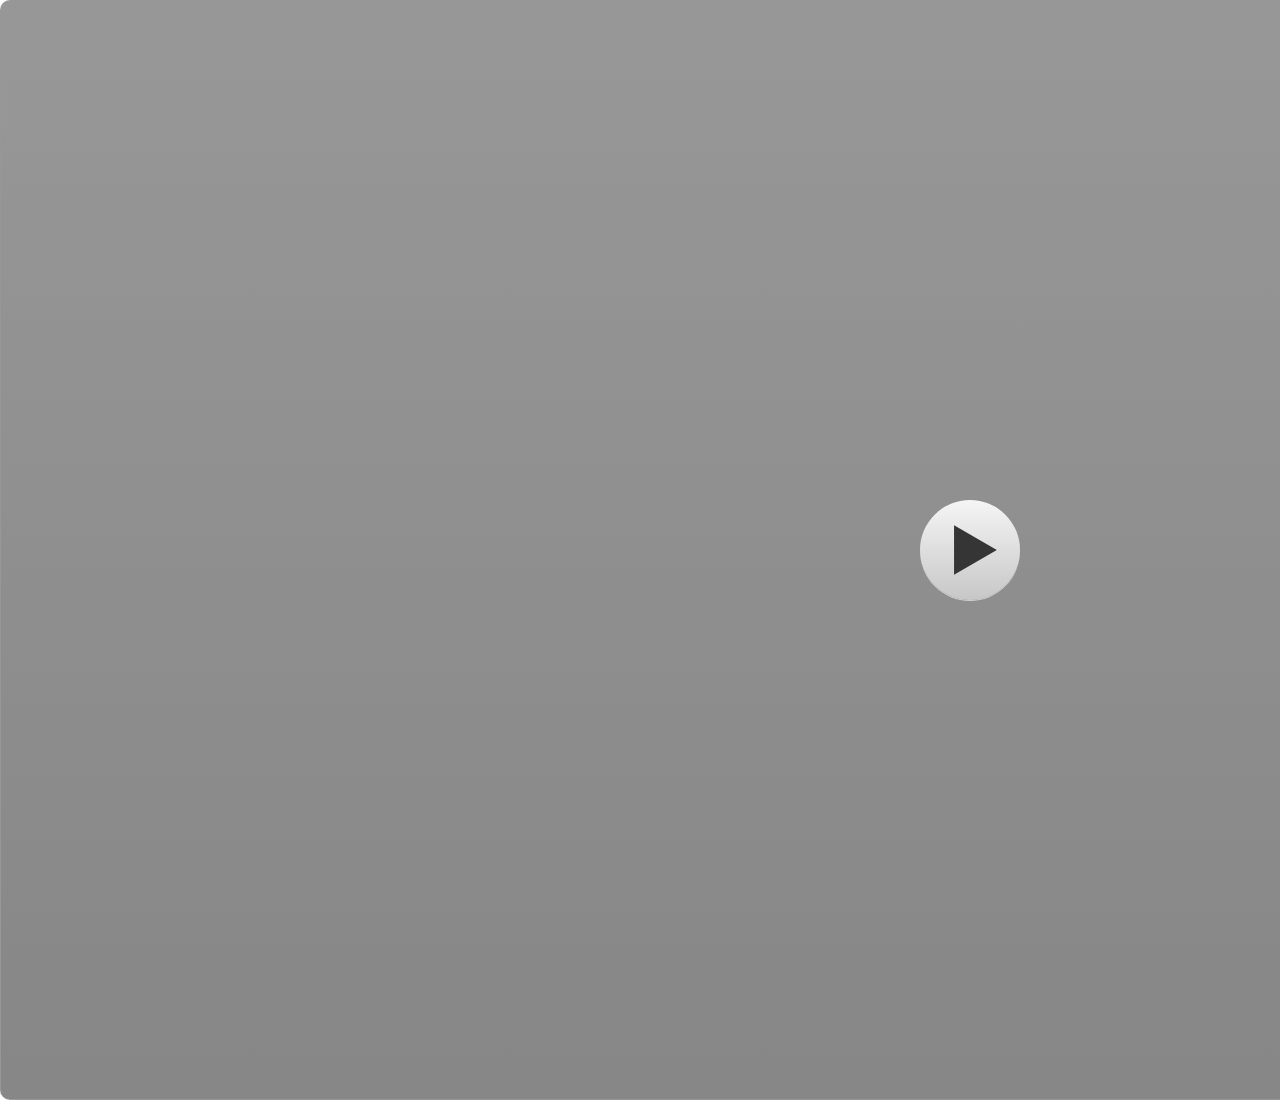
==== index.html @ c0fb7da9 "interactions" ====
<!doctype html>
<html lang="en-US">
<head>
  <meta charset="utf-8">
  <!-- Created using Storyline 3 - http://www.articulate.com  -->
  <!-- version: 3.18.28642.0 -->
  <title>Trial 1</title>
  <meta http-equiv="x-ua-compatible" content="IE=edge"/>
  <meta name="viewport" content="width=device-width,initial-scale=1,user-scalable=no,shrink-to-fit=no,minimal-ui"/>
  <meta name="apple-mobile-web-app-capable" content="yes"/>
  <style>
    html, body { height: 100%; padding: 0; margin: 0 }
    #app { height: 100%; width: 100%; }
  </style>
  
  <script>window.THREE = { };</script>
</head>
<body style="background: #FFFFFF" class="cs-HTML theme-classic">
  <!-- 360 -->
  <script>!function(e){var i=/iPhone/i,o=/iPod/i,n=/iPad/i,t=/(?=.*\bAndroid\b)(?=.*\bMobile\b)/i,d=/Android/i,s=/(?=.*\bAndroid\b)(?=.*\bSD4930UR\b)/i,b=/(?=.*\bAndroid\b)(?=.*\b(?:KFOT|KFTT|KFJWI|KFJWA|KFSOWI|KFTHWI|KFTHWA|KFAPWI|KFAPWA|KFARWI|KFASWI|KFSAWI|KFSAWA)\b)/i,r=/IEMobile/i,h=/(?=.*\bWindows\b)(?=.*\bARM\b)/i,a=/BlackBerry/i,l=/BB10/i,p=/Opera Mini/i,f=/(CriOS|Chrome)(?=.*\bMobile\b)/i,u=/(?=.*\bFirefox\b)(?=.*\bMobile\b)/i,c=new RegExp("(?:Nexus 7|BNTV250|Kindle Fire|Silk|GT-P1000)","i"),w=function(e,i){return e.test(i)},A=function(e){var A=e||navigator.userAgent,v=A.split("[FBAN");if(void 0!==v[1]&&(A=v[0]),this.apple={phone:w(i,A),ipod:w(o,A),tablet:!w(i,A)&&w(n,A),device:w(i,A)||w(o,A)||w(n,A)},this.amazon={phone:w(s,A),tablet:!w(s,A)&&w(b,A),device:w(s,A)||w(b,A)},this.android={phone:w(s,A)||w(t,A),tablet:!w(s,A)&&!w(t,A)&&(w(b,A)||w(d,A)),device:w(s,A)||w(b,A)||w(t,A)||w(d,A)},this.windows={phone:w(r,A),tablet:w(h,A),device:w(r,A)||w(h,A)},this.other={blackberry:w(a,A),blackberry10:w(l,A),opera:w(p,A),firefox:w(u,A),chrome:w(f,A),device:w(a,A)||w(l,A)||w(p,A)||w(u,A)||w(f,A)},this.seven_inch=w(c,A),this.any=this.apple.device||this.android.device||this.windows.device||this.other.device||this.seven_inch,this.phone=this.apple.phone||this.android.phone||this.windows.phone,this.tablet=this.apple.tablet||this.android.tablet||this.windows.tablet,"undefined"==typeof window)return this},v=function(){var e=new A;return e.Class=A,e};"undefined"!=typeof module&&module.exports&&"undefined"==typeof window?module.exports=A:"undefined"!=typeof module&&module.exports&&"undefined"!=typeof window?module.exports=v():"function"==typeof define&&define.amd?define("isMobile",[],e.isMobile=v()):e.isMobile=v()}(this);
    window.isMobile.apple.tablet = window.isMobile.apple.tablet ||
      (navigator.platform === 'MacIntel' && navigator.maxTouchPoints > 1);
    window.isMobile.apple.device = window.isMobile.apple.device || window.isMobile.apple.tablet;
    window.isMobile.tablet = window.isMobile.tablet || window.isMobile.apple.tablet;
    window.isMobile.any = window.isMobile.any || window.isMobile.apple.tablet;
  </script>

  <div id="focus-sink" tabindex="-1"></div>

  <div id="preso"></div>
  <script>
    window.DS = {};
    window.globals = {
      DATA_PATH_BASE: '',
      HAS_FRAME: true,
      HAS_SLIDE: true,

      lmsPresent: false,
      tinCanPresent: false,
      cmi5Present: false,
      aoSupport: false,
      scale: 'noscale',
      captureRc: false,
      browserSize: 'optimal',
      bgColor: '#FFFFFF',
      features: '',
      themeName: 'classic',
      preloaderColor: '#FFFFFF',
      suppressAnalytics: false,
      productChannel: 'perpetual',
      publishSource: 'storyline',
      aid: '',
      cid: '9fb4f8f3-e802-4d37-b899-a3193d5adec1',
      playerVersion: '3.18.28642.0',
      maxIosVideoElements: 10,

      
      parseParams: function(qs) {
        if (window.globals.parsedParams != null) {
          return window.globals.parsedParams;
        }
        qs = (qs || window.location.search.substr(1)).split('+').join(' ');
        var params = {},
            tokens,
            re = /[?&]?([^=]+)=([^&]*)/g;

        while (tokens = re.exec(qs)) {
          params[decodeURIComponent(tokens[1]).trim()] =
            decodeURIComponent(tokens[2]).trim();
        }
        window.globals.parsedParams = params;
        return params;
      }

    };

    (function() {

      var classTypes = [ 'desktop', 'mobile', 'phone', 'tablet' ];

      var addDeviceClasses = function(prefix, testObj) {
        var curr, i;
        for (i = 0; i < classTypes.length; i++) {
          curr = classTypes[i];
          if (testObj[curr]) {
            document.body.classList.add(prefix + curr);
          }
        }
      };

      var params = window.globals.parseParams(),
          isDevicePreview = params.devicepreview === '1',
          isPhoneOverride = params.deviceType === 'phone' || (isDevicePreview && params.phone == '1'),
          isTabletOverride = (params.deviceType === 'tablet' || isDevicePreview) && !isPhoneOverride,
          isMobileOverride = isPhoneOverride || isTabletOverride;

      var deviceView = {
        desktop: !window.isMobile.any && !isMobileOverride,
        mobile: window.isMobile.any || isMobileOverride,
        phone: isPhoneOverride || (window.isMobile.phone && !isTabletOverride),
        tablet: isTabletOverride || window.isMobile.tablet
      };

      window.globals.deviceView = deviceView;
      window.isMobile.desktop = !window.isMobile.any;
      window.isMobile.mobile = window.isMobile.any;

      addDeviceClasses('view-', deviceView);

    })();
  </script>
  
  <script src='story_content/user.js' type=text/javascript></script>
  <div class="slide-loader"></div>

  <script>
    if (window.globals.deviceView.isMobile) { var doc = document, loader = doc.body.querySelector('.slide-loader'); [ 1, 2, 3 ].forEach(function(n) { var d = doc.createElement('div'); d.style.backgroundColor = window.globals.preloaderColor; d.classList.add('mobile-loader-dot'); d.classList.add('dot' + n); loader.appendChild(d); }); }
  </script>

  <div class="mobile-load-title-overlay" style="display: none">
    <div class="mobile-load-title">Trial 1</div>
  </div>

  <div class="mobile-chrome-warning"></div>

  <script>
    
    if (window.autoSpider && window.vInterfaceObject) {
      document.querySelector('.mobile-load-title-overlay').style.display = 'none';
    }
  </script>

  

  <link rel="stylesheet" href="html5/data/css/output.min.css" data-noprefix/>
</body>
<script src="html5/lib/scripts/bootstrapper.min.js"></script>
</html>
---- html5/data/css/output.min.css ----
@font-face {
  font-family: 'Open SansBold CharsBold286DAFAD';
  src: url('[data-uri]');
  font-style: normal;
  font-weight: normal;
}
@font-face {
  font-family: 'Open Sans Charset1_ 6PsDF274613';
  src: url('[data-uri]');
  font-style: normal;
  font-weight: normal;
}
@font-face {
  font-family: 'Dubai MediumBold ChBoldCA943DFF';
  src: url('[data-uri]');
  font-style: normal;
  font-weight: normal;
}
@font-face {
  font-family: 'Dubai Medium Charset1_ 02C07978';
  src: url('[data-uri]');
  font-style: normal;
  font-weight: normal;
}
@font-face {
  font-family: 'Dubai Medium Charset0_v389EBE1D';
  src: url('[data-uri]');
  font-style: normal;
  font-weight: normal;
}
@font-face {
  font-family: 'Dubai MediumBold ChBold9429EB4D';
  src: url('[data-uri]');
  font-style: normal;
  font-weight: normal;
}
.cs-npnxnanbnsnfns00000000001 .cs-infopanel  {
  box-shadow: 0 1px 0 rgba(184, 184, 184, 1);
  background: rgba(255, 255, 255, 1);
}
.cs-npnxnanbnsnfns00000000001 .cs-infopanel .cs-link {
  color: rgba(124, 34, 128, 1);
}
.cs-npnxnanbnsnfns00000000001 .cs-infopanel .cs-link:hover {
  color: rgba(0, 0, 238, 1);
}
.cs-npnxnanbnsnfns00000000001 .cs-infopanel .cs-name {
  color: rgba(68, 68, 68, 1);
}
.cs-npnxnanbnsnfns00000000001 .cs-infopanel .cs-title {
  color: rgba(153, 153, 153, 1);
}
.cs-npnxnanbnsnfns00000000001 .cs-infopanelpopup  {
  box-shadow: 0 1px 0 rgba(184, 184, 184, 1);
  background: linear-gradient(180deg, rgba(233, 233, 233, 1) 0%, rgba(207, 207, 207, 1) 100%);
}
.cs-npnxnanbnsnfns00000000001 .cs-infopanelpopup .cs-link {
  color: rgba(124, 34, 128, 1);
}
.cs-npnxnanbnsnfns00000000001 .cs-infopanelpopup .cs-link:hover {
  color: rgba(0, 0, 238, 1);
}
.cs-npnxnanbnsnfns00000000001 .cs-infopanelpopup .cs-name {
  color: rgba(68, 68, 68, 1);
}
.cs-npnxnanbnsnfns00000000001 .cs-infopanelpopup .cs-bio {
  color: rgba(153, 153, 153, 1);
}
.cs-npnxnanbnsnfns00000000001 .cs-timer  {
  color: rgba(85, 85, 85, 1);
}
.cs-npnxnanbnsnfns00000000001 .cs-duration stop:first-child {
  stop-color: rgba(0, 215, 255, 1);
}
.cs-npnxnanbnsnfns00000000001 .cs-duration stop:last-child {
  stop-color: rgba(0, 171, 255, 1);
}
.cs-npnxnanbnsnfns00000000001 .cs-elapsed stop:first-child {
  stop-color: rgba(254, 227, 71, 1);
}
.cs-npnxnanbnsnfns00000000001 .cs-elapsed stop:last-child {
  stop-color: rgba(252, 204, 42, 1);
}
.cs-npnxnanbnsnfns00000000001 .cs-timer .cs-pie .cs-innerstroke {
  stroke: rgba(199, 199, 199, 1);
}
.cs-npnxnanbnsnfns00000000001 .cs-timer .cs-pie .cs-innerborder {
  stroke: rgba(255, 255, 255, 1);
}
.cs-npnxnanbnsnfns00000000001 .cs-window  {
  box-shadow: 0 8px 5px rgba(0, 0, 0, 0.2);
  border-color: rgba(234, 234, 234, 1);
  background: rgba(243, 243, 243, 1);
  color: rgba(85, 85, 85, 1);
}
.cs-npnxnanbnsnfns00000000001 .cs-window .cs-diva {
  border-color: rgba(247, 247, 247, 1);
}
.cs-npnxnanbnsnfns00000000001 .cs-window .cs-divb {
  border-color: rgba(211, 211, 211, 1);
}
.cs-npnxnanbnsnfns00000000001 .cs-editor .cs-editor-slide {
  color: rgba(85, 85, 85, 1);
}
.cs-npnxnanbnsnfns00000000001 .cs-editor .cs-editor-html {
  color: rgba(68, 68, 68, 1);
}
.cs-npnxnanbnsnfns00000000001 .cs-editor .cs-editor-button {
  text-shadow: 0 1px 0 rgba(240, 240, 240, 1);
  color: rgba(53, 53, 53, 1);
  border-color: rgba(177, 177, 177, 1);
  background: linear-gradient(180deg, rgba(245, 245, 245, 1) 0%, rgba(199, 199, 199, 1) 100%);
}
.cs-npnxnanbnsnfns00000000001 .cs-editor .cs-editor-button:hover {
  background: linear-gradient(180deg, rgba(242, 242, 242, 1) 0%, rgba(175, 175, 175, 1) 100%);
}
.cs-npnxnanbnsnfns00000000001 .cs-editor .cs-editor-button:active {
  background: linear-gradient(180deg, rgba(199, 199, 199, 1) 0%, rgba(244, 244, 244, 1) 100%);
}
.cs-npnxnanbnsnfns00000000001 .cs-listitem  {
  color: rgba(53, 53, 53, 1);
  border-color: rgba(223, 223, 223, 1);
}
.cs-npnxnanbnsnfns00000000001 .cs-listitem.cs-viewed {
  color: rgba(144, 144, 144, 1);
}
.cs-npnxnanbnsnfns00000000001 .cs-listitem.cs-selected {
  color: rgba(53, 53, 53, 1);
  background: rgba(192, 226, 241, 1);
}
.cs-npnxnanbnsnfns00000000001 .cs-listitem.cs-selected:hover {
  background: rgba(192, 226, 241, 1);
}
.cs-npnxnanbnsnfns00000000001 .cs-listitem.cs-selected.hover {
  background: rgba(192, 226, 241, 1);
}
.cs-npnxnanbnsnfns00000000001 .cs-listitem.cs-selected:focus {
  background: rgba(192, 226, 241, 1);
}
.cs-npnxnanbnsnfns00000000001 .cs-listitem .cs-icon-carrot {
  fill: rgba(53, 53, 53, 1);
}
.cs-npnxnanbnsnfns00000000001 .cs-listitem .cs-icon-carrot .cs-shadow {
  fill: rgba(255, 255, 255, 1);
}
.cs-npnxnanbnsnfns00000000001 .cs-listitem:hover {
  background: rgba(230, 230, 230, 1);
}
.cs-npnxnanbnsnfns00000000001 .cs-listitem.hover {
  background: rgba(230, 230, 230, 1);
}
.cs-npnxnanbnsnfns00000000001 .cs-listitem:focus {
  background: rgba(230, 230, 230, 1);
}
.cs-npnxnanbnsnfns00000000001 .cs-glossary  {
  color: rgba(53, 53, 53, 1);
}
.cs-npnxnanbnsnfns00000000001 .cs-glossary .cs-scrolling-panel {
  background: rgba(231, 231, 231, 1);
}
.cs-npnxnanbnsnfns00000000001 .cs-glossary .cs-term.cs-selected .cs-choice-list-trigger {
  color: rgba(53, 53, 53, 1);
  background: rgba(192, 226, 241, 1);
}
.cs-npnxnanbnsnfns00000000001 .cs-glossary .cs-term.cs-selected .cs-choice-list-trigger:focus {
  color: rgba(53, 53, 53, 1);
  background: rgba(192, 226, 241, 1);
}
.cs-npnxnanbnsnfns00000000001 .cs-glossary .cs-term:hover .cs-choice-list-trigger {
  background: rgba(230, 230, 230, 1);
}
.cs-npnxnanbnsnfns00000000001 .cs-glossary .cs-term.hover .cs-choice-list-trigger {
  background: rgba(230, 230, 230, 1);
}
.cs-npnxnanbnsnfns00000000001 .cs-glossary .cs-term .cs-choice-list-trigger:focus {
  background: rgba(230, 230, 230, 1);
}
.cs-npnxnanbnsnfns00000000001 .cs-glossary .cs-diva {
  border-color: rgba(226, 226, 226, 1);
}
.cs-npnxnanbnsnfns00000000001 .cs-glossary .cs-divb {
  border-color: rgba(226, 226, 226, 1);
}
.cs-npnxnanbnsnfns00000000001 .cs-glossary .cs-divc {
  border-color: rgba(250, 250, 250, 1);
}
.cs-npnxnanbnsnfns00000000001 .cs-glossary .cs-heading {
  color: rgba(68, 68, 68, 1);
}
.cs-npnxnanbnsnfns00000000001 .cs-resource .cs-separator {
  border-color: rgba(224, 224, 224, 1);
}
.cs-npnxnanbnsnfns00000000001 .cs-outline  {
  color: rgba(68, 68, 68, 1);
}
.cs-npnxnanbnsnfns00000000001 .cs-outline .cs-diva {
  border-color: rgba(198, 198, 198, 1);
}
.cs-npnxnanbnsnfns00000000001 .cs-outline .cs-divb {
  border-color: rgba(249, 249, 249, 1);
}
.cs-npnxnanbnsnfns00000000001 .cs-outline .cs-divc {
  border-color: rgba(225, 225, 225, 1);
}
.cs-npnxnanbnsnfns00000000001 .cs-outline .cs-search-filter:hover {
  color: rgba(0, 0, 238, 1);
}
.cs-npnxnanbnsnfns00000000001 .cs-outline .cs-search-filter.hover {
  color: rgba(0, 0, 238, 1);
}
.cs-npnxnanbnsnfns00000000001 .cs-transcript  {
  color: rgba(68, 68, 68, 1);
}
.cs-npnxnanbnsnfns00000000001 .cs-transcript .cs-div {
  border-color: rgba(225, 225, 225, 1);
}
.cs-npnxnanbnsnfns00000000001 .cs-tabs:not(.topmenu-item) {
  color: rgba(85, 85, 85, 1);
}
.cs-npnxnanbnsnfns00000000001 .cs-tabs .cs-inner-button:not(.topmenu-item) {
  text-shadow: 0 1px 0 rgba(240, 240, 240, 1);
}
.cs-npnxnanbnsnfns00000000001 .cs-tabs:hover:not(.topmenu-item) {
  color: rgba(51, 51, 51, 1);
}
.cs-npnxnanbnsnfns00000000001 .cs-tabs.cs-selected {
  background: rgba(243, 243, 243, 1);
  color: rgba(51, 51, 51, 1);
}
.cs-npnxnanbnsnfns00000000001 .cs-seekcontrol  {
  background: linear-gradient(180deg, rgba(245, 245, 245, 1) 0%, rgba(199, 199, 199, 1) 100%);
  border-color: rgba(177, 177, 177, 1);
}
.cs-npnxnanbnsnfns00000000001 .cs-seekcontrol .cs-button:hover .cs-icon {
  fill: rgba(85, 85, 85, 1);
}
.cs-npnxnanbnsnfns00000000001 .cs-seekcontrol .cs-button.hover .cs-icon {
  fill: rgba(85, 85, 85, 1);
}
.cs-npnxnanbnsnfns00000000001 .cs-seekcontrol .cs-button .cs-icon-shadow {
  fill: rgba(240, 240, 240, 1);
}
.cs-npnxnanbnsnfns00000000001 .cs-seekcontrol .cs-button .cs-icon {
  fill: rgba(45, 45, 45, 1);
}
.cs-npnxnanbnsnfns00000000001 .cs-seekcontrol .cs-seek .cs-fill {
  background: rgba(255, 255, 255, 1);
}
.cs-npnxnanbnsnfns00000000001 .cs-seekcontrol .cs-seek {
  background: rgba(231, 231, 231, 1);
  border-color: rgba(184, 184, 184, 1);
}
.cs-npnxnanbnsnfns00000000001 .cs-searchinput .cs-input {
  color: rgba(138, 138, 138, 1);
  border-color: rgba(173, 173, 173, 1);
  background: rgba(223, 223, 223, 1);
}
.cs-npnxnanbnsnfns00000000001 .cs-searchinput .cs-input:focus {
  color: rgba(51, 51, 51, 1);
  background: rgba(250, 250, 250, 1);
}
.cs-npnxnanbnsnfns00000000001 .cs-searchinput .cs-input:hover {
  box-shadow: inset 0 0 1px 0 rgba(107, 248, 255, 1);
}
.cs-npnxnanbnsnfns00000000001 .cs-searchinput .cs-input.hover {
  box-shadow: inset 0 0 1px 0 rgba(107, 248, 255, 1);
}
.cs-npnxnanbnsnfns00000000001 .cs-searchinput .cs-button .cs-icon {
  fill: rgba(138, 138, 138, 1);
}
.cs-npnxnanbnsnfns00000000001 .cs-searchinput .cs-button:hover {
  fill: linear-gradient(180deg, rgba(245, 245, 245, 1) 0%, rgba(199, 199, 199, 1) 100%);
}
.cs-npnxnanbnsnfns00000000001 .cs-searchinput .cs-button.hover {
  fill: linear-gradient(180deg, rgba(245, 245, 245, 1) 0%, rgba(199, 199, 199, 1) 100%);
}
.cs-npnxnanbnsnfns00000000001 .cs-menu  {
  box-shadow: 0 1px 0 rgba(184, 184, 184, 1);
  background: rgba(243, 243, 243, 1);
}
.cs-npnxnanbnsnfns00000000001 .cs-topmenu-item.active .cs-tab {
  background: rgba(243, 243, 243, 1);
}
.cs-npnxnanbnsnfns00000000001 .cs-logo  {
  box-shadow: 0 1px 0 rgba(184, 184, 184, 1);
  background: rgba(255, 255, 255, 1);
}
.cs-npnxnanbnsnfns00000000001 .cs-checkbox  {
  color: rgba(68, 68, 68, 1);
}
.cs-npnxnanbnsnfns00000000001 .cs-checkbox:hover {
  border-color: rgba(107, 248, 255, 1);
}
.cs-npnxnanbnsnfns00000000001 .cs-checkbox.hover {
  border-color: rgba(107, 248, 255, 1);
}
.cs-npnxnanbnsnfns00000000001 .cs-checkbox .cs-box {
  color: rgba(255, 255, 255, 1);
  border-color: rgba(184, 184, 184, 1);
}
.cs-npnxnanbnsnfns00000000001 .cs-checkbox .cs-box:checked::after {
  color: rgba(51, 204, 0, 1);
}
.cs-npnxnanbnsnfns00000000001 .cs-checkbox .cs-box.checked.after {
  color: rgba(51, 204, 0, 1);
}
.cs-npnxnanbnsnfns00000000001 .cs-button  {
  text-shadow: 0 1px 0 rgba(240, 240, 240, 1);
  color: rgba(53, 53, 53, 1);
  border-color: rgba(177, 177, 177, 1);
  background: linear-gradient(180deg, rgba(245, 245, 245, 1) 0%, rgba(199, 199, 199, 1) 100%);
  box-shadow: 0 1px 0 rgba(207, 207, 207, 1);
}
.cs-npnxnanbnsnfns00000000001 .cs-button .cs-icon {
  fill: rgba(53, 53, 53, 1);
}
.cs-npnxnanbnsnfns00000000001 .cs-button .cs-icon-shadow {
  fill: rgba(240, 240, 240, 1);
}
.cs-npnxnanbnsnfns00000000001 .cs-button:hover {
  background: linear-gradient(180deg, rgba(242, 242, 242, 1) 0%, rgba(175, 175, 175, 1) 100%);
}
.cs-npnxnanbnsnfns00000000001 .cs-button.hover {
  background: linear-gradient(180deg, rgba(242, 242, 242, 1) 0%, rgba(175, 175, 175, 1) 100%);
}
.cs-npnxnanbnsnfns00000000001 .cs-button:active {
  background: linear-gradient(180deg, rgba(199, 199, 199, 1) 0%, rgba(244, 244, 244, 1) 100%);
}
.cs-npnxnanbnsnfns00000000001 .cs-button.cs-disabled:hover {
  background: linear-gradient(180deg, rgba(245, 245, 245, 1) 0%, rgba(199, 199, 199, 1) 100%);
}
.cs-npnxnanbnsnfns00000000001 .cs-button.cs-disabled.hover {
  background: linear-gradient(180deg, rgba(245, 245, 245, 1) 0%, rgba(199, 199, 199, 1) 100%);
}
.cs-npnxnanbnsnfns00000000001 .cs-button.cs-disabled:active {
  background: linear-gradient(180deg, rgba(245, 245, 245, 1) 0%, rgba(199, 199, 199, 1) 100%);
}
.cs-npnxnanbnsnfns00000000001 .cs-button.cs-volume:hover {
  background: linear-gradient(180deg, rgba(245, 245, 245, 1) 0%, rgba(199, 199, 199, 1) 100%);
}
.cs-npnxnanbnsnfns00000000001 .cs-button.cs-volume.hover {
  background: linear-gradient(180deg, rgba(245, 245, 245, 1) 0%, rgba(199, 199, 199, 1) 100%);
}
.cs-npnxnanbnsnfns00000000001 .cs-button.cs-volume:active {
  background: linear-gradient(180deg, rgba(245, 245, 245, 1) 0%, rgba(199, 199, 199, 1) 100%);
}
.cs-npnxnanbnsnfns00000000001.cs-base  {
  color: rgba(85, 85, 85, 1);
  border-color: rgba(233, 233, 233, 1);
  background: linear-gradient(180deg, rgba(233, 233, 233, 1) 0%, rgba(207, 207, 207, 1) 100%);
}
.cs-npnxnanbnsnfns00000000001.cs-base .cs-separator .cs-diva {
  background: rgba(211, 211, 211, 1);
}
.cs-npnxnanbnsnfns00000000001.cs-base .cs-separator .cs-divb {
  background: rgba(247, 247, 247, 1);
}
.cs-npnxnanbnsnfns00000000001.cs-base .cs-topmenu-item.active .cs-tab {
  border-color: rgba(211, 211, 211, 1);
}
.cs-npnxnanbnsnfns00000000001.cs-base .cs-topmenu-item.active .cs-panel {
  border-color: rgba(211, 211, 211, 1);
}
.cs-npnxnanbnsnfns00000000001.cs-base .cs-left {
  background: linear-gradient(180deg, rgba(219, 219, 219, 1) 0%, rgba(195, 195, 195, 1) 100%);
}
.cs-npnxnanbnsnfns00000000001.cs-base .cs-area-primary .cs-slide-container {
  background: linear-gradient(180deg, rgba(233, 233, 233, 1) 0%, rgba(207, 207, 207, 1) 100%);
}
.cs-npnxnanbnsnfns00000000001 .cs-volume::-moz-range-thumb {
  border-color: rgba(165, 165, 165, 1);
  box-shadow: inset 0 0 1px 0 rgba(212, 212, 212, 1);
  background: rgba(200, 200, 200, 1);
}
.cs-npnxnanbnsnfns00000000001 .cs-volume::-ms-thumb {
  border-color: rgba(165, 165, 165, 1);
  box-shadow: inset 0 0 1px 0 rgba(212, 212, 212, 1);
  background: rgba(200, 200, 200, 1);
}
.cs-npnxnanbnsnfns00000000001 .cs-volume::-webkit-slider-thumb {
  border-color: rgba(165, 165, 165, 1);
  box-shadow: inset 0 0 1px 0 rgba(212, 212, 212, 1);
  background: rgba(200, 200, 200, 1);
}
.cs-npnxnanbnsnfns00000000001 .cs-volume::-moz-range-track {
  border-color: rgba(242, 242, 242, 1);
  background: linear-gradient(180deg, rgba(188, 188, 188, 1) 0%, rgba(188, 188, 188, 1) 50.196%, rgba(195, 195, 195, 1) 100%);
}
.cs-npnxnanbnsnfns00000000001 .cs-volume::-ms-track {
  border-color: rgba(242, 242, 242, 1);
  background: linear-gradient(180deg, rgba(188, 188, 188, 1) 0%, rgba(188, 188, 188, 1) 50.196%, rgba(195, 195, 195, 1) 100%);
}
.cs-npnxnanbnsnfns00000000001 .cs-volume::-webkit-slider-runnable-track {
  border-color: rgba(242, 242, 242, 1);
  background: linear-gradient(180deg, rgba(188, 188, 188, 1) 0%, rgba(188, 188, 188, 1) 50.196%, rgba(195, 195, 195, 1) 100%);
}
body.show-focus .tab-focus-box {
  border-color: rgba(255, 255, 0, 1);
}
.skipnav {
  border-color: rgba(255, 255, 0, 1);
}
.fn-npnxnanbsnfns00000000001 {
  font-family: 'Open SansD6FFC9F9';
  -webkit-font-variant-ligatures: no-common-ligatures;
  font-variant-ligatures: no-common-ligatures;
}
.fn-pxabnsnfns00000000001 {
  font-family: 'Open SansD6FFC9F9';
  -webkit-font-variant-ligatures: no-common-ligatures;
  font-variant-ligatures: no-common-ligatures;
}
.fn-npxnabnsnfns00000000001 {
  font-family: 'Open SansD6FFC9F9';
  -webkit-font-variant-ligatures: no-common-ligatures;
  font-variant-ligatures: no-common-ligatures;
}
.fn-npnxnanbnsnfns00000000001 {
  font-family: 'Open SansD6FFC9F9';
  -webkit-font-variant-ligatures: no-common-ligatures;
  font-variant-ligatures: no-common-ligatures;
}
.fn-pxabnsnfns00000000000 {
  font-family: 'Open SansD6FFC9F9';
  -webkit-font-variant-ligatures: no-common-ligatures;
  font-variant-ligatures: no-common-ligatures;
}
@font-face {
  font-family: 'Open SansD6FFC9F9';
  src: url('[data-uri]');
  font-style: normal;
  font-weight: bold;
}
@font-face {
  font-family: 'Open SansD6FFC9F9';
  src: url('[data-uri]');
  font-style: normal;
  font-weight: normal;
}
.cs-InvalidPromptSlide .cs-6d1xe597aHD-InvalidPromptSlide-btn0 {
  color: rgba(53, 53, 53, 1);
  border-color: rgba(177, 177, 177, 1);
  background: linear-gradient(180deg, rgba(245, 245, 245, 1) 0%, rgba(199, 199, 199, 1) 100%);
  text-shadow: 0 1px 0 rgba(240, 240, 240, 1);
}
.cs-InvalidPromptSlide .cs-6d1xe597aHD-InvalidPromptSlide-btn0 .cs-html {
  color: rgba(68, 68, 68, 1);
}
.cs-InvalidPromptSlide .cs-6d1xe597aHD-InvalidPromptSlide-btn0 .cs-slide {
  border-color: rgba(85, 85, 85, 1);
}
.cs-InvalidPromptSlide .cs-6d1xe597aHD-InvalidPromptSlide-btn0:hover {
  background: linear-gradient(180deg, rgba(242, 242, 242, 1) 0%, rgba(175, 175, 175, 1) 100%);
}
.cs-InvalidPromptSlide .cs-6d1xe597aHD-InvalidPromptSlide-btn0:active {
  background: linear-gradient(180deg, rgba(199, 199, 199, 1) 0%, rgba(244, 244, 244, 1) 100%);
}
.cs-PrintPromptSlide .cs-6d1xe597aHD-PrintPromptSlide-btn0 {
  color: rgba(53, 53, 53, 1);
  border-color: rgba(177, 177, 177, 1);
  background: linear-gradient(180deg, rgba(245, 245, 245, 1) 0%, rgba(199, 199, 199, 1) 100%);
  text-shadow: 0 1px 0 rgba(240, 240, 240, 1);
}
.cs-PrintPromptSlide .cs-6d1xe597aHD-PrintPromptSlide-btn0 .cs-html {
  color: rgba(68, 68, 68, 1);
}
.cs-PrintPromptSlide .cs-6d1xe597aHD-PrintPromptSlide-btn0 .cs-slide {
  border-color: rgba(85, 85, 85, 1);
}
.cs-PrintPromptSlide .cs-6d1xe597aHD-PrintPromptSlide-btn0:hover {
  background: linear-gradient(180deg, rgba(242, 242, 242, 1) 0%, rgba(175, 175, 175, 1) 100%);
}
.cs-PrintPromptSlide .cs-6d1xe597aHD-PrintPromptSlide-btn0:active {
  background: linear-gradient(180deg, rgba(199, 199, 199, 1) 0%, rgba(244, 244, 244, 1) 100%);
}
.cs-ScrollPromptSlide .cs-6d1xe597aHD-ScrollPromptSlide-btn0 {
  color: rgba(53, 53, 53, 1);
  border-color: rgba(177, 177, 177, 1);
  background: linear-gradient(180deg, rgba(245, 245, 245, 1) 0%, rgba(199, 199, 199, 1) 100%);
  text-shadow: 0 1px 0 rgba(240, 240, 240, 1);
}
.cs-ScrollPromptSlide .cs-6d1xe597aHD-ScrollPromptSlide-btn0 .cs-html {
  color: rgba(68, 68, 68, 1);
}
.cs-ScrollPromptSlide .cs-6d1xe597aHD-ScrollPromptSlide-btn0 .cs-slide {
  border-color: rgba(85, 85, 85, 1);
}
.cs-ScrollPromptSlide .cs-6d1xe597aHD-ScrollPromptSlide-btn0:hover {
  background: linear-gradient(180deg, rgba(242, 242, 242, 1) 0%, rgba(175, 175, 175, 1) 100%);
}
.cs-ScrollPromptSlide .cs-6d1xe597aHD-ScrollPromptSlide-btn0:active {
  background: linear-gradient(180deg, rgba(199, 199, 199, 1) 0%, rgba(244, 244, 244, 1) 100%);
}
.cs-ResumePromptSlide .cs-6d1xe597aHD-ResumePromptSlide-btn0 {
  color: rgba(53, 53, 53, 1);
  border-color: rgba(177, 177, 177, 1);
  background: linear-gradient(180deg, rgba(245, 245, 245, 1) 0%, rgba(199, 199, 199, 1) 100%);
  text-shadow: 0 1px 0 rgba(240, 240, 240, 1);
}
.cs-ResumePromptSlide .cs-6d1xe597aHD-ResumePromptSlide-btn0 .cs-html {
  color: rgba(68, 68, 68, 1);
}
.cs-ResumePromptSlide .cs-6d1xe597aHD-ResumePromptSlide-btn0 .cs-slide {
  border-color: rgba(85, 85, 85, 1);
}
.cs-ResumePromptSlide .cs-6d1xe597aHD-ResumePromptSlide-btn0:hover {
  background: linear-gradient(180deg, rgba(242, 242, 242, 1) 0%, rgba(175, 175, 175, 1) 100%);
}
.cs-ResumePromptSlide .cs-6d1xe597aHD-ResumePromptSlide-btn0:active {
  background: linear-gradient(180deg, rgba(199, 199, 199, 1) 0%, rgba(244, 244, 244, 1) 100%);
}
.cs-ResumePromptSlide .cs-6d1xe597aHD-ResumePromptSlide-btn1 {
  color: rgba(53, 53, 53, 1);
  border-color: rgba(177, 177, 177, 1);
  background: linear-gradient(180deg, rgba(245, 245, 245, 1) 0%, rgba(199, 199, 199, 1) 100%);
  text-shadow: 0 1px 0 rgba(240, 240, 240, 1);
}
.cs-ResumePromptSlide .cs-6d1xe597aHD-ResumePromptSlide-btn1 .cs-html {
  color: rgba(68, 68, 68, 1);
}
.cs-ResumePromptSlide .cs-6d1xe597aHD-ResumePromptSlide-btn1 .cs-slide {
  border-color: rgba(85, 85, 85, 1);
}
.cs-ResumePromptSlide .cs-6d1xe597aHD-ResumePromptSlide-btn1:hover {
  background: linear-gradient(180deg, rgba(242, 242, 242, 1) 0%, rgba(175, 175, 175, 1) 100%);
}
.cs-ResumePromptSlide .cs-6d1xe597aHD-ResumePromptSlide-btn1:active {
  background: linear-gradient(180deg, rgba(199, 199, 199, 1) 0%, rgba(244, 244, 244, 1) 100%);
}
.cs-ExternalInterfaceErrorSlide .cs-buttonOK {
  color: rgba(53, 53, 53, 1);
  border-color: rgba(177, 177, 177, 1);
  background: linear-gradient(180deg, rgba(245, 245, 245, 1) 0%, rgba(199, 199, 199, 1) 100%);
  text-shadow: 0 1px 0 rgba(240, 240, 240, 1);
}
.cs-ExternalInterfaceErrorSlide .cs-buttonOK .cs-html {
  color: rgba(68, 68, 68, 1);
}
.cs-ExternalInterfaceErrorSlide .cs-buttonOK .cs-slide {
  border-color: rgba(85, 85, 85, 1);
}
.cs-ExternalInterfaceErrorSlide .cs-buttonOK:hover {
  background: linear-gradient(180deg, rgba(242, 242, 242, 1) 0%, rgba(175, 175, 175, 1) 100%);
}
.cs-ExternalInterfaceErrorSlide .cs-buttonOK:active {
  background: linear-gradient(180deg, rgba(199, 199, 199, 1) 0%, rgba(244, 244, 244, 1) 100%);
}
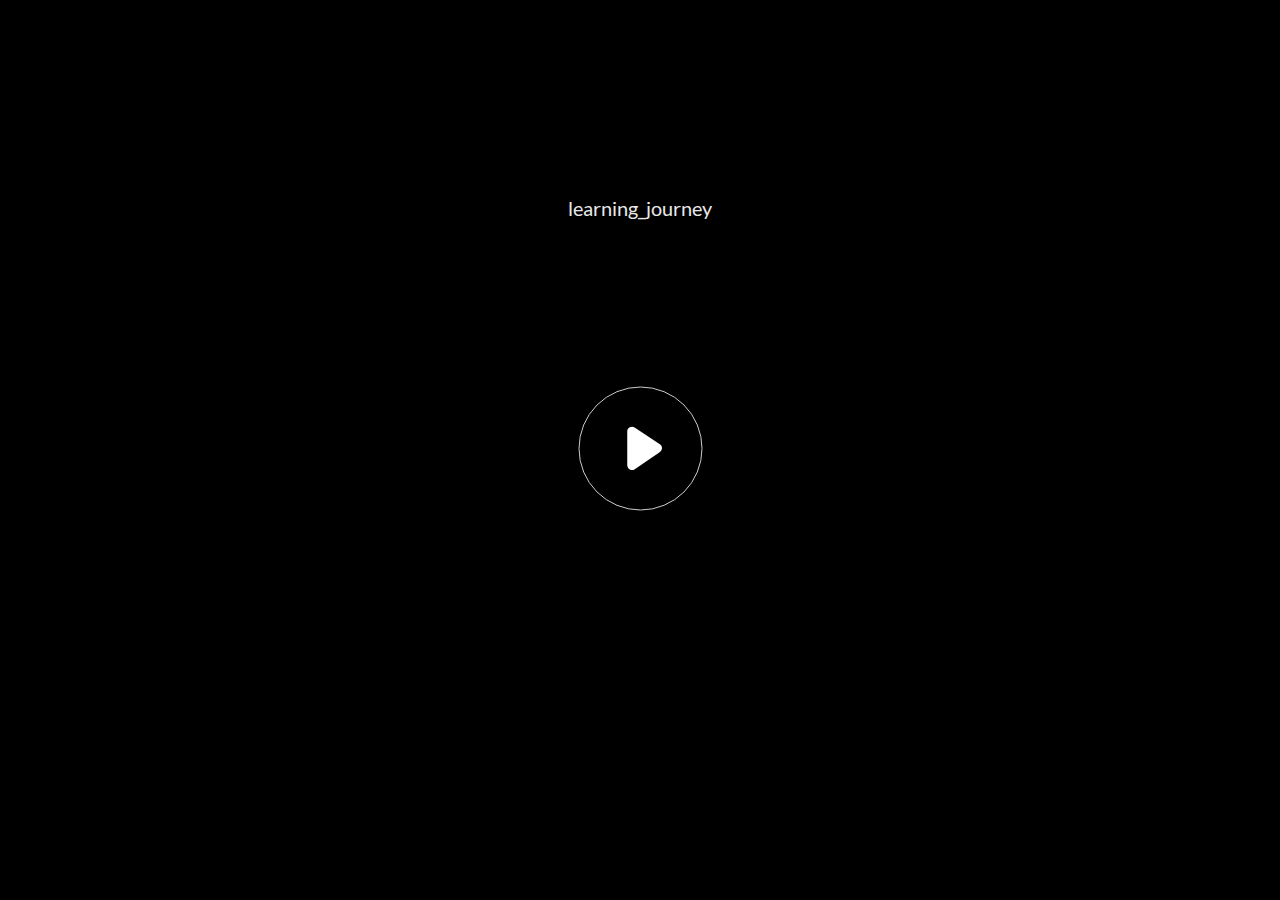
==== commit 4496fc39: "interactions" ====
--- a/index.html
+++ b/index.html
@@ -2,9 +2,9 @@
 <html lang="en-US">
 <head>
   <meta charset="utf-8">
-  <!-- Created using Storyline 3 - http://www.articulate.com  -->
-  <!-- version: 3.18.28642.0 -->
-  <title>Trial 1</title>
+  <!-- Created using Storyline 360 - http://www.articulate.com  -->
+  <!-- version: 3.62.27371.0 -->
+  <title>learning_journey</title>
   <meta http-equiv="x-ua-compatible" content="IE=edge"/>
   <meta name="viewport" content="width=device-width,initial-scale=1,user-scalable=no,shrink-to-fit=no,minimal-ui"/>
   <meta name="apple-mobile-web-app-capable" content="yes"/>
@@ -15,7 +15,7 @@
   
   <script>window.THREE = { };</script>
 </head>
-<body style="background: #FFFFFF" class="cs-HTML theme-classic">
+<body style="background: #282828" class="cs-HTML theme-unified">
   <!-- 360 -->
   <script>!function(e){var i=/iPhone/i,o=/iPod/i,n=/iPad/i,t=/(?=.*\bAndroid\b)(?=.*\bMobile\b)/i,d=/Android/i,s=/(?=.*\bAndroid\b)(?=.*\bSD4930UR\b)/i,b=/(?=.*\bAndroid\b)(?=.*\b(?:KFOT|KFTT|KFJWI|KFJWA|KFSOWI|KFTHWI|KFTHWA|KFAPWI|KFAPWA|KFARWI|KFASWI|KFSAWI|KFSAWA)\b)/i,r=/IEMobile/i,h=/(?=.*\bWindows\b)(?=.*\bARM\b)/i,a=/BlackBerry/i,l=/BB10/i,p=/Opera Mini/i,f=/(CriOS|Chrome)(?=.*\bMobile\b)/i,u=/(?=.*\bFirefox\b)(?=.*\bMobile\b)/i,c=new RegExp("(?:Nexus 7|BNTV250|Kindle Fire|Silk|GT-P1000)","i"),w=function(e,i){return e.test(i)},A=function(e){var A=e||navigator.userAgent,v=A.split("[FBAN");if(void 0!==v[1]&&(A=v[0]),this.apple={phone:w(i,A),ipod:w(o,A),tablet:!w(i,A)&&w(n,A),device:w(i,A)||w(o,A)||w(n,A)},this.amazon={phone:w(s,A),tablet:!w(s,A)&&w(b,A),device:w(s,A)||w(b,A)},this.android={phone:w(s,A)||w(t,A),tablet:!w(s,A)&&!w(t,A)&&(w(b,A)||w(d,A)),device:w(s,A)||w(b,A)||w(t,A)||w(d,A)},this.windows={phone:w(r,A),tablet:w(h,A),device:w(r,A)||w(h,A)},this.other={blackberry:w(a,A),blackberry10:w(l,A),opera:w(p,A),firefox:w(u,A),chrome:w(f,A),device:w(a,A)||w(l,A)||w(p,A)||w(u,A)||w(f,A)},this.seven_inch=w(c,A),this.any=this.apple.device||this.android.device||this.windows.device||this.other.device||this.seven_inch,this.phone=this.apple.phone||this.android.phone||this.windows.phone,this.tablet=this.apple.tablet||this.android.tablet||this.windows.tablet,"undefined"==typeof window)return this},v=function(){var e=new A;return e.Class=A,e};"undefined"!=typeof module&&module.exports&&"undefined"==typeof window?module.exports=A:"undefined"!=typeof module&&module.exports&&"undefined"!=typeof window?module.exports=v():"function"==typeof define&&define.amd?define("isMobile",[],e.isMobile=v()):e.isMobile=v()}(this);
     window.isMobile.apple.tablet = window.isMobile.apple.tablet ||
@@ -42,16 +42,16 @@
       scale: 'noscale',
       captureRc: false,
       browserSize: 'optimal',
-      bgColor: '#FFFFFF',
-      features: '',
-      themeName: 'classic',
+      bgColor: '#282828',
+      features: 'InsertSvgPicture,MultipleQuizTracking',
+      themeName: 'unified',
       preloaderColor: '#FFFFFF',
       suppressAnalytics: false,
-      productChannel: 'perpetual',
+      productChannel: 'stable',
       publishSource: 'storyline',
-      aid: '',
-      cid: '9fb4f8f3-e802-4d37-b899-a3193d5adec1',
-      playerVersion: '3.18.28642.0',
+      aid: 'aid|66039148-acc9-4b12-afbc-f7b52ebbc31f',
+      cid: 'a0a01475-2560-47ea-a50e-b3f4d5176938',
+      playerVersion: '3.62.27371.0',
       maxIosVideoElements: 10,
 
       
@@ -114,11 +114,11 @@
   <div class="slide-loader"></div>
 
   <script>
-    if (window.globals.deviceView.isMobile) { var doc = document, loader = doc.body.querySelector('.slide-loader'); [ 1, 2, 3 ].forEach(function(n) { var d = doc.createElement('div'); d.style.backgroundColor = window.globals.preloaderColor; d.classList.add('mobile-loader-dot'); d.classList.add('dot' + n); loader.appendChild(d); }); }
+    var doc = document, loader = doc.body.querySelector('.slide-loader'); [ 1, 2, 3 ].forEach(function(n) { var d = doc.createElement('div'); d.style.backgroundColor = window.globals.preloaderColor; d.classList.add('mobile-loader-dot'); d.classList.add('dot' + n); loader.appendChild(d); });
   </script>
 
   <div class="mobile-load-title-overlay" style="display: none">
-    <div class="mobile-load-title">Trial 1</div>
+    <div class="mobile-load-title">learning_journey</div>
   </div>
 
   <div class="mobile-chrome-warning"></div>
--- a/html5/data/css/output.min.css
+++ b/html5/data/css/output.min.css
@@ -1,547 +1,795 @@
 @font-face {
-  font-family: 'Open SansBold CharsBold286DAFAD';
-  src: url('[data-uri]');
+  font-family: 'LatoBold Charset1_ Bold93107E91';
+  src: url('[data-uri]');
   font-style: normal;
   font-weight: normal;
 }
 @font-face {
-  font-family: 'Open Sans Charset1_ 6PsDF274613';
-  src: url('[data-uri]');
+  font-family: 'Lato Charset1_ 5w5wfjDF03DD240D';
+  src: url('[data-uri]');
   font-style: normal;
   font-weight: normal;
 }
 @font-face {
-  font-family: 'Dubai MediumBold ChBoldCA943DFF';
-  src: url('[data-uri]');
+  font-family: 'GE SS Two Bold CharBold98E2C1FB';
+  src: url('[data-uri]');
   font-style: normal;
   font-weight: normal;
 }
 @font-face {
-  font-family: 'Dubai Medium Charset1_ 02C07978';
-  src: url('[data-uri]');
+  font-family: 'GE SS Two Bold CharBold98E83408';
+  src: url('[data-uri]');
   font-style: normal;
   font-weight: normal;
 }
+.cs-HTML {
+  background: rgba(40, 40, 40, 1);
+}
+.cs-npnxnanbnsnfns00000000001 .cs-infopanel  {
+  box-shadow: 0 1px 0 rgba(0, 0, 0, 0);
+  background: rgba(255, 255, 255, 1);
+}
+.cs-npnxnanbnsnfns00000000001 .cs-infopanel .cs-link {
+  color: rgba(186, 187, 186, 1);
+}
+.cs-npnxnanbnsnfns00000000001 .cs-infopanel .cs-link:hover {
+  color: rgba(255, 255, 255, 1);
+}
+.cs-npnxnanbnsnfns00000000001 .cs-infopanel .cs-name {
+  color: rgba(68, 68, 68, 1);
+}
+.cs-npnxnanbnsnfns00000000001 .cs-infopanel .cs-title {
+  color: rgba(153, 153, 153, 1);
+}
+.cs-npnxnanbnsnfns00000000001 .cs-infopanelpopup  {
+  box-shadow: 0 1px 0 rgba(0, 0, 0, 0);
+  background: rgba(0, 0, 0, 0);
+}
+.cs-npnxnanbnsnfns00000000001 .cs-infopanelpopup .cs-link {
+  color: rgba(255, 0, 0, 1);
+}
+.cs-npnxnanbnsnfns00000000001 .cs-infopanelpopup .cs-link:hover {
+  color: rgba(255, 255, 255, 1);
+}
+.cs-npnxnanbnsnfns00000000001 .cs-infopanelpopup .cs-name {
+  color: rgba(255, 255, 255, 1);
+}
+.cs-npnxnanbnsnfns00000000001 .cs-infopanelpopup .cs-bio {
+  color: rgba(186, 187, 186, 1);
+}
+.cs-npnxnanbnsnfns00000000001 .cs-timer  {
+  color: rgba(186, 187, 186, 1);
+}
+.cs-npnxnanbnsnfns00000000001 .cs-duration stop:first-child {
+  stop-color: rgba(60, 60, 60, 1);
+}
+.cs-npnxnanbnsnfns00000000001 .cs-duration stop:last-child {
+  stop-color: rgba(60, 60, 60, 1);
+}
+.cs-npnxnanbnsnfns00000000001 .cs-elapsed stop:first-child {
+  stop-color: rgba(254, 227, 71, 1);
+}
+.cs-npnxnanbnsnfns00000000001 .cs-elapsed stop:last-child {
+  stop-color: rgba(254, 227, 71, 1);
+}
+.cs-npnxnanbnsnfns00000000001 .cs-timer .cs-pie .cs-innerstroke {
+  stroke: rgba(199, 199, 199, 1);
+}
+.cs-npnxnanbnsnfns00000000001 .cs-timer .cs-pie .cs-innerborder {
+  stroke: rgba(255, 255, 255, 1);
+}
+.cs-npnxnanbnsnfns00000000001 .cs-window  {
+  box-shadow: 0 8px 5px rgba(0, 0, 0, 0.2);
+  border-color: rgba(49, 99, 0, 0);
+  background: rgba(33, 33, 33, 1);
+  color: rgba(248, 248, 248, 1);
+}
+.cs-npnxnanbnsnfns00000000001 .cs-window .cs-diva {
+  border-color: rgba(78, 78, 78, 1);
+}
+.cs-npnxnanbnsnfns00000000001 .cs-window .cs-divb {
+  border-color: rgba(78, 78, 78, 0);
+}
+.cs-npnxnanbnsnfns00000000001 .cs-editor .cs-editor-slide {
+  color: rgba(226, 226, 226, 1);
+}
+.cs-npnxnanbnsnfns00000000001 .cs-editor .cs-editor-html {
+  color: rgba(186, 187, 186, 1);
+}
+.cs-npnxnanbnsnfns00000000001 .cs-editor .cs-editor-button {
+  text-shadow: 0 1px 0 rgba(0, 0, 0, 0);
+  color: rgba(255, 255, 255, 1);
+  border-color: rgba(211, 211, 211, 1);
+  background: rgba(34, 34, 34, 1);
+}
+.cs-npnxnanbnsnfns00000000001 .cs-editor .cs-editor-button:hover {
+  background: rgba(68, 68, 68, 1);
+}
+.cs-npnxnanbnsnfns00000000001 .cs-editor .cs-editor-button:active {
+  background: rgba(68, 68, 68, 1);
+}
+.cs-npnxnanbnsnfns00000000001 .cs-listitem  {
+  color: rgba(186, 187, 186, 1);
+  border-color: none;
+  border: 1px solid transparent;
+}
+.cs-npnxnanbnsnfns00000000001 .cs-listitem:hover {
+  background: rgba(255, 255, 255, 0.06);
+  border-color: rgba(108, 108, 108, 1) !important;
+  border-width: 1px;
+  border-radius: 2px;
+  border-style: solid;
+  box-sizing: border-box;
+}
+.cs-npnxnanbnsnfns00000000001 .cs-listitem.hover {
+  background: rgba(255, 255, 255, 0.06);
+  border-color: rgba(108, 108, 108, 1) !important;
+  border-width: 1px;
+  border-radius: 2px;
+  border-style: solid;
+  box-sizing: border-box;
+}
+.cs-npnxnanbnsnfns00000000001 .cs-glossary  {
+  color: rgba(186, 187, 186, 1);
+}
+.cs-npnxnanbnsnfns00000000001 .cs-glossary .cs-scrolling-panel {
+  background: rgba(0, 0, 0, 0);
+}
+.cs-npnxnanbnsnfns00000000001 .cs-glossary .cs-term.cs-selected .cs-choice-list-trigger {
+  color: rgba(255, 255, 255, 1);
+  background: rgba(255, 255, 255, 1);
+}
+.cs-npnxnanbnsnfns00000000001 .cs-glossary .cs-term.cs-selected .cs-choice-list-trigger:focus {
+  color: rgba(255, 255, 255, 1);
+  background: rgba(255, 255, 255, 1);
+}
+.cs-npnxnanbnsnfns00000000001 .cs-glossary .cs-term:hover .cs-choice-list-trigger {
+  background: rgba(186, 187, 186, 1);
+}
+.cs-npnxnanbnsnfns00000000001 .cs-glossary .cs-term.hover .cs-choice-list-trigger {
+  background: rgba(186, 187, 186, 1);
+}
+.cs-npnxnanbnsnfns00000000001 .cs-glossary .cs-term .cs-choice-list-trigger:focus {
+  background: rgba(186, 187, 186, 1);
+}
+.cs-npnxnanbnsnfns00000000001 .cs-glossary .cs-diva {
+  border-color: rgba(0, 0, 0, 0);
+}
+.cs-npnxnanbnsnfns00000000001 .cs-glossary .cs-divb {
+  border-color: rgba(0, 0, 0, 0);
+}
+.cs-npnxnanbnsnfns00000000001 .cs-glossary .cs-divc {
+  border-color: rgba(0, 0, 0, 0);
+}
+.cs-npnxnanbnsnfns00000000001 .cs-glossary .cs-heading {
+  color: rgba(248, 248, 248, 1);
+  font-weight: 700;
+}
+.note-content p span {
+  color: rgba(186, 187, 186, 1);
+  line-height: 1.4em;
+  font-size: 103.769%;
+}
+.cs-npnxnanbnsnfns00000000001 .cs-resource .cs-separator {
+  border-color: rgba(0, 0, 0, 0);
+}
+.cs-npnxnanbnsnfns00000000001 .cs-outline  {
+  color: rgba(45, 45, 45, 1);
+}
+.cs-npnxnanbnsnfns00000000001 .cs-outline .cs-diva {
+  border-color: rgba(0, 0, 0, 0);
+}
+.cs-npnxnanbnsnfns00000000001 .cs-outline .cs-divb {
+  border-color: rgba(0, 0, 0, 0);
+}
+.cs-npnxnanbnsnfns00000000001 .cs-outline .cs-divc {
+  border-color: rgba(0, 0, 0, 0);
+}
+.cs-npnxnanbnsnfns00000000001 .cs-outline .cs-search-filter:hover {
+  color: rgba(0, 0, 0, 0);
+}
+.cs-npnxnanbnsnfns00000000001 .cs-outline .cs-search-filter.hover {
+  color: rgba(0, 0, 0, 0);
+}
+.cs-npnxnanbnsnfns00000000001 .cs-transcript  {
+  color: rgba(255, 255, 255, 1);
+}
+.cs-npnxnanbnsnfns00000000001 .cs-transcript .cs-div {
+  border-color: rgba(0, 0, 0, 0);
+}
+.cs-npnxnanbnsnfns00000000001 .cs-tabs:not(.topmenu-item) {
+  color: rgba(248, 248, 248, 1);
+}
+.cs-npnxnanbnsnfns00000000001 .cs-tabs .cs-inner-button:not(.topmenu-item) {
+  text-shadow: 0 1px 0 rgba(0, 0, 0, 0);
+}
+.cs-npnxnanbnsnfns00000000001 .cs-tabs:hover:not(.topmenu-item) {
+  color: rgba(248, 248, 248, 1);
+}
+.cs-npnxnanbnsnfns00000000001 .cs-tabs.cs-selected {
+  background: rgba(0, 0, 0, 0);
+  color: rgba(248, 248, 248, 1);
+}
+.cs-npnxnanbnsnfns00000000001 .cs-seekcontrol  {
+  background: rgba(0, 0, 0, 0);
+  border-color: rgba(0, 0, 0, 0);
+}
+.cs-npnxnanbnsnfns00000000001 .cs-seekcontrol .cs-button:hover .cs-icon {
+  fill: rgba(255, 255, 255, 1);
+}
+.cs-npnxnanbnsnfns00000000001 .cs-seekcontrol .cs-button.hover .cs-icon {
+  fill: rgba(255, 255, 255, 1);
+}
+.cs-npnxnanbnsnfns00000000001 .cs-seekcontrol .cs-button .cs-icon-shadow {
+  fill: rgba(0, 0, 0, 0);
+}
+.cs-npnxnanbnsnfns00000000001 .cs-seekcontrol .cs-button .cs-icon {
+  fill: rgba(180, 180, 180, 1);
+}
+.cs-npnxnanbnsnfns00000000001 .cs-seekcontrol .cs-seek .cs-fill {
+  background: rgba(255, 255, 255, 0.6);
+}
+.cs-npnxnanbnsnfns00000000001 .cs-seekcontrol .cs-seek {
+  background: rgba(108, 108, 108, 1);
+  border-color: rgba(0, 0, 0, 0);
+}
+.cs-npnxnanbnsnfns00000000001 .cs-searchinput .cs-input {
+  color: rgba(186, 187, 186, 1);
+  border-color: rgba(0, 0, 0, 0);
+  background: rgba(255, 255, 255, 0.06);
+}
+.cs-npnxnanbnsnfns00000000001 .cs-searchinput .cs-input:focus {
+  color: rgba(248, 248, 248, 1);
+  background: rgba(41, 41, 41, 1);
+}
+.cs-npnxnanbnsnfns00000000001 .cs-searchinput .cs-input:hover {
+  box-shadow: inset 0 0 1px 0 rgba(69, 126, 19, 0);
+}
+.cs-npnxnanbnsnfns00000000001 .cs-searchinput .cs-input.hover {
+  box-shadow: inset 0 0 1px 0 rgba(69, 126, 19, 0);
+}
+.cs-npnxnanbnsnfns00000000001 .cs-searchinput .cs-button .cs-icon {
+  fill: rgba(186, 187, 186, 1);
+}
+.cs-npnxnanbnsnfns00000000001 .cs-searchinput .cs-button:hover {
+  fill: rgba(63, 133, 0, 1);
+}
+.cs-npnxnanbnsnfns00000000001 .cs-searchinput .cs-button.hover {
+  fill: rgba(63, 133, 0, 1);
+}
+.cs-npnxnanbnsnfns00000000001 .cs-menu  {
+  box-shadow: 0 1px 0 rgba(0, 0, 0, 0);
+  background: rgba(33, 33, 33, 1);
+}
+.cs-npnxnanbnsnfns00000000001 .cs-topmenu-item.active .cs-tab {
+  background: rgba(33, 33, 33, 1);
+}
+.cs-npnxnanbnsnfns00000000001 .cs-logo  {
+  box-shadow: 0 1px 0 rgba(37, 75, 0, 1);
+  background: rgba(255, 255, 255, 0);
+}
+.cs-npnxnanbnsnfns00000000001 .cs-checkbox  {
+  color: rgba(255, 255, 255, 1);
+}
+.cs-npnxnanbnsnfns00000000001 .cs-checkbox:hover {
+  border-color: rgba(175, 221, 130, 1);
+}
+.cs-npnxnanbnsnfns00000000001 .cs-checkbox.hover {
+  border-color: rgba(175, 221, 130, 1);
+}
+.cs-npnxnanbnsnfns00000000001 .cs-checkbox .cs-box {
+  color: rgba(255, 255, 255, 1);
+  border-color: rgba(42, 83, 0, 1);
+}
+.cs-npnxnanbnsnfns00000000001 .cs-checkbox .cs-box:checked::after {
+  color: rgba(43, 196, 0, 1);
+}
+.cs-npnxnanbnsnfns00000000001 .cs-button  {
+  text-shadow: 0 1px 0 rgba(0, 0, 0, 0);
+  color: rgba(186, 187, 186, 1);
+  border-color: rgba(0, 0, 0, 0);
+  background: rgba(0, 0, 0, 0);
+  box-shadow: 0 1px 0 rgba(0, 0, 0, 0);
+}
+.cs-npnxnanbnsnfns00000000001 .cs-button .cs-icon {
+  fill: rgba(186, 187, 186, 1);
+}
+.cs-npnxnanbnsnfns00000000001 .cs-button .cs-icon-shadow {
+  fill: rgba(0, 0, 0, 0);
+}
+.cs-npnxnanbnsnfns00000000001 .cs-button:hover {
+  background: rgba(248, 248, 248, 1);
+}
+.cs-npnxnanbnsnfns00000000001 .cs-button.hover {
+  background: rgba(248, 248, 248, 1);
+}
+.cs-npnxnanbnsnfns00000000001 .cs-button:active {
+  background: rgba(0, 0, 0, 0);
+}
+.cs-npnxnanbnsnfns00000000001 .cs-button.cs-disabled:hover {
+  background: rgba(0, 0, 0, 0);
+}
+.cs-npnxnanbnsnfns00000000001 .cs-button.cs-disabled.hover {
+  background: rgba(0, 0, 0, 0);
+}
+.cs-npnxnanbnsnfns00000000001 .cs-button.cs-disabled:active {
+  background: rgba(0, 0, 0, 0);
+}
+.cs-npnxnanbnsnfns00000000001 .cs-button.cs-volume:hover {
+  background: rgba(0, 0, 0, 0);
+}
+.cs-npnxnanbnsnfns00000000001 .cs-button.cs-volume.hover {
+  background: rgba(0, 0, 0, 0);
+}
+.cs-npnxnanbnsnfns00000000001 .cs-button.cs-volume:active {
+  background: rgba(0, 0, 0, 0);
+}
+.cs-npnxnanbnsnfns00000000001.cs-base  {
+  color: rgba(186, 187, 186, 1);
+  border-color: rgba(40, 40, 40, 1);
+  background: rgba(40, 40, 40, 1);
+}
+.cs-npnxnanbnsnfns00000000001.cs-base .cs-separator .cs-diva {
+  background: rgba(69, 69, 69, 1);
+}
+.cs-npnxnanbnsnfns00000000001.cs-base .cs-separator .cs-divb {
+  background: rgba(0, 0, 0, 0);
+}
+.cs-npnxnanbnsnfns00000000001.cs-base .cs-topmenu-item.active .cs-tab {
+  border-color: rgba(69, 69, 69, 1);
+}
+.cs-npnxnanbnsnfns00000000001.cs-base .cs-topmenu-item.active .cs-panel {
+  border-color: rgba(69, 69, 69, 1);
+}
+.cs-npnxnanbnsnfns00000000001.cs-base .cs-left {
+  background: rgba(33, 33, 33, 1);
+}
+.cs-npnxnanbnsnfns00000000001.cs-base .cs-area-primary .cs-slide-container {
+  background: rgba(40, 40, 40, 1);
+}
+.cs-npnxnanbnsnfns00000000001.cs-base.cs-custom-theme .cs-brandhighlight-bg {
+  background: rgba(79, 189, 244, 1) !important;
+}
+.cs-npnxnanbnsnfns00000000001.cs-base.cs-custom-theme .cs-brandhighlight-secondary-bg {
+  background: rgba(255, 255, 255, 1) !important;
+}
+.cs-npnxnanbnsnfns00000000001.cs-base.cs-custom-theme .cs-brandhighlight-border {
+  border-color: rgba(79, 189, 244, 1) !important;
+}
+.cs-npnxnanbnsnfns00000000001.cs-base.cs-custom-theme .cs-brandhighlight-text {
+  color: rgba(79, 189, 244, 1) !important;
+}
+.cs-npnxnanbnsnfns00000000001.cs-base.cs-custom-theme .cs-brandhighlight-fill {
+  fill: rgba(79, 189, 244, 1) !important;
+}
+.cs-npnxnanbnsnfns00000000001.cs-base.cs-custom-theme .cs-listitem.cs-selected {
+  background-color: rgba(255, 255, 255, 0.06) !important;
+}
+.cs-npnxnanbnsnfns00000000001 .cs-volume::-moz-range-thumb {
+  border-color: rgba(43, 85, 0, 1);
+  box-shadow: inset 0 0 1px 0 rgba(43, 85, 0, 1);
+  background: rgba(255, 255, 255, 1);
+}
+.cs-npnxnanbnsnfns00000000001 .cs-volume::-ms-thumb {
+  border-color: rgba(43, 85, 0, 1);
+  box-shadow: inset 0 0 1px 0 rgba(43, 85, 0, 1);
+  background: rgba(255, 255, 255, 1);
+}
+.cs-npnxnanbnsnfns00000000001 .cs-volume::-webkit-slider-thumb {
+  border-color: rgba(43, 85, 0, 1);
+  box-shadow: inset 0 0 1px 0 rgba(43, 85, 0, 1);
+  background: rgba(255, 255, 255, 1);
+}
+.cs-npnxnanbnsnfns00000000001 .cs-volume::-moz-range-track {
+  border-color: rgba(66, 140, 1, 1);
+  background: rgba(108, 108, 108, 1);
+}
+.cs-npnxnanbnsnfns00000000001 .cs-volume::-ms-track {
+  border-color: rgba(66, 140, 1, 1);
+  background: rgba(108, 108, 108, 1);
+}
+.cs-npnxnanbnsnfns00000000001 .cs-volume::-webkit-slider-runnable-track {
+  border-color: rgba(66, 140, 1, 1);
+  background: rgba(108, 108, 108, 1);
+}
+body.show-focus .tab-focus-box {
+  box-shadow: 0 0 0 1px rgba(255, 255, 0, 1), 0 0 0 3px rgba(0, 32, 96, 1), 0 0 5px 5px rgba(255, 255, 0, 1);
+  border-color: transparent;
+  outline: 2px transparent solid;
+}
+.skipnav {
+  box-shadow: 0 0 0 1px rgba(255, 255, 0, 1), 0 0 0 3px rgba(0, 32, 96, 1), 0 0 5px 5px rgba(255, 255, 0, 1);
+  border-color: transparent;
+  outline: 2px transparent solid;
+}
+.cs-npnxnanbnsnfns00000000001 .cs-listitem:hover {
+  color: none;
+}
+.cs-npnxnanbnsnfns00000000001 .cs-listitem.hover {
+  color: none;
+}
+.cs-npnxnanbnsnfns00000000001 .cs-listitem.cs-viewed {
+  color: #BABBBA;
+}
+.cs-npnxnanbnsnfns00000000001 .cs-listitem {
+  color: #BABBBA;
+}
+.cs-npnxnanbnsnfns00000000001 .cs-listitem:hover .cs-icon-carrot * {
+  fill: none;
+}
+.cs-npnxnanbnsnfns00000000001 .cs-listitem.hover .cs-icon-carrot * {
+  fill: none;
+}
+.cs-npnxnanbnsnfns00000000001 .cs-listitem .cs-icon-carrot {
+  color: none;
+  top: calc(3px);
+}
+.cs-npnxnanbnsnfns00000000001 .cs-listitem .cs-icon-carrot .cs-shadow {
+  color: #F8F8F8;
+}
+.cs-npnxnanbnsnfns00000000001 .item-collapsible .is-scene {
+  color: #F8F8F8 !important;
+  font-weight: 700;
+}
+.cs-npnxnanbnsnfns00000000001 .is-scene .cs-icon-carrot * {
+  color: #F8F8F8 !important;
+  font-weight: 700;
+}
+.cs-npnxnanbnsnfns00000000001 .is-scene:not(.outline-links-collapse) > a {
+  color: #F8F8F8;
+}
+.cs-npnxnanbnsnfns00000000001 .is-scene:not(.outline-links-collapse) .cs-icon-carrot * {
+  fill: none !important;
+  color: #F8F8F8 !important;
+}
+.cs-npnxnanbnsnfns00000000001 .tabs, .cs-npnxnanbnsnfns00000000001 .cs-logo {
+  border-bottom: 1px solid rgba(108, 108, 108, 1);
+}
+.cs-npnxnanbnsnfns00000000001 .area-secondary-wrapper:after {
+  background-image: url('[data-uri]');
+  background-size: 100%;
+}
+.cs-npnxnanbnsnfns00000000001 .panel-footer {
+  background: #212121;
+}
+.cs-npnxnanbnsnfns00000000001 #outline-search {
+  background: rgba(255, 255, 255, 0.06);
+  border-color: rgba(108, 108, 108, 1);
+  border-width: 1px;
+  border-style: solid;
+}
+.cs-npnxnanbnsnfns00000000001 .topmenu-panel #outline-search {
+  background: #545454;
+}
+.cs-npnxnanbnsnfns00000000001 .search-icon circle, .cs-npnxnanbnsnfns00000000001 .search-icon path {
+  stroke: #BABBBA;
+}
+.cs-npnxnanbnsnfns00000000001 #outline-search input[type   =search] {
+  color: #F8F8F8;
+}
+.cs-npnxnanbnsnfns00000000001 #outline-search ::-webkit-input-placeholder {
+  color: #BABBBA !important;
+}
+.cs-npnxnanbnsnfns00000000001 #outline-search :-ms-input-placeholder {
+  color: #BABBBA !important;
+}
+.cs-npnxnanbnsnfns00000000001 #outline-search ::-moz-placeholder {
+  color: #BABBBA !important;
+  opacity: 1;
+}
+.cs-npnxnanbnsnfns00000000001 .cs-topmenu-item.active, body:not(.is-touchable-tablet) .cs-npnxnanbnsnfns00000000001 .cs-topmenu-item:hover {
+  color: #F8F8F8;
+}
+.cs-npnxnanbnsnfns00000000001 .cs-topmenu-item.button-tapped {
+  color: #F8F8F8;
+}
+.cs-npnxnanbnsnfns00000000001 .cs-topmenu-item.active .cs-tab, .cs-npnxnanbnsnfns00000000001 .cs-topmenu-item .cs-tab {
+  background: transparent !important;
+  border: none !important;
+}
+.cs-npnxnanbnsnfns00000000001 .top-tabs-drop-icon div {
+  background: #BABBBA;
+}
+.cs-npnxnanbnsnfns00000000001 .cs-panel.topmenu-panel .panel-content, .cs-npnxnanbnsnfns00000000001 .top-tabs-drop {
+  background: #212121;
+}
+.cs-npnxnanbnsnfns00000000001 .cs-topmenu-item.active .cs-panel {
+  background: #212121;
+}
+.cs-npnxnanbnsnfns00000000001 .cs-menu.topmenu-panel, .cs-npnxnanbnsnfns00000000001 .top-tabs-drop {
+  border: 1px solid rgba(69, 69, 69, 1) !important;
+  border-radius: 3px;
+}
+.cs-npnxnanbnsnfns00000000001 .resources .resources-list a:hover {
+  background: rgba(255, 255, 255, 0.06);
+}
+body:not(.is-touchable-tablet) .cs-npnxnanbnsnfns00000000001 .resources .resources-list a:hover {
+  background: rgba(255, 255, 255, 0.06);
+}
+.cs-npnxnanbnsnfns00000000001 .resources .resources-list a.hover {
+  background: rgba(255, 255, 255, 0.06);
+}
+body:not(.is-touchable-tablet) .cs-npnxnanbnsnfns00000000001 .resources .resources-list a.hover {
+  background: rgba(255, 255, 255, 0.06);
+}
+.cs-npnxnanbnsnfns00000000001 .resources .resources-list a.button-tapped {
+  background: rgba(255, 255, 255, 0.06);
+}
+.cs-npnxnanbnsnfns00000000001 .cs-icon path, .cs-npnxnanbnsnfns00000000001 .cs-icon rect, .cs-npnxnanbnsnfns00000000001 .cs-icon polygon, .cs-npnxnanbnsnfns00000000001 .menu-icon-wrapper.menu-icon-wrapper-hover path {
+  fill: #BABBBA;
+}
+.cs-npnxnanbnsnfns00000000001 .cs-icon .icon-stroke-only {
+  fill: none !important;
+  stroke: #BABBBA !important;
+}
+body:not(.is-touchable-tablet) .cs-npnxnanbnsnfns00000000001 .cs-button:hover .cs-icon path, body:not(.is-touchable-tablet) .cs-npnxnanbnsnfns00000000001 .cs-button:hover .cs-icon rect, body:not(.is-touchable-tablet) .cs-npnxnanbnsnfns00000000001 .cs-button:hover .cs-icon polygon {
+  fill: #F8F8F8;
+}
+body:not(.is-touchable-tablet) .cs-npnxnanbnsnfns00000000001 .cs-tabs:hover .search-icon circle, body:not(.is-touchable-tablet) .cs-npnxnanbnsnfns00000000001 .cs-tabs:hover .search-icon path {
+  stroke: #F8F8F8;
+}
+.cs-npnxnanbnsnfns00000000001 .cs-button.button-tapped .cs-icon path, .cs-npnxnanbnsnfns00000000001 .cs-button.button-tapped .cs-icon rect, .cs-npnxnanbnsnfns00000000001 .cs-button.button-tapped .cs-icon polygon {
+  fill: #F8F8F8;
+}
+body:not(.is-touchable-tablet) .cs-npnxnanbnsnfns00000000001 .cs-button:hover .cs-icon .icon-stroke-only {
+  fill: none !important;
+  stroke: #F8F8F8 !important;
+}
+.cs-npnxnanbnsnfns00000000001 .cs-button:button-tapped .cs-icon .icon-stroke-only {
+  fill: none !important;
+  stroke: #F8F8F8 !important;
+}
+.cs-npnxnanbnsnfns00000000001 .menu-icon-wrapper.menu-icon-wrapper-hover svg path {
+  fill: #F8F8F8;
+}
+.floating-sidebar:not(.sidebar-closed) .cs-npnxnanbnsnfns00000000001 #hamburger .menu-icon-wrapper svg path {
+  fill: #BABBBA;
+}
+.floating-sidebar:not(.sidebar-closed) .cs-npnxnanbnsnfns00000000001 #hamburger .menu-icon-wrapper.menu-icon-wrapper-hover svg path {
+  fill: #F8F8F8;
+}
+.cs-npnxnanbnsnfns00000000001 .volume .btn:before {
+  background-image: url('[data-uri]');
+}
+.cs-npnxnanbnsnfns00000000001 .volume-track {
+  background: #6C6C6C;
+}
+.cs-npnxnanbnsnfns00000000001 .volume-icon circle {
+  stroke: #BABBBA;
+}
+.cs-npnxnanbnsnfns00000000001 .cs-settings > .settings-panel {
+  background: #212121;
+  border: 1px solid rgba(69, 69, 69, 1) !important;
+  border-radius: 3px;
+}
+.cs-npnxnanbnsnfns00000000001 .cs-settings > .panel-down-arrow {
+  fill: #212121;
+}
+.cs-npnxnanbnsnfns00000000001 .switch-toggle .border {
+  stroke: #7C7C7C;
+}
+.cs-npnxnanbnsnfns00000000001 .switch-toggle .thumb-off .thumb {
+  fill: #A2A2A2;
+}
+.cs-npnxnanbnsnfns00000000001 .switch-toggle .thumb-on .track {
+  fill: rgba(79, 189, 244, 1);
+}
+.cs-npnxnanbnsnfns00000000001 .switch-toggle .thumb-off .track {
+  fill: rgba(255, 255, 255, 0.1);
+}
+.cs-npnxnanbnsnfns00000000001 .switch-label {
+  color: #BABBBA;
+}
+.cs-npnxnanbnsnfns00000000001 .cs-panel .scrollarea-btn:after {
+  background: rgba(179, 180, 179, 0.75);
+}
+.scrollarea-scrollbar:hover .scrollarea-btn:after, .scrollarea-scrollbar.highlight-scrollbar .scrollarea-btn:after {
+  background: rgba(179, 180, 179, 0.75);
+}
+.floating-sidebar .sidebar-overlay {
+  background: rgba(0, 0, 0, 0.85);
+}
+.cs-npnxnanbnsnfns00000000001 .overlay-message {
+  background: rgba(0, 0, 0, 0.85);
+}
+.cs-npnxnanbnsnfns00000000001 .top-ui-bg, .cs-npnxnanbnsnfns00000000001 .bottom-ui-bg, .cs-npnxnanbnsnfns00000000001 .right-ui-bg, .cs-npnxnanbnsnfns00000000001 .left-ui-bg {
+  background: rgba(40, 40, 40, 0.8);
+}
+.cs-npnxnanbnsnfns00000000001 .circle-progress-bg {
+  fill: #282828;
+}
+.cs-npnxnanbnsnfns00000000001 .circle-progress-well {
+  fill: #6C6C6C;
+}
+.cs-npnxnanbnsnfns00000000001 .circle-progress-pie {
+  stroke: #6C6C6C;
+}
+.cs-npnxnanbnsnfns00000000001 .lightbox .option-pane {
+  background: rgba(40, 40, 40, 0.8);
+}
+.cs-npnxnanbnsnfns00000000001 .lightbox .option-pane:before {
+  background: #282828;
+}
+.cs-npnxnanbnsnfns00000000001 .message-window {
+  background: #212121;
+  border: 1px solid rgba(69, 69, 69, 1) !important;
+  border-radius: 3px;
+}
+.cs-npnxnanbnsnfns00000000001 .message-window-header p, .cs-npnxnanbnsnfns00000000001 .message-window-text {
+  color: #F8F8F8;
+}
+.cs-npnxnanbnsnfns00000000001 .message-window-header p {
+  border-bottom: 1px solid rgba(255, 255, 255, 1);
+}
+.cs-npnxnanbnsnfns00000000001 .message-window button.slide-object-button {
+  border: 1px solid rgba(255, 255, 255, 1) !important;
+}
+.cs-npnxnanbnsnfns00000000001 .message-window button.slide-object-button:hover {
+  background: rgba(255, 255, 255, 0.06) !important;
+}
+.message-window .slide-object-button tspan, .message-window .slide-object-button-text tspan {
+  fill: #F8F8F8 !important;
+}
+body:not(.is-touchable-tablet) .cs-npnxnanbnsnfns00000000001 .cs-button:hover .text {
+  color: #F8F8F8;
+}
+.cs-npnxnanbnsnfns00000000001 .cs-button.button-tapped .text {
+  color: #F8F8F8;
+}
+.cs-npnxnanbnsnfns00000000001.cs-base {
+  background: #282828;
+}
+.cs-npnxnanbnsnfns00000000001 .cs-menu {
+  background: transparent;
+}
+.cs-npnxnanbnsnfns00000000001 .progress-bar .progress-bar-fill:after {
+  background: #FFFFFF !important;
+}
+.cs-npnxnanbnsnfns00000000001 .volume-dot {
+  background: #FFFFFF !important;
+}
+.fn-npnxnanbsnfns00000000001 {
+  font-family: 'Lato22AB4CAF';
+  -webkit-font-variant-ligatures: no-common-ligatures;
+  font-variant-ligatures: no-common-ligatures;
+}
+.fn-pxabnsnfns00000000001 {
+  font-family: 'Lato22AB4CAF';
+  -webkit-font-variant-ligatures: no-common-ligatures;
+  font-variant-ligatures: no-common-ligatures;
+}
+.fn-npxnabnsnfns00000000001 {
+  font-family: 'Lato22AB4CAF';
+  -webkit-font-variant-ligatures: no-common-ligatures;
+  font-variant-ligatures: no-common-ligatures;
+}
+.fn-npnxnanbnsnfns00000000001 {
+  font-family: 'Lato22AB4CAF';
+  -webkit-font-variant-ligatures: no-common-ligatures;
+  font-variant-ligatures: no-common-ligatures;
+}
+.fn-pxabnsnfns00000000000 {
+  font-family: 'Lato22AB4CAF';
+  -webkit-font-variant-ligatures: no-common-ligatures;
+  font-variant-ligatures: no-common-ligatures;
+}
 @font-face {
-  font-family: 'Dubai Medium Charset0_v389EBE1D';
-  src: url('[data-uri]');
+  font-family: 'Lato22AB4CAF';
+  src: url('[data-uri]');
+  font-style: normal;
+  font-weight: bold;
+}
+@font-face {
+  font-family: 'Lato22AB4CAF';
+  src: url('[data-uri]');
   font-style: normal;
   font-weight: normal;
 }
-@font-face {
-  font-family: 'Dubai MediumBold ChBold9429EB4D';
-  src: url('[data-uri]');
-  font-style: normal;
-  font-weight: normal;
-}
-.cs-npnxnanbnsnfns00000000001 .cs-infopanel  {
-  box-shadow: 0 1px 0 rgba(184, 184, 184, 1);
-  background: rgba(255, 255, 255, 1);
-}
-.cs-npnxnanbnsnfns00000000001 .cs-infopanel .cs-link {
-  color: rgba(124, 34, 128, 1);
-}
-.cs-npnxnanbnsnfns00000000001 .cs-infopanel .cs-link:hover {
-  color: rgba(0, 0, 238, 1);
-}
-.cs-npnxnanbnsnfns00000000001 .cs-infopanel .cs-name {
-  color: rgba(68, 68, 68, 1);
-}
-.cs-npnxnanbnsnfns00000000001 .cs-infopanel .cs-title {
-  color: rgba(153, 153, 153, 1);
-}
-.cs-npnxnanbnsnfns00000000001 .cs-infopanelpopup  {
-  box-shadow: 0 1px 0 rgba(184, 184, 184, 1);
-  background: linear-gradient(180deg, rgba(233, 233, 233, 1) 0%, rgba(207, 207, 207, 1) 100%);
-}
-.cs-npnxnanbnsnfns00000000001 .cs-infopanelpopup .cs-link {
-  color: rgba(124, 34, 128, 1);
-}
-.cs-npnxnanbnsnfns00000000001 .cs-infopanelpopup .cs-link:hover {
-  color: rgba(0, 0, 238, 1);
-}
-.cs-npnxnanbnsnfns00000000001 .cs-infopanelpopup .cs-name {
-  color: rgba(68, 68, 68, 1);
-}
-.cs-npnxnanbnsnfns00000000001 .cs-infopanelpopup .cs-bio {
-  color: rgba(153, 153, 153, 1);
-}
-.cs-npnxnanbnsnfns00000000001 .cs-timer  {
-  color: rgba(85, 85, 85, 1);
-}
-.cs-npnxnanbnsnfns00000000001 .cs-duration stop:first-child {
-  stop-color: rgba(0, 215, 255, 1);
-}
-.cs-npnxnanbnsnfns00000000001 .cs-duration stop:last-child {
-  stop-color: rgba(0, 171, 255, 1);
-}
-.cs-npnxnanbnsnfns00000000001 .cs-elapsed stop:first-child {
-  stop-color: rgba(254, 227, 71, 1);
-}
-.cs-npnxnanbnsnfns00000000001 .cs-elapsed stop:last-child {
-  stop-color: rgba(252, 204, 42, 1);
-}
-.cs-npnxnanbnsnfns00000000001 .cs-timer .cs-pie .cs-innerstroke {
-  stroke: rgba(199, 199, 199, 1);
-}
-.cs-npnxnanbnsnfns00000000001 .cs-timer .cs-pie .cs-innerborder {
-  stroke: rgba(255, 255, 255, 1);
-}
-.cs-npnxnanbnsnfns00000000001 .cs-window  {
-  box-shadow: 0 8px 5px rgba(0, 0, 0, 0.2);
-  border-color: rgba(234, 234, 234, 1);
-  background: rgba(243, 243, 243, 1);
-  color: rgba(85, 85, 85, 1);
-}
-.cs-npnxnanbnsnfns00000000001 .cs-window .cs-diva {
-  border-color: rgba(247, 247, 247, 1);
-}
-.cs-npnxnanbnsnfns00000000001 .cs-window .cs-divb {
+.cs-InvalidPromptSlide .cs-6AnapIzcYFh-InvalidPromptSlide-btn0 {
+  color: rgba(255, 255, 255, 1);
   border-color: rgba(211, 211, 211, 1);
-}
-.cs-npnxnanbnsnfns00000000001 .cs-editor .cs-editor-slide {
-  color: rgba(85, 85, 85, 1);
-}
-.cs-npnxnanbnsnfns00000000001 .cs-editor .cs-editor-html {
-  color: rgba(68, 68, 68, 1);
-}
-.cs-npnxnanbnsnfns00000000001 .cs-editor .cs-editor-button {
-  text-shadow: 0 1px 0 rgba(240, 240, 240, 1);
-  color: rgba(53, 53, 53, 1);
-  border-color: rgba(177, 177, 177, 1);
-  background: linear-gradient(180deg, rgba(245, 245, 245, 1) 0%, rgba(199, 199, 199, 1) 100%);
-}
-.cs-npnxnanbnsnfns00000000001 .cs-editor .cs-editor-button:hover {
-  background: linear-gradient(180deg, rgba(242, 242, 242, 1) 0%, rgba(175, 175, 175, 1) 100%);
-}
-.cs-npnxnanbnsnfns00000000001 .cs-editor .cs-editor-button:active {
-  background: linear-gradient(180deg, rgba(199, 199, 199, 1) 0%, rgba(244, 244, 244, 1) 100%);
-}
-.cs-npnxnanbnsnfns00000000001 .cs-listitem  {
-  color: rgba(53, 53, 53, 1);
-  border-color: rgba(223, 223, 223, 1);
-}
-.cs-npnxnanbnsnfns00000000001 .cs-listitem.cs-viewed {
-  color: rgba(144, 144, 144, 1);
-}
-.cs-npnxnanbnsnfns00000000001 .cs-listitem.cs-selected {
-  color: rgba(53, 53, 53, 1);
-  background: rgba(192, 226, 241, 1);
-}
-.cs-npnxnanbnsnfns00000000001 .cs-listitem.cs-selected:hover {
-  background: rgba(192, 226, 241, 1);
-}
-.cs-npnxnanbnsnfns00000000001 .cs-listitem.cs-selected.hover {
-  background: rgba(192, 226, 241, 1);
-}
-.cs-npnxnanbnsnfns00000000001 .cs-listitem.cs-selected:focus {
-  background: rgba(192, 226, 241, 1);
-}
-.cs-npnxnanbnsnfns00000000001 .cs-listitem .cs-icon-carrot {
-  fill: rgba(53, 53, 53, 1);
-}
-.cs-npnxnanbnsnfns00000000001 .cs-listitem .cs-icon-carrot .cs-shadow {
-  fill: rgba(255, 255, 255, 1);
-}
-.cs-npnxnanbnsnfns00000000001 .cs-listitem:hover {
-  background: rgba(230, 230, 230, 1);
-}
-.cs-npnxnanbnsnfns00000000001 .cs-listitem.hover {
-  background: rgba(230, 230, 230, 1);
-}
-.cs-npnxnanbnsnfns00000000001 .cs-listitem:focus {
-  background: rgba(230, 230, 230, 1);
-}
-.cs-npnxnanbnsnfns00000000001 .cs-glossary  {
-  color: rgba(53, 53, 53, 1);
-}
-.cs-npnxnanbnsnfns00000000001 .cs-glossary .cs-scrolling-panel {
-  background: rgba(231, 231, 231, 1);
-}
-.cs-npnxnanbnsnfns00000000001 .cs-glossary .cs-term.cs-selected .cs-choice-list-trigger {
-  color: rgba(53, 53, 53, 1);
-  background: rgba(192, 226, 241, 1);
-}
-.cs-npnxnanbnsnfns00000000001 .cs-glossary .cs-term.cs-selected .cs-choice-list-trigger:focus {
-  color: rgba(53, 53, 53, 1);
-  background: rgba(192, 226, 241, 1);
-}
-.cs-npnxnanbnsnfns00000000001 .cs-glossary .cs-term:hover .cs-choice-list-trigger {
-  background: rgba(230, 230, 230, 1);
-}
-.cs-npnxnanbnsnfns00000000001 .cs-glossary .cs-term.hover .cs-choice-list-trigger {
-  background: rgba(230, 230, 230, 1);
-}
-.cs-npnxnanbnsnfns00000000001 .cs-glossary .cs-term .cs-choice-list-trigger:focus {
-  background: rgba(230, 230, 230, 1);
-}
-.cs-npnxnanbnsnfns00000000001 .cs-glossary .cs-diva {
+  background: rgba(34, 34, 34, 1);
+  text-shadow: 0 1px 0 rgba(0, 0, 0, 0);
+}
+.cs-InvalidPromptSlide .cs-6AnapIzcYFh-InvalidPromptSlide-btn0 .cs-html {
+  color: rgba(186, 187, 186, 1);
+}
+.cs-InvalidPromptSlide .cs-6AnapIzcYFh-InvalidPromptSlide-btn0 .cs-slide {
   border-color: rgba(226, 226, 226, 1);
 }
-.cs-npnxnanbnsnfns00000000001 .cs-glossary .cs-divb {
+.cs-InvalidPromptSlide .cs-6AnapIzcYFh-InvalidPromptSlide-btn0:hover {
+  background: rgba(68, 68, 68, 1);
+}
+.cs-InvalidPromptSlide .cs-6AnapIzcYFh-InvalidPromptSlide-btn0:active {
+  background: rgba(68, 68, 68, 1);
+}
+.cs-PrintPromptSlide .cs-6AnapIzcYFh-PrintPromptSlide-btn0 {
+  color: rgba(255, 255, 255, 1);
+  border-color: rgba(211, 211, 211, 1);
+  background: rgba(34, 34, 34, 1);
+  text-shadow: 0 1px 0 rgba(0, 0, 0, 0);
+}
+.cs-PrintPromptSlide .cs-6AnapIzcYFh-PrintPromptSlide-btn0 .cs-html {
+  color: rgba(186, 187, 186, 1);
+}
+.cs-PrintPromptSlide .cs-6AnapIzcYFh-PrintPromptSlide-btn0 .cs-slide {
   border-color: rgba(226, 226, 226, 1);
 }
-.cs-npnxnanbnsnfns00000000001 .cs-glossary .cs-divc {
-  border-color: rgba(250, 250, 250, 1);
-}
-.cs-npnxnanbnsnfns00000000001 .cs-glossary .cs-heading {
-  color: rgba(68, 68, 68, 1);
-}
-.cs-npnxnanbnsnfns00000000001 .cs-resource .cs-separator {
-  border-color: rgba(224, 224, 224, 1);
-}
-.cs-npnxnanbnsnfns00000000001 .cs-outline  {
-  color: rgba(68, 68, 68, 1);
-}
-.cs-npnxnanbnsnfns00000000001 .cs-outline .cs-diva {
-  border-color: rgba(198, 198, 198, 1);
-}
-.cs-npnxnanbnsnfns00000000001 .cs-outline .cs-divb {
-  border-color: rgba(249, 249, 249, 1);
-}
-.cs-npnxnanbnsnfns00000000001 .cs-outline .cs-divc {
-  border-color: rgba(225, 225, 225, 1);
-}
-.cs-npnxnanbnsnfns00000000001 .cs-outline .cs-search-filter:hover {
-  color: rgba(0, 0, 238, 1);
-}
-.cs-npnxnanbnsnfns00000000001 .cs-outline .cs-search-filter.hover {
-  color: rgba(0, 0, 238, 1);
-}
-.cs-npnxnanbnsnfns00000000001 .cs-transcript  {
-  color: rgba(68, 68, 68, 1);
-}
-.cs-npnxnanbnsnfns00000000001 .cs-transcript .cs-div {
-  border-color: rgba(225, 225, 225, 1);
-}
-.cs-npnxnanbnsnfns00000000001 .cs-tabs:not(.topmenu-item) {
-  color: rgba(85, 85, 85, 1);
-}
-.cs-npnxnanbnsnfns00000000001 .cs-tabs .cs-inner-button:not(.topmenu-item) {
-  text-shadow: 0 1px 0 rgba(240, 240, 240, 1);
-}
-.cs-npnxnanbnsnfns00000000001 .cs-tabs:hover:not(.topmenu-item) {
-  color: rgba(51, 51, 51, 1);
-}
-.cs-npnxnanbnsnfns00000000001 .cs-tabs.cs-selected {
-  background: rgba(243, 243, 243, 1);
-  color: rgba(51, 51, 51, 1);
-}
-.cs-npnxnanbnsnfns00000000001 .cs-seekcontrol  {
-  background: linear-gradient(180deg, rgba(245, 245, 245, 1) 0%, rgba(199, 199, 199, 1) 100%);
-  border-color: rgba(177, 177, 177, 1);
-}
-.cs-npnxnanbnsnfns00000000001 .cs-seekcontrol .cs-button:hover .cs-icon {
-  fill: rgba(85, 85, 85, 1);
-}
-.cs-npnxnanbnsnfns00000000001 .cs-seekcontrol .cs-button.hover .cs-icon {
-  fill: rgba(85, 85, 85, 1);
-}
-.cs-npnxnanbnsnfns00000000001 .cs-seekcontrol .cs-button .cs-icon-shadow {
-  fill: rgba(240, 240, 240, 1);
-}
-.cs-npnxnanbnsnfns00000000001 .cs-seekcontrol .cs-button .cs-icon {
-  fill: rgba(45, 45, 45, 1);
-}
-.cs-npnxnanbnsnfns00000000001 .cs-seekcontrol .cs-seek .cs-fill {
-  background: rgba(255, 255, 255, 1);
-}
-.cs-npnxnanbnsnfns00000000001 .cs-seekcontrol .cs-seek {
-  background: rgba(231, 231, 231, 1);
-  border-color: rgba(184, 184, 184, 1);
-}
-.cs-npnxnanbnsnfns00000000001 .cs-searchinput .cs-input {
-  color: rgba(138, 138, 138, 1);
-  border-color: rgba(173, 173, 173, 1);
-  background: rgba(223, 223, 223, 1);
-}
-.cs-npnxnanbnsnfns00000000001 .cs-searchinput .cs-input:focus {
-  color: rgba(51, 51, 51, 1);
-  background: rgba(250, 250, 250, 1);
-}
-.cs-npnxnanbnsnfns00000000001 .cs-searchinput .cs-input:hover {
-  box-shadow: inset 0 0 1px 0 rgba(107, 248, 255, 1);
-}
-.cs-npnxnanbnsnfns00000000001 .cs-searchinput .cs-input.hover {
-  box-shadow: inset 0 0 1px 0 rgba(107, 248, 255, 1);
-}
-.cs-npnxnanbnsnfns00000000001 .cs-searchinput .cs-button .cs-icon {
-  fill: rgba(138, 138, 138, 1);
-}
-.cs-npnxnanbnsnfns00000000001 .cs-searchinput .cs-button:hover {
-  fill: linear-gradient(180deg, rgba(245, 245, 245, 1) 0%, rgba(199, 199, 199, 1) 100%);
-}
-.cs-npnxnanbnsnfns00000000001 .cs-searchinput .cs-button.hover {
-  fill: linear-gradient(180deg, rgba(245, 245, 245, 1) 0%, rgba(199, 199, 199, 1) 100%);
-}
-.cs-npnxnanbnsnfns00000000001 .cs-menu  {
-  box-shadow: 0 1px 0 rgba(184, 184, 184, 1);
-  background: rgba(243, 243, 243, 1);
-}
-.cs-npnxnanbnsnfns00000000001 .cs-topmenu-item.active .cs-tab {
-  background: rgba(243, 243, 243, 1);
-}
-.cs-npnxnanbnsnfns00000000001 .cs-logo  {
-  box-shadow: 0 1px 0 rgba(184, 184, 184, 1);
-  background: rgba(255, 255, 255, 1);
-}
-.cs-npnxnanbnsnfns00000000001 .cs-checkbox  {
-  color: rgba(68, 68, 68, 1);
-}
-.cs-npnxnanbnsnfns00000000001 .cs-checkbox:hover {
-  border-color: rgba(107, 248, 255, 1);
-}
-.cs-npnxnanbnsnfns00000000001 .cs-checkbox.hover {
-  border-color: rgba(107, 248, 255, 1);
-}
-.cs-npnxnanbnsnfns00000000001 .cs-checkbox .cs-box {
-  color: rgba(255, 255, 255, 1);
-  border-color: rgba(184, 184, 184, 1);
-}
-.cs-npnxnanbnsnfns00000000001 .cs-checkbox .cs-box:checked::after {
-  color: rgba(51, 204, 0, 1);
-}
-.cs-npnxnanbnsnfns00000000001 .cs-checkbox .cs-box.checked.after {
-  color: rgba(51, 204, 0, 1);
-}
-.cs-npnxnanbnsnfns00000000001 .cs-button  {
-  text-shadow: 0 1px 0 rgba(240, 240, 240, 1);
-  color: rgba(53, 53, 53, 1);
-  border-color: rgba(177, 177, 177, 1);
-  background: linear-gradient(180deg, rgba(245, 245, 245, 1) 0%, rgba(199, 199, 199, 1) 100%);
-  box-shadow: 0 1px 0 rgba(207, 207, 207, 1);
-}
-.cs-npnxnanbnsnfns00000000001 .cs-button .cs-icon {
-  fill: rgba(53, 53, 53, 1);
-}
-.cs-npnxnanbnsnfns00000000001 .cs-button .cs-icon-shadow {
-  fill: rgba(240, 240, 240, 1);
-}
-.cs-npnxnanbnsnfns00000000001 .cs-button:hover {
-  background: linear-gradient(180deg, rgba(242, 242, 242, 1) 0%, rgba(175, 175, 175, 1) 100%);
-}
-.cs-npnxnanbnsnfns00000000001 .cs-button.hover {
-  background: linear-gradient(180deg, rgba(242, 242, 242, 1) 0%, rgba(175, 175, 175, 1) 100%);
-}
-.cs-npnxnanbnsnfns00000000001 .cs-button:active {
-  background: linear-gradient(180deg, rgba(199, 199, 199, 1) 0%, rgba(244, 244, 244, 1) 100%);
-}
-.cs-npnxnanbnsnfns00000000001 .cs-button.cs-disabled:hover {
-  background: linear-gradient(180deg, rgba(245, 245, 245, 1) 0%, rgba(199, 199, 199, 1) 100%);
-}
-.cs-npnxnanbnsnfns00000000001 .cs-button.cs-disabled.hover {
-  background: linear-gradient(180deg, rgba(245, 245, 245, 1) 0%, rgba(199, 199, 199, 1) 100%);
-}
-.cs-npnxnanbnsnfns00000000001 .cs-button.cs-disabled:active {
-  background: linear-gradient(180deg, rgba(245, 245, 245, 1) 0%, rgba(199, 199, 199, 1) 100%);
-}
-.cs-npnxnanbnsnfns00000000001 .cs-button.cs-volume:hover {
-  background: linear-gradient(180deg, rgba(245, 245, 245, 1) 0%, rgba(199, 199, 199, 1) 100%);
-}
-.cs-npnxnanbnsnfns00000000001 .cs-button.cs-volume.hover {
-  background: linear-gradient(180deg, rgba(245, 245, 245, 1) 0%, rgba(199, 199, 199, 1) 100%);
-}
-.cs-npnxnanbnsnfns00000000001 .cs-button.cs-volume:active {
-  background: linear-gradient(180deg, rgba(245, 245, 245, 1) 0%, rgba(199, 199, 199, 1) 100%);
-}
-.cs-npnxnanbnsnfns00000000001.cs-base  {
-  color: rgba(85, 85, 85, 1);
-  border-color: rgba(233, 233, 233, 1);
-  background: linear-gradient(180deg, rgba(233, 233, 233, 1) 0%, rgba(207, 207, 207, 1) 100%);
-}
-.cs-npnxnanbnsnfns00000000001.cs-base .cs-separator .cs-diva {
-  background: rgba(211, 211, 211, 1);
-}
-.cs-npnxnanbnsnfns00000000001.cs-base .cs-separator .cs-divb {
-  background: rgba(247, 247, 247, 1);
-}
-.cs-npnxnanbnsnfns00000000001.cs-base .cs-topmenu-item.active .cs-tab {
+.cs-PrintPromptSlide .cs-6AnapIzcYFh-PrintPromptSlide-btn0:hover {
+  background: rgba(68, 68, 68, 1);
+}
+.cs-PrintPromptSlide .cs-6AnapIzcYFh-PrintPromptSlide-btn0:active {
+  background: rgba(68, 68, 68, 1);
+}
+.cs-ScrollPromptSlide .cs-6AnapIzcYFh-ScrollPromptSlide-btn0 {
+  color: rgba(255, 255, 255, 1);
   border-color: rgba(211, 211, 211, 1);
-}
-.cs-npnxnanbnsnfns00000000001.cs-base .cs-topmenu-item.active .cs-panel {
+  background: rgba(34, 34, 34, 1);
+  text-shadow: 0 1px 0 rgba(0, 0, 0, 0);
+}
+.cs-ScrollPromptSlide .cs-6AnapIzcYFh-ScrollPromptSlide-btn0 .cs-html {
+  color: rgba(186, 187, 186, 1);
+}
+.cs-ScrollPromptSlide .cs-6AnapIzcYFh-ScrollPromptSlide-btn0 .cs-slide {
+  border-color: rgba(226, 226, 226, 1);
+}
+.cs-ScrollPromptSlide .cs-6AnapIzcYFh-ScrollPromptSlide-btn0:hover {
+  background: rgba(68, 68, 68, 1);
+}
+.cs-ScrollPromptSlide .cs-6AnapIzcYFh-ScrollPromptSlide-btn0:active {
+  background: rgba(68, 68, 68, 1);
+}
+.cs-ResumePromptSlide .cs-6AnapIzcYFh-ResumePromptSlide-btn0 {
+  color: rgba(255, 255, 255, 1);
   border-color: rgba(211, 211, 211, 1);
-}
-.cs-npnxnanbnsnfns00000000001.cs-base .cs-left {
-  background: linear-gradient(180deg, rgba(219, 219, 219, 1) 0%, rgba(195, 195, 195, 1) 100%);
-}
-.cs-npnxnanbnsnfns00000000001.cs-base .cs-area-primary .cs-slide-container {
-  background: linear-gradient(180deg, rgba(233, 233, 233, 1) 0%, rgba(207, 207, 207, 1) 100%);
-}
-.cs-npnxnanbnsnfns00000000001 .cs-volume::-moz-range-thumb {
-  border-color: rgba(165, 165, 165, 1);
-  box-shadow: inset 0 0 1px 0 rgba(212, 212, 212, 1);
-  background: rgba(200, 200, 200, 1);
-}
-.cs-npnxnanbnsnfns00000000001 .cs-volume::-ms-thumb {
-  border-color: rgba(165, 165, 165, 1);
-  box-shadow: inset 0 0 1px 0 rgba(212, 212, 212, 1);
-  background: rgba(200, 200, 200, 1);
-}
-.cs-npnxnanbnsnfns00000000001 .cs-volume::-webkit-slider-thumb {
-  border-color: rgba(165, 165, 165, 1);
-  box-shadow: inset 0 0 1px 0 rgba(212, 212, 212, 1);
-  background: rgba(200, 200, 200, 1);
-}
-.cs-npnxnanbnsnfns00000000001 .cs-volume::-moz-range-track {
-  border-color: rgba(242, 242, 242, 1);
-  background: linear-gradient(180deg, rgba(188, 188, 188, 1) 0%, rgba(188, 188, 188, 1) 50.196%, rgba(195, 195, 195, 1) 100%);
-}
-.cs-npnxnanbnsnfns00000000001 .cs-volume::-ms-track {
-  border-color: rgba(242, 242, 242, 1);
-  background: linear-gradient(180deg, rgba(188, 188, 188, 1) 0%, rgba(188, 188, 188, 1) 50.196%, rgba(195, 195, 195, 1) 100%);
-}
-.cs-npnxnanbnsnfns00000000001 .cs-volume::-webkit-slider-runnable-track {
-  border-color: rgba(242, 242, 242, 1);
-  background: linear-gradient(180deg, rgba(188, 188, 188, 1) 0%, rgba(188, 188, 188, 1) 50.196%, rgba(195, 195, 195, 1) 100%);
-}
-body.show-focus .tab-focus-box {
-  border-color: rgba(255, 255, 0, 1);
-}
-.skipnav {
-  border-color: rgba(255, 255, 0, 1);
-}
-.fn-npnxnanbsnfns00000000001 {
-  font-family: 'Open SansD6FFC9F9';
-  -webkit-font-variant-ligatures: no-common-ligatures;
-  font-variant-ligatures: no-common-ligatures;
-}
-.fn-pxabnsnfns00000000001 {
-  font-family: 'Open SansD6FFC9F9';
-  -webkit-font-variant-ligatures: no-common-ligatures;
-  font-variant-ligatures: no-common-ligatures;
-}
-.fn-npxnabnsnfns00000000001 {
-  font-family: 'Open SansD6FFC9F9';
-  -webkit-font-variant-ligatures: no-common-ligatures;
-  font-variant-ligatures: no-common-ligatures;
-}
-.fn-npnxnanbnsnfns00000000001 {
-  font-family: 'Open SansD6FFC9F9';
-  -webkit-font-variant-ligatures: no-common-ligatures;
-  font-variant-ligatures: no-common-ligatures;
-}
-.fn-pxabnsnfns00000000000 {
-  font-family: 'Open SansD6FFC9F9';
-  -webkit-font-variant-ligatures: no-common-ligatures;
-  font-variant-ligatures: no-common-ligatures;
-}
-@font-face {
-  font-family: 'Open SansD6FFC9F9';
-  src: url('[data-uri]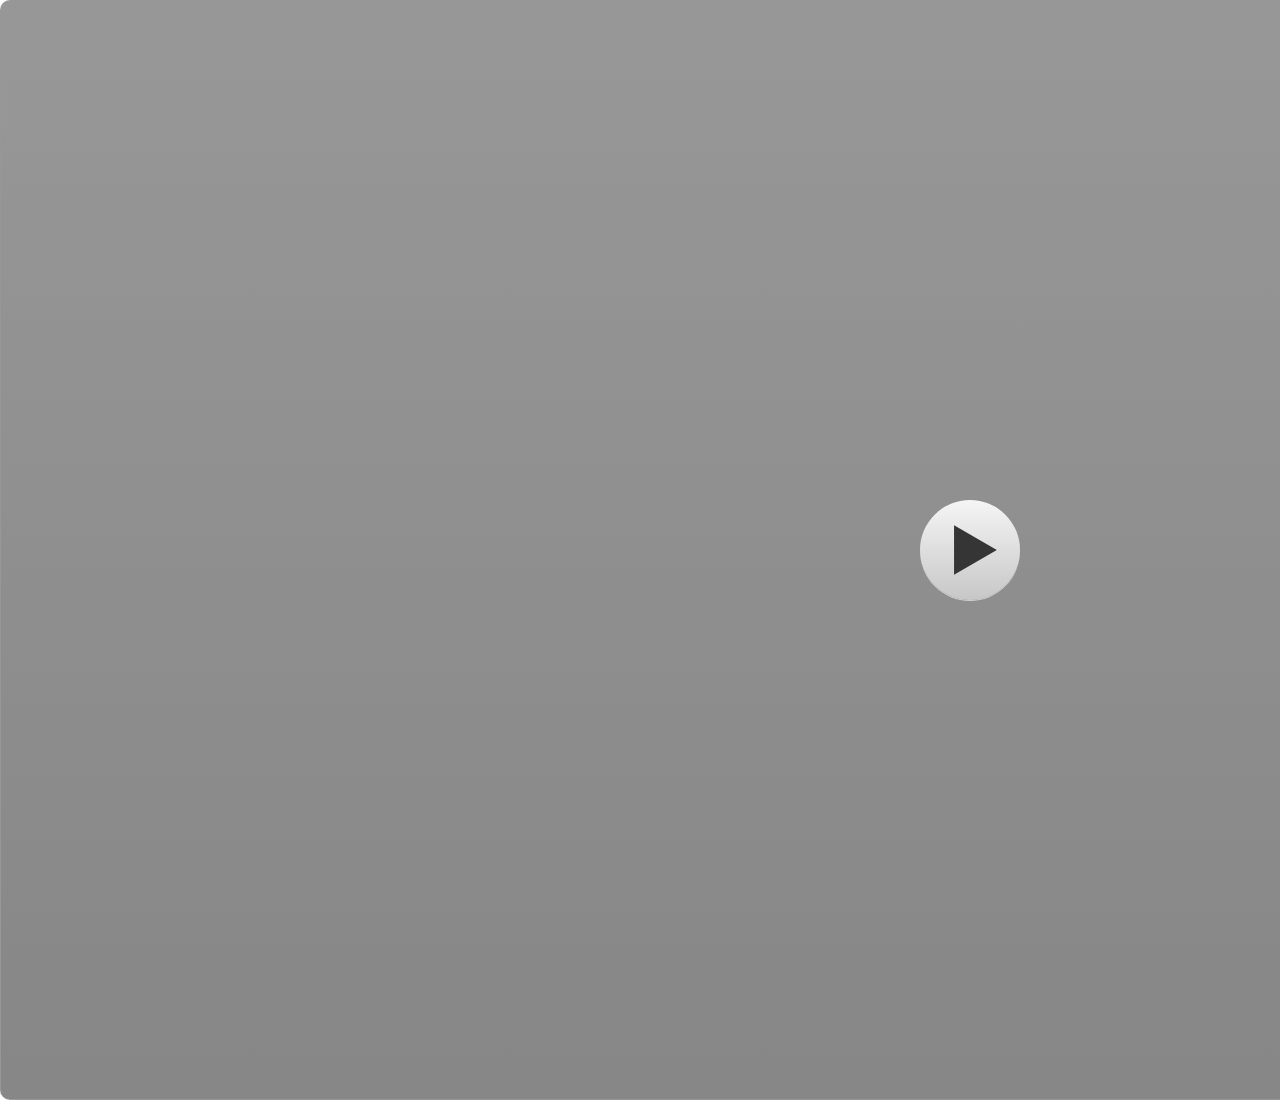
==== commit bb3cb1d0: "interactions" ====
--- a/index.html
+++ b/index.html
@@ -2,9 +2,9 @@
 <html lang="en-US">
 <head>
   <meta charset="utf-8">
-  <!-- Created using Storyline 360 - http://www.articulate.com  -->
-  <!-- version: 3.62.27371.0 -->
-  <title>learning_journey</title>
+  <!-- Created using Storyline 3 - http://www.articulate.com  -->
+  <!-- version: 3.18.28642.0 -->
+  <title>Trial 1</title>
   <meta http-equiv="x-ua-compatible" content="IE=edge"/>
   <meta name="viewport" content="width=device-width,initial-scale=1,user-scalable=no,shrink-to-fit=no,minimal-ui"/>
   <meta name="apple-mobile-web-app-capable" content="yes"/>
@@ -15,7 +15,7 @@
   
   <script>window.THREE = { };</script>
 </head>
-<body style="background: #282828" class="cs-HTML theme-unified">
+<body style="background: #FFFFFF" class="cs-HTML theme-classic">
   <!-- 360 -->
   <script>!function(e){var i=/iPhone/i,o=/iPod/i,n=/iPad/i,t=/(?=.*\bAndroid\b)(?=.*\bMobile\b)/i,d=/Android/i,s=/(?=.*\bAndroid\b)(?=.*\bSD4930UR\b)/i,b=/(?=.*\bAndroid\b)(?=.*\b(?:KFOT|KFTT|KFJWI|KFJWA|KFSOWI|KFTHWI|KFTHWA|KFAPWI|KFAPWA|KFARWI|KFASWI|KFSAWI|KFSAWA)\b)/i,r=/IEMobile/i,h=/(?=.*\bWindows\b)(?=.*\bARM\b)/i,a=/BlackBerry/i,l=/BB10/i,p=/Opera Mini/i,f=/(CriOS|Chrome)(?=.*\bMobile\b)/i,u=/(?=.*\bFirefox\b)(?=.*\bMobile\b)/i,c=new RegExp("(?:Nexus 7|BNTV250|Kindle Fire|Silk|GT-P1000)","i"),w=function(e,i){return e.test(i)},A=function(e){var A=e||navigator.userAgent,v=A.split("[FBAN");if(void 0!==v[1]&&(A=v[0]),this.apple={phone:w(i,A),ipod:w(o,A),tablet:!w(i,A)&&w(n,A),device:w(i,A)||w(o,A)||w(n,A)},this.amazon={phone:w(s,A),tablet:!w(s,A)&&w(b,A),device:w(s,A)||w(b,A)},this.android={phone:w(s,A)||w(t,A),tablet:!w(s,A)&&!w(t,A)&&(w(b,A)||w(d,A)),device:w(s,A)||w(b,A)||w(t,A)||w(d,A)},this.windows={phone:w(r,A),tablet:w(h,A),device:w(r,A)||w(h,A)},this.other={blackberry:w(a,A),blackberry10:w(l,A),opera:w(p,A),firefox:w(u,A),chrome:w(f,A),device:w(a,A)||w(l,A)||w(p,A)||w(u,A)||w(f,A)},this.seven_inch=w(c,A),this.any=this.apple.device||this.android.device||this.windows.device||this.other.device||this.seven_inch,this.phone=this.apple.phone||this.android.phone||this.windows.phone,this.tablet=this.apple.tablet||this.android.tablet||this.windows.tablet,"undefined"==typeof window)return this},v=function(){var e=new A;return e.Class=A,e};"undefined"!=typeof module&&module.exports&&"undefined"==typeof window?module.exports=A:"undefined"!=typeof module&&module.exports&&"undefined"!=typeof window?module.exports=v():"function"==typeof define&&define.amd?define("isMobile",[],e.isMobile=v()):e.isMobile=v()}(this);
     window.isMobile.apple.tablet = window.isMobile.apple.tablet ||
@@ -42,16 +42,16 @@
       scale: 'noscale',
       captureRc: false,
       browserSize: 'optimal',
-      bgColor: '#282828',
-      features: 'InsertSvgPicture,MultipleQuizTracking',
-      themeName: 'unified',
+      bgColor: '#FFFFFF',
+      features: '',
+      themeName: 'classic',
       preloaderColor: '#FFFFFF',
       suppressAnalytics: false,
-      productChannel: 'stable',
+      productChannel: 'perpetual',
       publishSource: 'storyline',
-      aid: 'aid|66039148-acc9-4b12-afbc-f7b52ebbc31f',
-      cid: 'a0a01475-2560-47ea-a50e-b3f4d5176938',
-      playerVersion: '3.62.27371.0',
+      aid: '',
+      cid: '9fb4f8f3-e802-4d37-b899-a3193d5adec1',
+      playerVersion: '3.18.28642.0',
       maxIosVideoElements: 10,
 
       
@@ -114,11 +114,11 @@
   <div class="slide-loader"></div>
 
   <script>
-    var doc = document, loader = doc.body.querySelector('.slide-loader'); [ 1, 2, 3 ].forEach(function(n) { var d = doc.createElement('div'); d.style.backgroundColor = window.globals.preloaderColor; d.classList.add('mobile-loader-dot'); d.classList.add('dot' + n); loader.appendChild(d); });
+    if (window.globals.deviceView.isMobile) { var doc = document, loader = doc.body.querySelector('.slide-loader'); [ 1, 2, 3 ].forEach(function(n) { var d = doc.createElement('div'); d.style.backgroundColor = window.globals.preloaderColor; d.classList.add('mobile-loader-dot'); d.classList.add('dot' + n); loader.appendChild(d); }); }
   </script>
 
   <div class="mobile-load-title-overlay" style="display: none">
-    <div class="mobile-load-title">learning_journey</div>
+    <div class="mobile-load-title">Trial 1</div>
   </div>
 
   <div class="mobile-chrome-warning"></div>
--- a/html5/data/css/output.min.css
+++ b/html5/data/css/output.min.css
@@ -1,39 +1,48 @@
 @font-face {
-  font-family: 'LatoBold Charset1_ Bold93107E91';
-  src: url('[data-uri]');
-  font-style: normal;
-  font-weight: normal;
-}
-@font-face {
-  font-family: 'Lato Charset1_ 5w5wfjDF03DD240D';
-  src: url('[data-uri]');
-  font-style: normal;
-  font-weight: normal;
-}
-@font-face {
-  font-family: 'GE SS Two Bold CharBold98E2C1FB';
-  src: url('[data-uri]');
-  font-style: normal;
-  font-weight: normal;
-}
-@font-face {
-  font-family: 'GE SS Two Bold CharBold98E83408';
-  src: url('[data-uri]');
-  font-style: normal;
-  font-weight: normal;
-}
-.cs-HTML {
-  background: rgba(40, 40, 40, 1);
+  font-family: 'Open SansBold CharsBoldB6CAF94B';
+  src: url('[data-uri]');
+  font-style: normal;
+  font-weight: normal;
+}
+@font-face {
+  font-family: 'Open Sans Charset1_ 6bz236F617B';
+  src: url('[data-uri]');
+  font-style: normal;
+  font-weight: normal;
+}
+@font-face {
+  font-family: 'Dubai MediumBold ChBold10F65756';
+  src: url('[data-uri]');
+  font-style: normal;
+  font-weight: normal;
+}
+@font-face {
+  font-family: 'Dubai Medium Charset1_ 122A0994';
+  src: url('[data-uri]');
+  font-style: normal;
+  font-weight: normal;
+}
+@font-face {
+  font-family: 'Dubai Medium Charset0_v389EBE1D';
+  src: url('[data-uri]');
+  font-style: normal;
+  font-weight: normal;
+}
+@font-face {
+  font-family: 'Dubai MediumBold ChBold9429EB4D';
+  src: url('[data-uri]');
+  font-style: normal;
+  font-weight: normal;
 }
 .cs-npnxnanbnsnfns00000000001 .cs-infopanel  {
-  box-shadow: 0 1px 0 rgba(0, 0, 0, 0);
+  box-shadow: 0 1px 0 rgba(184, 184, 184, 1);
   background: rgba(255, 255, 255, 1);
 }
 .cs-npnxnanbnsnfns00000000001 .cs-infopanel .cs-link {
-  color: rgba(186, 187, 186, 1);
+  color: rgba(124, 34, 128, 1);
 }
 .cs-npnxnanbnsnfns00000000001 .cs-infopanel .cs-link:hover {
-  color: rgba(255, 255, 255, 1);
+  color: rgba(0, 0, 238, 1);
 }
 .cs-npnxnanbnsnfns00000000001 .cs-infopanel .cs-name {
   color: rgba(68, 68, 68, 1);
@@ -42,35 +51,35 @@
   color: rgba(153, 153, 153, 1);
 }
 .cs-npnxnanbnsnfns00000000001 .cs-infopanelpopup  {
-  box-shadow: 0 1px 0 rgba(0, 0, 0, 0);
-  background: rgba(0, 0, 0, 0);
+  box-shadow: 0 1px 0 rgba(184, 184, 184, 1);
+  background: linear-gradient(180deg, rgba(233, 233, 233, 1) 0%, rgba(207, 207, 207, 1) 100%);
 }
 .cs-npnxnanbnsnfns00000000001 .cs-infopanelpopup .cs-link {
-  color: rgba(255, 0, 0, 1);
+  color: rgba(124, 34, 128, 1);
 }
 .cs-npnxnanbnsnfns00000000001 .cs-infopanelpopup .cs-link:hover {
-  color: rgba(255, 255, 255, 1);
+  color: rgba(0, 0, 238, 1);
 }
 .cs-npnxnanbnsnfns00000000001 .cs-infopanelpopup .cs-name {
-  color: rgba(255, 255, 255, 1);
+  color: rgba(68, 68, 68, 1);
 }
 .cs-npnxnanbnsnfns00000000001 .cs-infopanelpopup .cs-bio {
-  color: rgba(186, 187, 186, 1);
+  color: rgba(153, 153, 153, 1);
 }
 .cs-npnxnanbnsnfns00000000001 .cs-timer  {
-  color: rgba(186, 187, 186, 1);
+  color: rgba(85, 85, 85, 1);
 }
 .cs-npnxnanbnsnfns00000000001 .cs-duration stop:first-child {
-  stop-color: rgba(60, 60, 60, 1);
+  stop-color: rgba(0, 215, 255, 1);
 }
 .cs-npnxnanbnsnfns00000000001 .cs-duration stop:last-child {
-  stop-color: rgba(60, 60, 60, 1);
+  stop-color: rgba(0, 171, 255, 1);
 }
 .cs-npnxnanbnsnfns00000000001 .cs-elapsed stop:first-child {
   stop-color: rgba(254, 227, 71, 1);
 }
 .cs-npnxnanbnsnfns00000000001 .cs-elapsed stop:last-child {
-  stop-color: rgba(254, 227, 71, 1);
+  stop-color: rgba(252, 204, 42, 1);
 }
 .cs-npnxnanbnsnfns00000000001 .cs-timer .cs-pie .cs-innerstroke {
   stroke: rgba(199, 199, 199, 1);
@@ -80,716 +89,459 @@
 }
 .cs-npnxnanbnsnfns00000000001 .cs-window  {
   box-shadow: 0 8px 5px rgba(0, 0, 0, 0.2);
-  border-color: rgba(49, 99, 0, 0);
-  background: rgba(33, 33, 33, 1);
-  color: rgba(248, 248, 248, 1);
+  border-color: rgba(234, 234, 234, 1);
+  background: rgba(243, 243, 243, 1);
+  color: rgba(85, 85, 85, 1);
 }
 .cs-npnxnanbnsnfns00000000001 .cs-window .cs-diva {
-  border-color: rgba(78, 78, 78, 1);
+  border-color: rgba(247, 247, 247, 1);
 }
 .cs-npnxnanbnsnfns00000000001 .cs-window .cs-divb {
-  border-color: rgba(78, 78, 78, 0);
+  border-color: rgba(211, 211, 211, 1);
 }
 .cs-npnxnanbnsnfns00000000001 .cs-editor .cs-editor-slide {
-  color: rgba(226, 226, 226, 1);
+  color: rgba(85, 85, 85, 1);
 }
 .cs-npnxnanbnsnfns00000000001 .cs-editor .cs-editor-html {
-  color: rgba(186, 187, 186, 1);
+  color: rgba(68, 68, 68, 1);
 }
 .cs-npnxnanbnsnfns00000000001 .cs-editor .cs-editor-button {
-  text-shadow: 0 1px 0 rgba(0, 0, 0, 0);
-  color: rgba(255, 255, 255, 1);
-  border-color: rgba(211, 211, 211, 1);
-  background: rgba(34, 34, 34, 1);
+  text-shadow: 0 1px 0 rgba(240, 240, 240, 1);
+  color: rgba(53, 53, 53, 1);
+  border-color: rgba(177, 177, 177, 1);
+  background: linear-gradient(180deg, rgba(245, 245, 245, 1) 0%, rgba(199, 199, 199, 1) 100%);
 }
 .cs-npnxnanbnsnfns00000000001 .cs-editor .cs-editor-button:hover {
-  background: rgba(68, 68, 68, 1);
+  background: linear-gradient(180deg, rgba(242, 242, 242, 1) 0%, rgba(175, 175, 175, 1) 100%);
 }
 .cs-npnxnanbnsnfns00000000001 .cs-editor .cs-editor-button:active {
-  background: rgba(68, 68, 68, 1);
+  background: linear-gradient(180deg, rgba(199, 199, 199, 1) 0%, rgba(244, 244, 244, 1) 100%);
 }
 .cs-npnxnanbnsnfns00000000001 .cs-listitem  {
-  color: rgba(186, 187, 186, 1);
-  border-color: none;
-  border: 1px solid transparent;
+  color: rgba(53, 53, 53, 1);
+  border-color: rgba(223, 223, 223, 1);
+}
+.cs-npnxnanbnsnfns00000000001 .cs-listitem.cs-viewed {
+  color: rgba(144, 144, 144, 1);
+}
+.cs-npnxnanbnsnfns00000000001 .cs-listitem.cs-selected {
+  color: rgba(53, 53, 53, 1);
+  background: rgba(192, 226, 241, 1);
+}
+.cs-npnxnanbnsnfns00000000001 .cs-listitem.cs-selected:hover {
+  background: rgba(192, 226, 241, 1);
+}
+.cs-npnxnanbnsnfns00000000001 .cs-listitem.cs-selected.hover {
+  background: rgba(192, 226, 241, 1);
+}
+.cs-npnxnanbnsnfns00000000001 .cs-listitem.cs-selected:focus {
+  background: rgba(192, 226, 241, 1);
+}
+.cs-npnxnanbnsnfns00000000001 .cs-listitem .cs-icon-carrot {
+  fill: rgba(53, 53, 53, 1);
+}
+.cs-npnxnanbnsnfns00000000001 .cs-listitem .cs-icon-carrot .cs-shadow {
+  fill: rgba(255, 255, 255, 1);
 }
 .cs-npnxnanbnsnfns00000000001 .cs-listitem:hover {
-  background: rgba(255, 255, 255, 0.06);
-  border-color: rgba(108, 108, 108, 1) !important;
-  border-width: 1px;
-  border-radius: 2px;
-  border-style: solid;
-  box-sizing: border-box;
+  background: rgba(230, 230, 230, 1);
 }
 .cs-npnxnanbnsnfns00000000001 .cs-listitem.hover {
-  background: rgba(255, 255, 255, 0.06);
-  border-color: rgba(108, 108, 108, 1) !important;
-  border-width: 1px;
-  border-radius: 2px;
-  border-style: solid;
-  box-sizing: border-box;
+  background: rgba(230, 230, 230, 1);
+}
+.cs-npnxnanbnsnfns00000000001 .cs-listitem:focus {
+  background: rgba(230, 230, 230, 1);
 }
 .cs-npnxnanbnsnfns00000000001 .cs-glossary  {
-  color: rgba(186, 187, 186, 1);
+  color: rgba(53, 53, 53, 1);
 }
 .cs-npnxnanbnsnfns00000000001 .cs-glossary .cs-scrolling-panel {
-  background: rgba(0, 0, 0, 0);
+  background: rgba(231, 231, 231, 1);
 }
 .cs-npnxnanbnsnfns00000000001 .cs-glossary .cs-term.cs-selected .cs-choice-list-trigger {
-  color: rgba(255, 255, 255, 1);
+  color: rgba(53, 53, 53, 1);
+  background: rgba(192, 226, 241, 1);
+}
+.cs-npnxnanbnsnfns00000000001 .cs-glossary .cs-term.cs-selected .cs-choice-list-trigger:focus {
+  color: rgba(53, 53, 53, 1);
+  background: rgba(192, 226, 241, 1);
+}
+.cs-npnxnanbnsnfns00000000001 .cs-glossary .cs-term:hover .cs-choice-list-trigger {
+  background: rgba(230, 230, 230, 1);
+}
+.cs-npnxnanbnsnfns00000000001 .cs-glossary .cs-term.hover .cs-choice-list-trigger {
+  background: rgba(230, 230, 230, 1);
+}
+.cs-npnxnanbnsnfns00000000001 .cs-glossary .cs-term .cs-choice-list-trigger:focus {
+  background: rgba(230, 230, 230, 1);
+}
+.cs-npnxnanbnsnfns00000000001 .cs-glossary .cs-diva {
+  border-color: rgba(226, 226, 226, 1);
+}
+.cs-npnxnanbnsnfns00000000001 .cs-glossary .cs-divb {
+  border-color: rgba(226, 226, 226, 1);
+}
+.cs-npnxnanbnsnfns00000000001 .cs-glossary .cs-divc {
+  border-color: rgba(250, 250, 250, 1);
+}
+.cs-npnxnanbnsnfns00000000001 .cs-glossary .cs-heading {
+  color: rgba(68, 68, 68, 1);
+}
+.cs-npnxnanbnsnfns00000000001 .cs-resource .cs-separator {
+  border-color: rgba(224, 224, 224, 1);
+}
+.cs-npnxnanbnsnfns00000000001 .cs-outline  {
+  color: rgba(68, 68, 68, 1);
+}
+.cs-npnxnanbnsnfns00000000001 .cs-outline .cs-diva {
+  border-color: rgba(198, 198, 198, 1);
+}
+.cs-npnxnanbnsnfns00000000001 .cs-outline .cs-divb {
+  border-color: rgba(249, 249, 249, 1);
+}
+.cs-npnxnanbnsnfns00000000001 .cs-outline .cs-divc {
+  border-color: rgba(225, 225, 225, 1);
+}
+.cs-npnxnanbnsnfns00000000001 .cs-outline .cs-search-filter:hover {
+  color: rgba(0, 0, 238, 1);
+}
+.cs-npnxnanbnsnfns00000000001 .cs-outline .cs-search-filter.hover {
+  color: rgba(0, 0, 238, 1);
+}
+.cs-npnxnanbnsnfns00000000001 .cs-transcript  {
+  color: rgba(68, 68, 68, 1);
+}
+.cs-npnxnanbnsnfns00000000001 .cs-transcript .cs-div {
+  border-color: rgba(225, 225, 225, 1);
+}
+.cs-npnxnanbnsnfns00000000001 .cs-tabs:not(.topmenu-item) {
+  color: rgba(85, 85, 85, 1);
+}
+.cs-npnxnanbnsnfns00000000001 .cs-tabs .cs-inner-button:not(.topmenu-item) {
+  text-shadow: 0 1px 0 rgba(240, 240, 240, 1);
+}
+.cs-npnxnanbnsnfns00000000001 .cs-tabs:hover:not(.topmenu-item) {
+  color: rgba(51, 51, 51, 1);
+}
+.cs-npnxnanbnsnfns00000000001 .cs-tabs.cs-selected {
+  background: rgba(243, 243, 243, 1);
+  color: rgba(51, 51, 51, 1);
+}
+.cs-npnxnanbnsnfns00000000001 .cs-seekcontrol  {
+  background: linear-gradient(180deg, rgba(245, 245, 245, 1) 0%, rgba(199, 199, 199, 1) 100%);
+  border-color: rgba(177, 177, 177, 1);
+}
+.cs-npnxnanbnsnfns00000000001 .cs-seekcontrol .cs-button:hover .cs-icon {
+  fill: rgba(85, 85, 85, 1);
+}
+.cs-npnxnanbnsnfns00000000001 .cs-seekcontrol .cs-button.hover .cs-icon {
+  fill: rgba(85, 85, 85, 1);
+}
+.cs-npnxnanbnsnfns00000000001 .cs-seekcontrol .cs-button .cs-icon-shadow {
+  fill: rgba(240, 240, 240, 1);
+}
+.cs-npnxnanbnsnfns00000000001 .cs-seekcontrol .cs-button .cs-icon {
+  fill: rgba(45, 45, 45, 1);
+}
+.cs-npnxnanbnsnfns00000000001 .cs-seekcontrol .cs-seek .cs-fill {
   background: rgba(255, 255, 255, 1);
 }
-.cs-npnxnanbnsnfns00000000001 .cs-glossary .cs-term.cs-selected .cs-choice-list-trigger:focus {
-  color: rgba(255, 255, 255, 1);
+.cs-npnxnanbnsnfns00000000001 .cs-seekcontrol .cs-seek {
+  background: rgba(231, 231, 231, 1);
+  border-color: rgba(184, 184, 184, 1);
+}
+.cs-npnxnanbnsnfns00000000001 .cs-searchinput .cs-input {
+  color: rgba(138, 138, 138, 1);
+  border-color: rgba(173, 173, 173, 1);
+  background: rgba(223, 223, 223, 1);
+}
+.cs-npnxnanbnsnfns00000000001 .cs-searchinput .cs-input:focus {
+  color: rgba(51, 51, 51, 1);
+  background: rgba(250, 250, 250, 1);
+}
+.cs-npnxnanbnsnfns00000000001 .cs-searchinput .cs-input:hover {
+  box-shadow: inset 0 0 1px 0 rgba(107, 248, 255, 1);
+}
+.cs-npnxnanbnsnfns00000000001 .cs-searchinput .cs-input.hover {
+  box-shadow: inset 0 0 1px 0 rgba(107, 248, 255, 1);
+}
+.cs-npnxnanbnsnfns00000000001 .cs-searchinput .cs-button .cs-icon {
+  fill: rgba(138, 138, 138, 1);
+}
+.cs-npnxnanbnsnfns00000000001 .cs-searchinput .cs-button:hover {
+  fill: linear-gradient(180deg, rgba(245, 245, 245, 1) 0%, rgba(199, 199, 199, 1) 100%);
+}
+.cs-npnxnanbnsnfns00000000001 .cs-searchinput .cs-button.hover {
+  fill: linear-gradient(180deg, rgba(245, 245, 245, 1) 0%, rgba(199, 199, 199, 1) 100%);
+}
+.cs-npnxnanbnsnfns00000000001 .cs-menu  {
+  box-shadow: 0 1px 0 rgba(184, 184, 184, 1);
+  background: rgba(243, 243, 243, 1);
+}
+.cs-npnxnanbnsnfns00000000001 .cs-topmenu-item.active .cs-tab {
+  background: rgba(243, 243, 243, 1);
+}
+.cs-npnxnanbnsnfns00000000001 .cs-logo  {
+  box-shadow: 0 1px 0 rgba(184, 184, 184, 1);
   background: rgba(255, 255, 255, 1);
 }
-.cs-npnxnanbnsnfns00000000001 .cs-glossary .cs-term:hover .cs-choice-list-trigger {
-  background: rgba(186, 187, 186, 1);
-}
-.cs-npnxnanbnsnfns00000000001 .cs-glossary .cs-term.hover .cs-choice-list-trigger {
-  background: rgba(186, 187, 186, 1);
-}
-.cs-npnxnanbnsnfns00000000001 .cs-glossary .cs-term .cs-choice-list-trigger:focus {
-  background: rgba(186, 187, 186, 1);
-}
-.cs-npnxnanbnsnfns00000000001 .cs-glossary .cs-diva {
-  border-color: rgba(0, 0, 0, 0);
-}
-.cs-npnxnanbnsnfns00000000001 .cs-glossary .cs-divb {
-  border-color: rgba(0, 0, 0, 0);
-}
-.cs-npnxnanbnsnfns00000000001 .cs-glossary .cs-divc {
-  border-color: rgba(0, 0, 0, 0);
-}
-.cs-npnxnanbnsnfns00000000001 .cs-glossary .cs-heading {
-  color: rgba(248, 248, 248, 1);
-  font-weight: 700;
-}
-.note-content p span {
-  color: rgba(186, 187, 186, 1);
-  line-height: 1.4em;
-  font-size: 103.769%;
-}
-.cs-npnxnanbnsnfns00000000001 .cs-resource .cs-separator {
-  border-color: rgba(0, 0, 0, 0);
-}
-.cs-npnxnanbnsnfns00000000001 .cs-outline  {
-  color: rgba(45, 45, 45, 1);
-}
-.cs-npnxnanbnsnfns00000000001 .cs-outline .cs-diva {
-  border-color: rgba(0, 0, 0, 0);
-}
-.cs-npnxnanbnsnfns00000000001 .cs-outline .cs-divb {
-  border-color: rgba(0, 0, 0, 0);
-}
-.cs-npnxnanbnsnfns00000000001 .cs-outline .cs-divc {
-  border-color: rgba(0, 0, 0, 0);
-}
-.cs-npnxnanbnsnfns00000000001 .cs-outline .cs-search-filter:hover {
-  color: rgba(0, 0, 0, 0);
-}
-.cs-npnxnanbnsnfns00000000001 .cs-outline .cs-search-filter.hover {
-  color: rgba(0, 0, 0, 0);
-}
-.cs-npnxnanbnsnfns00000000001 .cs-transcript  {
-  color: rgba(255, 255, 255, 1);
-}
-.cs-npnxnanbnsnfns00000000001 .cs-transcript .cs-div {
-  border-color: rgba(0, 0, 0, 0);
-}
-.cs-npnxnanbnsnfns00000000001 .cs-tabs:not(.topmenu-item) {
-  color: rgba(248, 248, 248, 1);
-}
-.cs-npnxnanbnsnfns00000000001 .cs-tabs .cs-inner-button:not(.topmenu-item) {
-  text-shadow: 0 1px 0 rgba(0, 0, 0, 0);
-}
-.cs-npnxnanbnsnfns00000000001 .cs-tabs:hover:not(.topmenu-item) {
-  color: rgba(248, 248, 248, 1);
-}
-.cs-npnxnanbnsnfns00000000001 .cs-tabs.cs-selected {
-  background: rgba(0, 0, 0, 0);
-  color: rgba(248, 248, 248, 1);
-}
-.cs-npnxnanbnsnfns00000000001 .cs-seekcontrol  {
-  background: rgba(0, 0, 0, 0);
-  border-color: rgba(0, 0, 0, 0);
-}
-.cs-npnxnanbnsnfns00000000001 .cs-seekcontrol .cs-button:hover .cs-icon {
-  fill: rgba(255, 255, 255, 1);
-}
-.cs-npnxnanbnsnfns00000000001 .cs-seekcontrol .cs-button.hover .cs-icon {
-  fill: rgba(255, 255, 255, 1);
-}
-.cs-npnxnanbnsnfns00000000001 .cs-seekcontrol .cs-button .cs-icon-shadow {
-  fill: rgba(0, 0, 0, 0);
-}
-.cs-npnxnanbnsnfns00000000001 .cs-seekcontrol .cs-button .cs-icon {
-  fill: rgba(180, 180, 180, 1);
-}
-.cs-npnxnanbnsnfns00000000001 .cs-seekcontrol .cs-seek .cs-fill {
-  background: rgba(255, 255, 255, 0.6);
-}
-.cs-npnxnanbnsnfns00000000001 .cs-seekcontrol .cs-seek {
-  background: rgba(108, 108, 108, 1);
-  border-color: rgba(0, 0, 0, 0);
-}
-.cs-npnxnanbnsnfns00000000001 .cs-searchinput .cs-input {
-  color: rgba(186, 187, 186, 1);
-  border-color: rgba(0, 0, 0, 0);
-  background: rgba(255, 255, 255, 0.06);
-}
-.cs-npnxnanbnsnfns00000000001 .cs-searchinput .cs-input:focus {
-  color: rgba(248, 248, 248, 1);
-  background: rgba(41, 41, 41, 1);
-}
-.cs-npnxnanbnsnfns00000000001 .cs-searchinput .cs-input:hover {
-  box-shadow: inset 0 0 1px 0 rgba(69, 126, 19, 0);
-}
-.cs-npnxnanbnsnfns00000000001 .cs-searchinput .cs-input.hover {
-  box-shadow: inset 0 0 1px 0 rgba(69, 126, 19, 0);
-}
-.cs-npnxnanbnsnfns00000000001 .cs-searchinput .cs-button .cs-icon {
-  fill: rgba(186, 187, 186, 1);
-}
-.cs-npnxnanbnsnfns00000000001 .cs-searchinput .cs-button:hover {
-  fill: rgba(63, 133, 0, 1);
-}
-.cs-npnxnanbnsnfns00000000001 .cs-searchinput .cs-button.hover {
-  fill: rgba(63, 133, 0, 1);
-}
-.cs-npnxnanbnsnfns00000000001 .cs-menu  {
-  box-shadow: 0 1px 0 rgba(0, 0, 0, 0);
-  background: rgba(33, 33, 33, 1);
-}
-.cs-npnxnanbnsnfns00000000001 .cs-topmenu-item.active .cs-tab {
-  background: rgba(33, 33, 33, 1);
-}
-.cs-npnxnanbnsnfns00000000001 .cs-logo  {
-  box-shadow: 0 1px 0 rgba(37, 75, 0, 1);
-  background: rgba(255, 255, 255, 0);
-}
 .cs-npnxnanbnsnfns00000000001 .cs-checkbox  {
-  color: rgba(255, 255, 255, 1);
+  color: rgba(68, 68, 68, 1);
 }
 .cs-npnxnanbnsnfns00000000001 .cs-checkbox:hover {
-  border-color: rgba(175, 221, 130, 1);
+  border-color: rgba(107, 248, 255, 1);
 }
 .cs-npnxnanbnsnfns00000000001 .cs-checkbox.hover {
-  border-color: rgba(175, 221, 130, 1);
+  border-color: rgba(107, 248, 255, 1);
 }
 .cs-npnxnanbnsnfns00000000001 .cs-checkbox .cs-box {
   color: rgba(255, 255, 255, 1);
-  border-color: rgba(42, 83, 0, 1);
+  border-color: rgba(184, 184, 184, 1);
 }
 .cs-npnxnanbnsnfns00000000001 .cs-checkbox .cs-box:checked::after {
-  color: rgba(43, 196, 0, 1);
+  color: rgba(51, 204, 0, 1);
+}
+.cs-npnxnanbnsnfns00000000001 .cs-checkbox .cs-box.checked.after {
+  color: rgba(51, 204, 0, 1);
 }
 .cs-npnxnanbnsnfns00000000001 .cs-button  {
-  text-shadow: 0 1px 0 rgba(0, 0, 0, 0);
-  color: rgba(186, 187, 186, 1);
-  border-color: rgba(0, 0, 0, 0);
-  background: rgba(0, 0, 0, 0);
-  box-shadow: 0 1px 0 rgba(0, 0, 0, 0);
+  text-shadow: 0 1px 0 rgba(240, 240, 240, 1);
+  color: rgba(53, 53, 53, 1);
+  border-color: rgba(177, 177, 177, 1);
+  background: linear-gradient(180deg, rgba(245, 245, 245, 1) 0%, rgba(199, 199, 199, 1) 100%);
+  box-shadow: 0 1px 0 rgba(207, 207, 207, 1);
 }
 .cs-npnxnanbnsnfns00000000001 .cs-button .cs-icon {
-  fill: rgba(186, 187, 186, 1);
+  fill: rgba(53, 53, 53, 1);
 }
 .cs-npnxnanbnsnfns00000000001 .cs-button .cs-icon-shadow {
-  fill: rgba(0, 0, 0, 0);
+  fill: rgba(240, 240, 240, 1);
 }
 .cs-npnxnanbnsnfns00000000001 .cs-button:hover {
-  background: rgba(248, 248, 248, 1);
+  background: linear-gradient(180deg, rgba(242, 242, 242, 1) 0%, rgba(175, 175, 175, 1) 100%);
 }
 .cs-npnxnanbnsnfns00000000001 .cs-button.hover {
-  background: rgba(248, 248, 248, 1);
+  background: linear-gradient(180deg, rgba(242, 242, 242, 1) 0%, rgba(175, 175, 175, 1) 100%);
 }
 .cs-npnxnanbnsnfns00000000001 .cs-button:active {
-  background: rgba(0, 0, 0, 0);
+  background: linear-gradient(180deg, rgba(199, 199, 199, 1) 0%, rgba(244, 244, 244, 1) 100%);
 }
 .cs-npnxnanbnsnfns00000000001 .cs-button.cs-disabled:hover {
-  background: rgba(0, 0, 0, 0);
+  background: linear-gradient(180deg, rgba(245, 245, 245, 1) 0%, rgba(199, 199, 199, 1) 100%);
 }
 .cs-npnxnanbnsnfns00000000001 .cs-button.cs-disabled.hover {
-  background: rgba(0, 0, 0, 0);
+  background: linear-gradient(180deg, rgba(245, 245, 245, 1) 0%, rgba(199, 199, 199, 1) 100%);
 }
 .cs-npnxnanbnsnfns00000000001 .cs-button.cs-disabled:active {
-  background: rgba(0, 0, 0, 0);
+  background: linear-gradient(180deg, rgba(245, 245, 245, 1) 0%, rgba(199, 199, 199, 1) 100%);
 }
 .cs-npnxnanbnsnfns00000000001 .cs-button.cs-volume:hover {
-  background: rgba(0, 0, 0, 0);
+  background: linear-gradient(180deg, rgba(245, 245, 245, 1) 0%, rgba(199, 199, 199, 1) 100%);
 }
 .cs-npnxnanbnsnfns00000000001 .cs-button.cs-volume.hover {
-  background: rgba(0, 0, 0, 0);
+  background: linear-gradient(180deg, rgba(245, 245, 245, 1) 0%, rgba(199, 199, 199, 1) 100%);
 }
 .cs-npnxnanbnsnfns00000000001 .cs-button.cs-volume:active {
-  background: rgba(0, 0, 0, 0);
+  background: linear-gradient(180deg, rgba(245, 245, 245, 1) 0%, rgba(199, 199, 199, 1) 100%);
 }
 .cs-npnxnanbnsnfns00000000001.cs-base  {
-  color: rgba(186, 187, 186, 1);
-  border-color: rgba(40, 40, 40, 1);
-  background: rgba(40, 40, 40, 1);
+  color: rgba(85, 85, 85, 1);
+  border-color: rgba(233, 233, 233, 1);
+  background: linear-gradient(180deg, rgba(233, 233, 233, 1) 0%, rgba(207, 207, 207, 1) 100%);
 }
 .cs-npnxnanbnsnfns00000000001.cs-base .cs-separator .cs-diva {
-  background: rgba(69, 69, 69, 1);
+  background: rgba(211, 211, 211, 1);
 }
 .cs-npnxnanbnsnfns00000000001.cs-base .cs-separator .cs-divb {
-  background: rgba(0, 0, 0, 0);
+  background: rgba(247, 247, 247, 1);
 }
 .cs-npnxnanbnsnfns00000000001.cs-base .cs-topmenu-item.active .cs-tab {
-  border-color: rgba(69, 69, 69, 1);
+  border-color: rgba(211, 211, 211, 1);
 }
 .cs-npnxnanbnsnfns00000000001.cs-base .cs-topmenu-item.active .cs-panel {
-  border-color: rgba(69, 69, 69, 1);
+  border-color: rgba(211, 211, 211, 1);
 }
 .cs-npnxnanbnsnfns00000000001.cs-base .cs-left {
-  background: rgba(33, 33, 33, 1);
+  background: linear-gradient(180deg, rgba(219, 219, 219, 1) 0%, rgba(195, 195, 195, 1) 100%);
 }
 .cs-npnxnanbnsnfns00000000001.cs-base .cs-area-primary .cs-slide-container {
-  background: rgba(40, 40, 40, 1);
-}
-.cs-npnxnanbnsnfns00000000001.cs-base.cs-custom-theme .cs-brandhighlight-bg {
-  background: rgba(79, 189, 244, 1) !important;
-}
-.cs-npnxnanbnsnfns00000000001.cs-base.cs-custom-theme .cs-brandhighlight-secondary-bg {
-  background: rgba(255, 255, 255, 1) !important;
-}
-.cs-npnxnanbnsnfns00000000001.cs-base.cs-custom-theme .cs-brandhighlight-border {
-  border-color: rgba(79, 189, 244, 1) !important;
-}
-.cs-npnxnanbnsnfns00000000001.cs-base.cs-custom-theme .cs-brandhighlight-text {
-  color: rgba(79, 189, 244, 1) !important;
-}
-.cs-npnxnanbnsnfns00000000001.cs-base.cs-custom-theme .cs-brandhighlight-fill {
-  fill: rgba(79, 189, 244, 1) !important;
-}
-.cs-npnxnanbnsnfns00000000001.cs-base.cs-custom-theme .cs-listitem.cs-selected {
-  background-color: rgba(255, 255, 255, 0.06) !important;
+  background: linear-gradient(180deg, rgba(233, 233, 233, 1) 0%, rgba(207, 207, 207, 1) 100%);
 }
 .cs-npnxnanbnsnfns00000000001 .cs-volume::-moz-range-thumb {
-  border-color: rgba(43, 85, 0, 1);
-  box-shadow: inset 0 0 1px 0 rgba(43, 85, 0, 1);
-  background: rgba(255, 255, 255, 1);
+  border-color: rgba(165, 165, 165, 1);
+  box-shadow: inset 0 0 1px 0 rgba(212, 212, 212, 1);
+  background: rgba(200, 200, 200, 1);
 }
 .cs-npnxnanbnsnfns00000000001 .cs-volume::-ms-thumb {
-  border-color: rgba(43, 85, 0, 1);
-  box-shadow: inset 0 0 1px 0 rgba(43, 85, 0, 1);
-  background: rgba(255, 255, 255, 1);
+  border-color: rgba(165, 165, 165, 1);
+  box-shadow: inset 0 0 1px 0 rgba(212, 212, 212, 1);
+  background: rgba(200, 200, 200, 1);
 }
 .cs-npnxnanbnsnfns00000000001 .cs-volume::-webkit-slider-thumb {
-  border-color: rgba(43, 85, 0, 1);
-  box-shadow: inset 0 0 1px 0 rgba(43, 85, 0, 1);
-  background: rgba(255, 255, 255, 1);
+  border-color: rgba(165, 165, 165, 1);
+  box-shadow: inset 0 0 1px 0 rgba(212, 212, 212, 1);
+  background: rgba(200, 200, 200, 1);
 }
 .cs-npnxnanbnsnfns00000000001 .cs-volume::-moz-range-track {
-  border-color: rgba(66, 140, 1, 1);
-  background: rgba(108, 108, 108, 1);
+  border-color: rgba(242, 242, 242, 1);
+  background: linear-gradient(180deg, rgba(188, 188, 188, 1) 0%, rgba(188, 188, 188, 1) 50.196%, rgba(195, 195, 195, 1) 100%);
 }
 .cs-npnxnanbnsnfns00000000001 .cs-volume::-ms-track {
-  border-color: rgba(66, 140, 1, 1);
-  background: rgba(108, 108, 108, 1);
+  border-color: rgba(242, 242, 242, 1);
+  background: linear-gradient(180deg, rgba(188, 188, 188, 1) 0%, rgba(188, 188, 188, 1) 50.196%, rgba(195, 195, 195, 1) 100%);
 }
 .cs-npnxnanbnsnfns00000000001 .cs-volume::-webkit-slider-runnable-track {
-  border-color: rgba(66, 140, 1, 1);
-  background: rgba(108, 108, 108, 1);
+  border-color: rgba(242, 242, 242, 1);
+  background: linear-gradient(180deg, rgba(188, 188, 188, 1) 0%, rgba(188, 188, 188, 1) 50.196%, rgba(195, 195, 195, 1) 100%);
 }
 body.show-focus .tab-focus-box {
-  box-shadow: 0 0 0 1px rgba(255, 255, 0, 1), 0 0 0 3px rgba(0, 32, 96, 1), 0 0 5px 5px rgba(255, 255, 0, 1);
-  border-color: transparent;
-  outline: 2px transparent solid;
+  border-color: rgba(255, 255, 0, 1);
 }
 .skipnav {
-  box-shadow: 0 0 0 1px rgba(255, 255, 0, 1), 0 0 0 3px rgba(0, 32, 96, 1), 0 0 5px 5px rgba(255, 255, 0, 1);
-  border-color: transparent;
-  outline: 2px transparent solid;
-}
-.cs-npnxnanbnsnfns00000000001 .cs-listitem:hover {
-  color: none;
-}
-.cs-npnxnanbnsnfns00000000001 .cs-listitem.hover {
-  color: none;
-}
-.cs-npnxnanbnsnfns00000000001 .cs-listitem.cs-viewed {
-  color: #BABBBA;
-}
-.cs-npnxnanbnsnfns00000000001 .cs-listitem {
-  color: #BABBBA;
-}
-.cs-npnxnanbnsnfns00000000001 .cs-listitem:hover .cs-icon-carrot * {
-  fill: none;
-}
-.cs-npnxnanbnsnfns00000000001 .cs-listitem.hover .cs-icon-carrot * {
-  fill: none;
-}
-.cs-npnxnanbnsnfns00000000001 .cs-listitem .cs-icon-carrot {
-  color: none;
-  top: calc(3px);
-}
-.cs-npnxnanbnsnfns00000000001 .cs-listitem .cs-icon-carrot .cs-shadow {
-  color: #F8F8F8;
-}
-.cs-npnxnanbnsnfns00000000001 .item-collapsible .is-scene {
-  color: #F8F8F8 !important;
-  font-weight: 700;
-}
-.cs-npnxnanbnsnfns00000000001 .is-scene .cs-icon-carrot * {
-  color: #F8F8F8 !important;
-  font-weight: 700;
-}
-.cs-npnxnanbnsnfns00000000001 .is-scene:not(.outline-links-collapse) > a {
-  color: #F8F8F8;
-}
-.cs-npnxnanbnsnfns00000000001 .is-scene:not(.outline-links-collapse) .cs-icon-carrot * {
-  fill: none !important;
-  color: #F8F8F8 !important;
-}
-.cs-npnxnanbnsnfns00000000001 .tabs, .cs-npnxnanbnsnfns00000000001 .cs-logo {
-  border-bottom: 1px solid rgba(108, 108, 108, 1);
-}
-.cs-npnxnanbnsnfns00000000001 .area-secondary-wrapper:after {
-  background-image: url('[data-uri]');
-  background-size: 100%;
-}
-.cs-npnxnanbnsnfns00000000001 .panel-footer {
-  background: #212121;
-}
-.cs-npnxnanbnsnfns00000000001 #outline-search {
-  background: rgba(255, 255, 255, 0.06);
-  border-color: rgba(108, 108, 108, 1);
-  border-width: 1px;
-  border-style: solid;
-}
-.cs-npnxnanbnsnfns00000000001 .topmenu-panel #outline-search {
-  background: #545454;
-}
-.cs-npnxnanbnsnfns00000000001 .search-icon circle, .cs-npnxnanbnsnfns00000000001 .search-icon path {
-  stroke: #BABBBA;
-}
-.cs-npnxnanbnsnfns00000000001 #outline-search input[type   =search] {
-  color: #F8F8F8;
-}
-.cs-npnxnanbnsnfns00000000001 #outline-search ::-webkit-input-placeholder {
-  color: #BABBBA !important;
-}
-.cs-npnxnanbnsnfns00000000001 #outline-search :-ms-input-placeholder {
-  color: #BABBBA !important;
-}
-.cs-npnxnanbnsnfns00000000001 #outline-search ::-moz-placeholder {
-  color: #BABBBA !important;
-  opacity: 1;
-}
-.cs-npnxnanbnsnfns00000000001 .cs-topmenu-item.active, body:not(.is-touchable-tablet) .cs-npnxnanbnsnfns00000000001 .cs-topmenu-item:hover {
-  color: #F8F8F8;
-}
-.cs-npnxnanbnsnfns00000000001 .cs-topmenu-item.button-tapped {
-  color: #F8F8F8;
-}
-.cs-npnxnanbnsnfns00000000001 .cs-topmenu-item.active .cs-tab, .cs-npnxnanbnsnfns00000000001 .cs-topmenu-item .cs-tab {
-  background: transparent !important;
-  border: none !important;
-}
-.cs-npnxnanbnsnfns00000000001 .top-tabs-drop-icon div {
-  background: #BABBBA;
-}
-.cs-npnxnanbnsnfns00000000001 .cs-panel.topmenu-panel .panel-content, .cs-npnxnanbnsnfns00000000001 .top-tabs-drop {
-  background: #212121;
-}
-.cs-npnxnanbnsnfns00000000001 .cs-topmenu-item.active .cs-panel {
-  background: #212121;
-}
-.cs-npnxnanbnsnfns00000000001 .cs-menu.topmenu-panel, .cs-npnxnanbnsnfns00000000001 .top-tabs-drop {
-  border: 1px solid rgba(69, 69, 69, 1) !important;
-  border-radius: 3px;
-}
-.cs-npnxnanbnsnfns00000000001 .resources .resources-list a:hover {
-  background: rgba(255, 255, 255, 0.06);
-}
-body:not(.is-touchable-tablet) .cs-npnxnanbnsnfns00000000001 .resources .resources-list a:hover {
-  background: rgba(255, 255, 255, 0.06);
-}
-.cs-npnxnanbnsnfns00000000001 .resources .resources-list a.hover {
-  background: rgba(255, 255, 255, 0.06);
-}
-body:not(.is-touchable-tablet) .cs-npnxnanbnsnfns00000000001 .resources .resources-list a.hover {
-  background: rgba(255, 255, 255, 0.06);
-}
-.cs-npnxnanbnsnfns00000000001 .resources .resources-list a.button-tapped {
-  background: rgba(255, 255, 255, 0.06);
-}
-.cs-npnxnanbnsnfns00000000001 .cs-icon path, .cs-npnxnanbnsnfns00000000001 .cs-icon rect, .cs-npnxnanbnsnfns00000000001 .cs-icon polygon, .cs-npnxnanbnsnfns00000000001 .menu-icon-wrapper.menu-icon-wrapper-hover path {
-  fill: #BABBBA;
-}
-.cs-npnxnanbnsnfns00000000001 .cs-icon .icon-stroke-only {
-  fill: none !important;
-  stroke: #BABBBA !important;
-}
-body:not(.is-touchable-tablet) .cs-npnxnanbnsnfns00000000001 .cs-button:hover .cs-icon path, body:not(.is-touchable-tablet) .cs-npnxnanbnsnfns00000000001 .cs-button:hover .cs-icon rect, body:not(.is-touchable-tablet) .cs-npnxnanbnsnfns00000000001 .cs-button:hover .cs-icon polygon {
-  fill: #F8F8F8;
-}
-body:not(.is-touchable-tablet) .cs-npnxnanbnsnfns00000000001 .cs-tabs:hover .search-icon circle, body:not(.is-touchable-tablet) .cs-npnxnanbnsnfns00000000001 .cs-tabs:hover .search-icon path {
-  stroke: #F8F8F8;
-}
-.cs-npnxnanbnsnfns00000000001 .cs-button.button-tapped .cs-icon path, .cs-npnxnanbnsnfns00000000001 .cs-button.button-tapped .cs-icon rect, .cs-npnxnanbnsnfns00000000001 .cs-button.button-tapped .cs-icon polygon {
-  fill: #F8F8F8;
-}
-body:not(.is-touchable-tablet) .cs-npnxnanbnsnfns00000000001 .cs-button:hover .cs-icon .icon-stroke-only {
-  fill: none !important;
-  stroke: #F8F8F8 !important;
-}
-.cs-npnxnanbnsnfns00000000001 .cs-button:button-tapped .cs-icon .icon-stroke-only {
-  fill: none !important;
-  stroke: #F8F8F8 !important;
-}
-.cs-npnxnanbnsnfns00000000001 .menu-icon-wrapper.menu-icon-wrapper-hover svg path {
-  fill: #F8F8F8;
-}
-.floating-sidebar:not(.sidebar-closed) .cs-npnxnanbnsnfns00000000001 #hamburger .menu-icon-wrapper svg path {
-  fill: #BABBBA;
-}
-.floating-sidebar:not(.sidebar-closed) .cs-npnxnanbnsnfns00000000001 #hamburger .menu-icon-wrapper.menu-icon-wrapper-hover svg path {
-  fill: #F8F8F8;
-}
-.cs-npnxnanbnsnfns00000000001 .volume .btn:before {
-  background-image: url('[data-uri]');
-}
-.cs-npnxnanbnsnfns00000000001 .volume-track {
-  background: #6C6C6C;
-}
-.cs-npnxnanbnsnfns00000000001 .volume-icon circle {
-  stroke: #BABBBA;
-}
-.cs-npnxnanbnsnfns00000000001 .cs-settings > .settings-panel {
-  background: #212121;
-  border: 1px solid rgba(69, 69, 69, 1) !important;
-  border-radius: 3px;
-}
-.cs-npnxnanbnsnfns00000000001 .cs-settings > .panel-down-arrow {
-  fill: #212121;
-}
-.cs-npnxnanbnsnfns00000000001 .switch-toggle .border {
-  stroke: #7C7C7C;
-}
-.cs-npnxnanbnsnfns00000000001 .switch-toggle .thumb-off .thumb {
-  fill: #A2A2A2;
-}
-.cs-npnxnanbnsnfns00000000001 .switch-toggle .thumb-on .track {
-  fill: rgba(79, 189, 244, 1);
-}
-.cs-npnxnanbnsnfns00000000001 .switch-toggle .thumb-off .track {
-  fill: rgba(255, 255, 255, 0.1);
-}
-.cs-npnxnanbnsnfns00000000001 .switch-label {
-  color: #BABBBA;
-}
-.cs-npnxnanbnsnfns00000000001 .cs-panel .scrollarea-btn:after {
-  background: rgba(179, 180, 179, 0.75);
-}
-.scrollarea-scrollbar:hover .scrollarea-btn:after, .scrollarea-scrollbar.highlight-scrollbar .scrollarea-btn:after {
-  background: rgba(179, 180, 179, 0.75);
-}
-.floating-sidebar .sidebar-overlay {
-  background: rgba(0, 0, 0, 0.85);
-}
-.cs-npnxnanbnsnfns00000000001 .overlay-message {
-  background: rgba(0, 0, 0, 0.85);
-}
-.cs-npnxnanbnsnfns00000000001 .top-ui-bg, .cs-npnxnanbnsnfns00000000001 .bottom-ui-bg, .cs-npnxnanbnsnfns00000000001 .right-ui-bg, .cs-npnxnanbnsnfns00000000001 .left-ui-bg {
-  background: rgba(40, 40, 40, 0.8);
-}
-.cs-npnxnanbnsnfns00000000001 .circle-progress-bg {
-  fill: #282828;
-}
-.cs-npnxnanbnsnfns00000000001 .circle-progress-well {
-  fill: #6C6C6C;
-}
-.cs-npnxnanbnsnfns00000000001 .circle-progress-pie {
-  stroke: #6C6C6C;
-}
-.cs-npnxnanbnsnfns00000000001 .lightbox .option-pane {
-  background: rgba(40, 40, 40, 0.8);
-}
-.cs-npnxnanbnsnfns00000000001 .lightbox .option-pane:before {
-  background: #282828;
-}
-.cs-npnxnanbnsnfns00000000001 .message-window {
-  background: #212121;
-  border: 1px solid rgba(69, 69, 69, 1) !important;
-  border-radius: 3px;
-}
-.cs-npnxnanbnsnfns00000000001 .message-window-header p, .cs-npnxnanbnsnfns00000000001 .message-window-text {
-  color: #F8F8F8;
-}
-.cs-npnxnanbnsnfns00000000001 .message-window-header p {
-  border-bottom: 1px solid rgba(255, 255, 255, 1);
-}
-.cs-npnxnanbnsnfns00000000001 .message-window button.slide-object-button {
-  border: 1px solid rgba(255, 255, 255, 1) !important;
-}
-.cs-npnxnanbnsnfns00000000001 .message-window button.slide-object-button:hover {
-  background: rgba(255, 255, 255, 0.06) !important;
-}
-.message-window .slide-object-button tspan, .message-window .slide-object-button-text tspan {
-  fill: #F8F8F8 !important;
-}
-body:not(.is-touchable-tablet) .cs-npnxnanbnsnfns00000000001 .cs-button:hover .text {
-  color: #F8F8F8;
-}
-.cs-npnxnanbnsnfns00000000001 .cs-button.button-tapped .text {
-  color: #F8F8F8;
-}
-.cs-npnxnanbnsnfns00000000001.cs-base {
-  background: #282828;
-}
-.cs-npnxnanbnsnfns00000000001 .cs-menu {
-  background: transparent;
-}
-.cs-npnxnanbnsnfns00000000001 .progress-bar .progress-bar-fill:after {
-  background: #FFFFFF !important;
-}
-.cs-npnxnanbnsnfns00000000001 .volume-dot {
-  background: #FFFFFF !important;
+  border-color: rgba(255, 255, 0, 1);
 }
 .fn-npnxnanbsnfns00000000001 {
-  font-family: 'Lato22AB4CAF';
+  font-family: 'Open SansD6FFC9F9';
   -webkit-font-variant-ligatures: no-common-ligatures;
   font-variant-ligatures: no-common-ligatures;
 }
 .fn-pxabnsnfns00000000001 {
-  font-family: 'Lato22AB4CAF';
+  font-family: 'Open SansD6FFC9F9';
   -webkit-font-variant-ligatures: no-common-ligatures;
   font-variant-ligatures: no-common-ligatures;
 }
 .fn-npxnabnsnfns00000000001 {
-  font-family: 'Lato22AB4CAF';
+  font-family: 'Open SansD6FFC9F9';
   -webkit-font-variant-ligatures: no-common-ligatures;
   font-variant-ligatures: no-common-ligatures;
 }
 .fn-npnxnanbnsnfns00000000001 {
-  font-family: 'Lato22AB4CAF';
+  font-family: 'Open SansD6FFC9F9';
   -webkit-font-variant-ligatures: no-common-ligatures;
   font-variant-ligatures: no-common-ligatures;
 }
 .fn-pxabnsnfns00000000000 {
-  font-family: 'Lato22AB4CAF';
+  font-family: 'Open SansD6FFC9F9';
   -webkit-font-variant-ligatures: no-common-ligatures;
   font-variant-ligatures: no-common-ligatures;
 }
 @font-face {
-  font-family: 'Lato22AB4CAF';
-  src: url('[data-uri]');
+  font-family: 'Open SansD6FFC9F9';
+  src: url('[data-uri]');
   font-style: normal;
   font-weight: bold;
 }
 @font-face {
-  font-family: 'Lato22AB4CAF';
-  src: url('[data-uri]');
-  font-style: normal;
-  font-weight: normal;
-}
-.cs-InvalidPromptSlide .cs-6AnapIzcYFh-InvalidPromptSlide-btn0 {
-  color: rgba(255, 255, 255, 1);
-  border-color: rgba(211, 211, 211, 1);
-  background: rgba(34, 34, 34, 1);
-  text-shadow: 0 1px 0 rgba(0, 0, 0, 0);
-}
-.cs-InvalidPromptSlide .cs-6AnapIzcYFh-InvalidPromptSlide-btn0 .cs-html {
-  color: rgba(186, 187, 186, 1);
-}
-.cs-InvalidPromptSlide .cs-6AnapIzcYFh-InvalidPromptSlide-btn0 .cs-slide {
-  border-color: rgba(226, 226, 226, 1);
-}
-.cs-InvalidPromptSlide .cs-6AnapIzcYFh-InvalidPromptSlide-btn0:hover {
-  background: rgba(68, 68, 68, 1);
-}
-.cs-InvalidPromptSlide .cs-6AnapIzcYFh-InvalidPromptSlide-btn0:active {
-  background: rgba(68, 68, 68, 1);
-}
-.cs-PrintPromptSlide .cs-6AnapIzcYFh-PrintPromptSlide-btn0 {
-  color: rgba(255, 255, 255, 1);
-  border-color: rgba(211, 211, 211, 1);
-  background: rgba(34, 34, 34, 1);
-  text-shadow: 0 1px 0 rgba(0, 0, 0, 0);
-}
-.cs-PrintPromptSlide .cs-6AnapIzcYFh-PrintPromptSlide-btn0 .cs-html {
-  color: rgba(186, 187, 186, 1);
-}
-.cs-PrintPromptSlide .cs-6AnapIzcYFh-PrintPromptSlide-btn0 .cs-slide {
-  border-color: rgba(226, 226, 226, 1);
-}
-.cs-PrintPromptSlide .cs-6AnapIzcYFh-PrintPromptSlide-btn0:hover {
-  background: rgba(68, 68, 68, 1);
-}
-.cs-PrintPromptSlide .cs-6AnapIzcYFh-PrintPromptSlide-btn0:active {
-  background: rgba(68, 68, 68, 1);
-}
-.cs-ScrollPromptSlide .cs-6AnapIzcYFh-ScrollPromptSlide-btn0 {
-  color: rgba(255, 255, 255, 1);
-  border-color: rgba(211, 211, 211, 1);
-  background: rgba(34, 34, 34, 1);
-  text-shadow: 0 1px 0 rgba(0, 0, 0, 0);
-}
-.cs-ScrollPromptSlide .cs-6AnapIzcYFh-ScrollPromptSlide-btn0 .cs-html {
-  color: rgba(186, 187, 186, 1);
-}
-.cs-ScrollPromptSlide .cs-6AnapIzcYFh-ScrollPromptSlide-btn0 .cs-slide {
-  border-color: rgba(226, 226, 226, 1);
-}
-.cs-ScrollPromptSlide .cs-6AnapIzcYFh-ScrollPromptSlide-btn0:hover {
-  background: rgba(68, 68, 68, 1);
-}
-.cs-ScrollPromptSlide .cs-6AnapIzcYFh-ScrollPromptSlide-btn0:active {
-  background: rgba(68, 68, 68, 1);
-}
-.cs-ResumePromptSlide .cs-6AnapIzcYFh-ResumePromptSlide-btn0 {
-  color: rgba(255, 255, 255, 1);
-  border-color: rgba(211, 211, 211, 1);
-  background: rgba(34, 34, 34, 1);
-  text-shadow: 0 1px 0 rgba(0, 0, 0, 0);
-}
-.cs-ResumePromptSlide .cs-6AnapIzcYFh-ResumePromptSlide-btn0 .cs-html {
-  color: rgba(186, 187, 186, 1);
-}
-.cs-ResumePromptSlide .cs-6AnapIzcYFh-ResumePromptSlide-btn0 .cs-slide {
-  border-color: rgba(226, 226, 226, 1);
-}
-.cs-ResumePromptSlide .cs-6AnapIzcYFh-ResumePromptSlide-btn0:hover {
-  background: rgba(68, 68, 68, 1);
-}
-.cs-ResumePromptSlide .cs-6AnapIzcYFh-ResumePromptSlide-btn0:active {
-  background: rgba(68, 68, 68, 1);
-}
-.cs-ResumePromptSlide .cs-6AnapIzcYFh-ResumePromptSlide-btn1 {
-  color: rgba(255, 255, 255, 1);
-  border-color: rgba(211, 211, 211, 1);
-  background: rgba(34, 34, 34, 1);
-  text-shadow: 0 1px 0 rgba(0, 0, 0, 0);
-}
-.cs-ResumePromptSlide .cs-6AnapIzcYFh-ResumePromptSlide-btn1 .cs-html {
-  c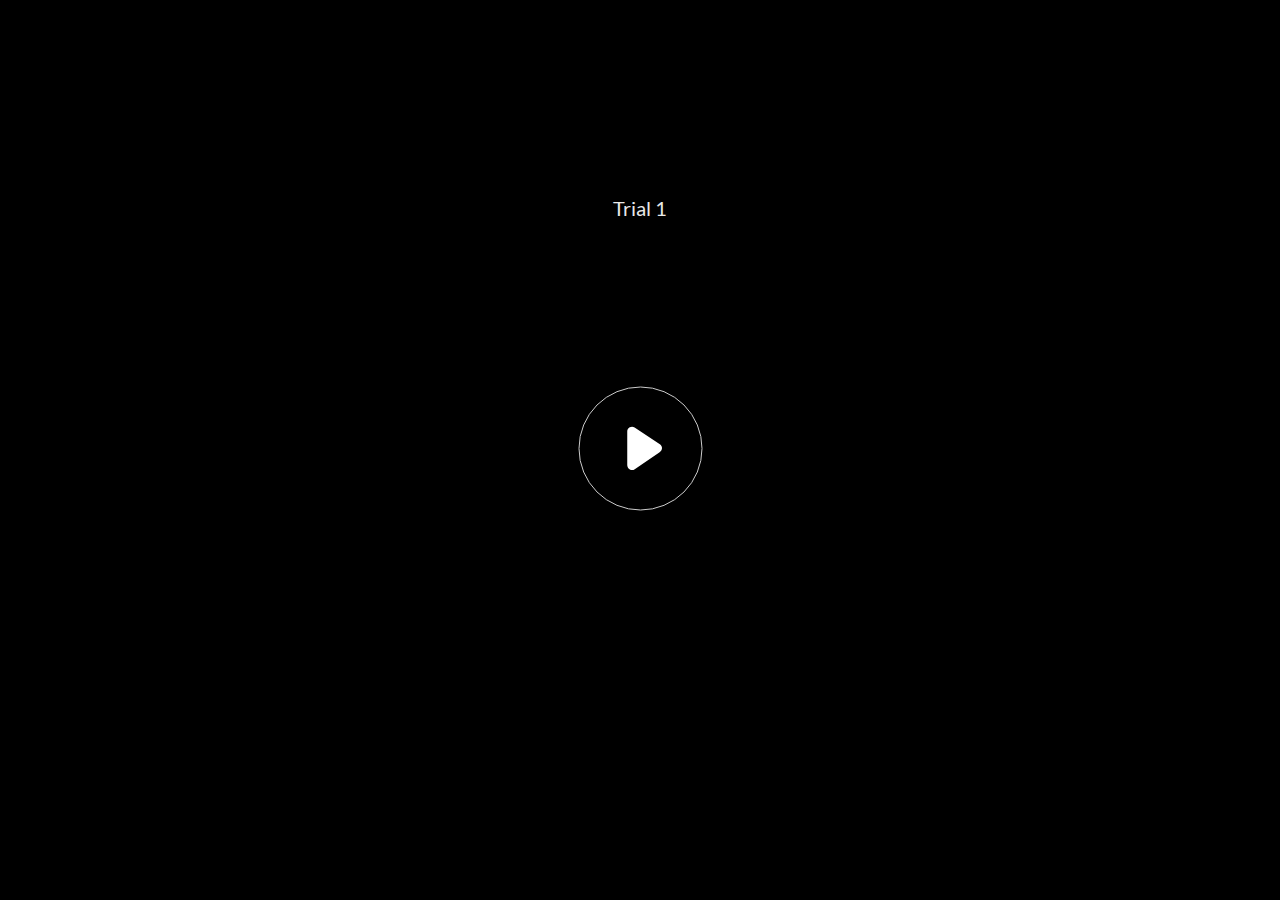
==== commit 9359399f: "interactions" ====
--- a/index.html
+++ b/index.html
@@ -2,8 +2,8 @@
 <html lang="en-US">
 <head>
   <meta charset="utf-8">
-  <!-- Created using Storyline 3 - http://www.articulate.com  -->
-  <!-- version: 3.18.28642.0 -->
+  <!-- Created using Storyline 360 - http://www.articulate.com  -->
+  <!-- version: 3.62.27371.0 -->
   <title>Trial 1</title>
   <meta http-equiv="x-ua-compatible" content="IE=edge"/>
   <meta name="viewport" content="width=device-width,initial-scale=1,user-scalable=no,shrink-to-fit=no,minimal-ui"/>
@@ -15,7 +15,7 @@
   
   <script>window.THREE = { };</script>
 </head>
-<body style="background: #FFFFFF" class="cs-HTML theme-classic">
+<body style="background: #282828" class="cs-HTML theme-unified">
   <!-- 360 -->
   <script>!function(e){var i=/iPhone/i,o=/iPod/i,n=/iPad/i,t=/(?=.*\bAndroid\b)(?=.*\bMobile\b)/i,d=/Android/i,s=/(?=.*\bAndroid\b)(?=.*\bSD4930UR\b)/i,b=/(?=.*\bAndroid\b)(?=.*\b(?:KFOT|KFTT|KFJWI|KFJWA|KFSOWI|KFTHWI|KFTHWA|KFAPWI|KFAPWA|KFARWI|KFASWI|KFSAWI|KFSAWA)\b)/i,r=/IEMobile/i,h=/(?=.*\bWindows\b)(?=.*\bARM\b)/i,a=/BlackBerry/i,l=/BB10/i,p=/Opera Mini/i,f=/(CriOS|Chrome)(?=.*\bMobile\b)/i,u=/(?=.*\bFirefox\b)(?=.*\bMobile\b)/i,c=new RegExp("(?:Nexus 7|BNTV250|Kindle Fire|Silk|GT-P1000)","i"),w=function(e,i){return e.test(i)},A=function(e){var A=e||navigator.userAgent,v=A.split("[FBAN");if(void 0!==v[1]&&(A=v[0]),this.apple={phone:w(i,A),ipod:w(o,A),tablet:!w(i,A)&&w(n,A),device:w(i,A)||w(o,A)||w(n,A)},this.amazon={phone:w(s,A),tablet:!w(s,A)&&w(b,A),device:w(s,A)||w(b,A)},this.android={phone:w(s,A)||w(t,A),tablet:!w(s,A)&&!w(t,A)&&(w(b,A)||w(d,A)),device:w(s,A)||w(b,A)||w(t,A)||w(d,A)},this.windows={phone:w(r,A),tablet:w(h,A),device:w(r,A)||w(h,A)},this.other={blackberry:w(a,A),blackberry10:w(l,A),opera:w(p,A),firefox:w(u,A),chrome:w(f,A),device:w(a,A)||w(l,A)||w(p,A)||w(u,A)||w(f,A)},this.seven_inch=w(c,A),this.any=this.apple.device||this.android.device||this.windows.device||this.other.device||this.seven_inch,this.phone=this.apple.phone||this.android.phone||this.windows.phone,this.tablet=this.apple.tablet||this.android.tablet||this.windows.tablet,"undefined"==typeof window)return this},v=function(){var e=new A;return e.Class=A,e};"undefined"!=typeof module&&module.exports&&"undefined"==typeof window?module.exports=A:"undefined"!=typeof module&&module.exports&&"undefined"!=typeof window?module.exports=v():"function"==typeof define&&define.amd?define("isMobile",[],e.isMobile=v()):e.isMobile=v()}(this);
     window.isMobile.apple.tablet = window.isMobile.apple.tablet ||
@@ -42,16 +42,16 @@
       scale: 'noscale',
       captureRc: false,
       browserSize: 'optimal',
-      bgColor: '#FFFFFF',
-      features: '',
-      themeName: 'classic',
+      bgColor: '#282828',
+      features: 'InsertSvgPicture,MultipleQuizTracking',
+      themeName: 'unified',
       preloaderColor: '#FFFFFF',
       suppressAnalytics: false,
-      productChannel: 'perpetual',
+      productChannel: 'stable',
       publishSource: 'storyline',
-      aid: '',
+      aid: 'aid|66039148-acc9-4b12-afbc-f7b52ebbc31f',
       cid: '9fb4f8f3-e802-4d37-b899-a3193d5adec1',
-      playerVersion: '3.18.28642.0',
+      playerVersion: '3.62.27371.0',
       maxIosVideoElements: 10,
 
       
@@ -114,7 +114,7 @@
   <div class="slide-loader"></div>
 
   <script>
-    if (window.globals.deviceView.isMobile) { var doc = document, loader = doc.body.querySelector('.slide-loader'); [ 1, 2, 3 ].forEach(function(n) { var d = doc.createElement('div'); d.style.backgroundColor = window.globals.preloaderColor; d.classList.add('mobile-loader-dot'); d.classList.add('dot' + n); loader.appendChild(d); }); }
+    var doc = document, loader = doc.body.querySelector('.slide-loader'); [ 1, 2, 3 ].forEach(function(n) { var d = doc.createElement('div'); d.style.backgroundColor = window.globals.preloaderColor; d.classList.add('mobile-loader-dot'); d.classList.add('dot' + n); loader.appendChild(d); });
   </script>
 
   <div class="mobile-load-title-overlay" style="display: none">
--- a/html5/data/css/output.min.css
+++ b/html5/data/css/output.min.css
@@ -1,48 +1,51 @@
 @font-face {
-  font-family: 'Open SansBold CharsBoldB6CAF94B';
-  src: url('[data-uri]');
+  font-family: 'LatoBold Charset1_ Bold95CAD96D';
+  src: url('[data-uri]');
   font-style: normal;
   font-weight: normal;
 }
 @font-face {
-  font-family: 'Open Sans Charset1_ 6bz236F617B';
-  src: url('[data-uri]');
+  font-family: 'Lato Charset1_ 5pIsLywcAE403DF9';
+  src: url('[data-uri]');
   font-style: normal;
   font-weight: normal;
 }
 @font-face {
-  font-family: 'Dubai MediumBold ChBold10F65756';
-  src: url('[data-uri]');
+  font-family: 'Dubai MediumBold ChBold86EEFD80';
+  src: url('[data-uri]');
   font-style: normal;
   font-weight: normal;
 }
 @font-face {
-  font-family: 'Dubai Medium Charset1_ 122A0994';
-  src: url('[data-uri]');
+  font-family: 'Dubai Medium Charset1_ 19095E89';
+  src: url('[data-uri]');
   font-style: normal;
   font-weight: normal;
 }
 @font-face {
   font-family: 'Dubai Medium Charset0_v389EBE1D';
-  src: url('[data-uri]');
+  src: url('[data-uri]');
   font-style: normal;
   font-weight: normal;
 }
 @font-face {
   font-family: 'Dubai MediumBold ChBold9429EB4D';
-  src: url('[data-uri]');
+  src: url('[data-uri]');
   font-style: normal;
   font-weight: normal;
 }
+.cs-HTML {
+  background: rgba(40, 40, 40, 1);
+}
 .cs-npnxnanbnsnfns00000000001 .cs-infopanel  {
-  box-shadow: 0 1px 0 rgba(184, 184, 184, 1);
+  box-shadow: 0 1px 0 rgba(0, 0, 0, 0);
   background: rgba(255, 255, 255, 1);
 }
 .cs-npnxnanbnsnfns00000000001 .cs-infopanel .cs-link {
-  color: rgba(124, 34, 128, 1);
+  color: rgba(186, 187, 186, 1);
 }
 .cs-npnxnanbnsnfns00000000001 .cs-infopanel .cs-link:hover {
-  color: rgba(0, 0, 238, 1);
+  color: rgba(255, 255, 255, 1);
 }
 .cs-npnxnanbnsnfns00000000001 .cs-infopanel .cs-name {
   color: rgba(68, 68, 68, 1);
@@ -51,35 +54,35 @@
   color: rgba(153, 153, 153, 1);
 }
 .cs-npnxnanbnsnfns00000000001 .cs-infopanelpopup  {
-  box-shadow: 0 1px 0 rgba(184, 184, 184, 1);
-  background: linear-gradient(180deg, rgba(233, 233, 233, 1) 0%, rgba(207, 207, 207, 1) 100%);
+  box-shadow: 0 1px 0 rgba(0, 0, 0, 0);
+  background: rgba(0, 0, 0, 0);
 }
 .cs-npnxnanbnsnfns00000000001 .cs-infopanelpopup .cs-link {
-  color: rgba(124, 34, 128, 1);
+  color: rgba(255, 0, 0, 1);
 }
 .cs-npnxnanbnsnfns00000000001 .cs-infopanelpopup .cs-link:hover {
-  color: rgba(0, 0, 238, 1);
+  color: rgba(255, 255, 255, 1);
 }
 .cs-npnxnanbnsnfns00000000001 .cs-infopanelpopup .cs-name {
-  color: rgba(68, 68, 68, 1);
+  color: rgba(255, 255, 255, 1);
 }
 .cs-npnxnanbnsnfns00000000001 .cs-infopanelpopup .cs-bio {
-  color: rgba(153, 153, 153, 1);
+  color: rgba(186, 187, 186, 1);
 }
 .cs-npnxnanbnsnfns00000000001 .cs-timer  {
-  color: rgba(85, 85, 85, 1);
+  color: rgba(186, 187, 186, 1);
 }
 .cs-npnxnanbnsnfns00000000001 .cs-duration stop:first-child {
-  stop-color: rgba(0, 215, 255, 1);
+  stop-color: rgba(60, 60, 60, 1);
 }
 .cs-npnxnanbnsnfns00000000001 .cs-duration stop:last-child {
-  stop-color: rgba(0, 171, 255, 1);
+  stop-color: rgba(60, 60, 60, 1);
 }
 .cs-npnxnanbnsnfns00000000001 .cs-elapsed stop:first-child {
   stop-color: rgba(254, 227, 71, 1);
 }
 .cs-npnxnanbnsnfns00000000001 .cs-elapsed stop:last-child {
-  stop-color: rgba(252, 204, 42, 1);
+  stop-color: rgba(254, 227, 71, 1);
 }
 .cs-npnxnanbnsnfns00000000001 .cs-timer .cs-pie .cs-innerstroke {
   stroke: rgba(199, 199, 199, 1);
@@ -89,459 +92,680 @@
 }
 .cs-npnxnanbnsnfns00000000001 .cs-window  {
   box-shadow: 0 8px 5px rgba(0, 0, 0, 0.2);
-  border-color: rgba(234, 234, 234, 1);
-  background: rgba(243, 243, 243, 1);
-  color: rgba(85, 85, 85, 1);
+  border-color: rgba(49, 99, 0, 0);
+  background: rgba(33, 33, 33, 1);
+  color: rgba(248, 248, 248, 1);
 }
 .cs-npnxnanbnsnfns00000000001 .cs-window .cs-diva {
-  border-color: rgba(247, 247, 247, 1);
+  border-color: rgba(78, 78, 78, 1);
 }
 .cs-npnxnanbnsnfns00000000001 .cs-window .cs-divb {
+  border-color: rgba(78, 78, 78, 0);
+}
+.cs-npnxnanbnsnfns00000000001 .cs-editor .cs-editor-slide {
+  color: rgba(226, 226, 226, 1);
+}
+.cs-npnxnanbnsnfns00000000001 .cs-editor .cs-editor-html {
+  color: rgba(186, 187, 186, 1);
+}
+.cs-npnxnanbnsnfns00000000001 .cs-editor .cs-editor-button {
+  text-shadow: 0 1px 0 rgba(0, 0, 0, 0);
+  color: rgba(255, 255, 255, 1);
   border-color: rgba(211, 211, 211, 1);
-}
-.cs-npnxnanbnsnfns00000000001 .cs-editor .cs-editor-slide {
-  color: rgba(85, 85, 85, 1);
-}
-.cs-npnxnanbnsnfns00000000001 .cs-editor .cs-editor-html {
-  color: rgba(68, 68, 68, 1);
-}
-.cs-npnxnanbnsnfns00000000001 .cs-editor .cs-editor-button {
-  text-shadow: 0 1px 0 rgba(240, 240, 240, 1);
-  color: rgba(53, 53, 53, 1);
-  border-color: rgba(177, 177, 177, 1);
-  background: linear-gradient(180deg, rgba(245, 245, 245, 1) 0%, rgba(199, 199, 199, 1) 100%);
+  background: rgba(34, 34, 34, 1);
 }
 .cs-npnxnanbnsnfns00000000001 .cs-editor .cs-editor-button:hover {
-  background: linear-gradient(180deg, rgba(242, 242, 242, 1) 0%, rgba(175, 175, 175, 1) 100%);
+  background: rgba(68, 68, 68, 1);
 }
 .cs-npnxnanbnsnfns00000000001 .cs-editor .cs-editor-button:active {
-  background: linear-gradient(180deg, rgba(199, 199, 199, 1) 0%, rgba(244, 244, 244, 1) 100%);
+  background: rgba(68, 68, 68, 1);
 }
 .cs-npnxnanbnsnfns00000000001 .cs-listitem  {
-  color: rgba(53, 53, 53, 1);
-  border-color: rgba(223, 223, 223, 1);
+  color: rgba(186, 187, 186, 1);
+  border-color: none;
+  border: 1px solid transparent;
+}
+.cs-npnxnanbnsnfns00000000001 .cs-listitem:hover {
+  background: rgba(255, 255, 255, 0.06);
+  border-color: rgba(108, 108, 108, 1) !important;
+  border-width: 1px;
+  border-radius: 2px;
+  border-style: solid;
+  box-sizing: border-box;
+}
+.cs-npnxnanbnsnfns00000000001 .cs-listitem.hover {
+  background: rgba(255, 255, 255, 0.06);
+  border-color: rgba(108, 108, 108, 1) !important;
+  border-width: 1px;
+  border-radius: 2px;
+  border-style: solid;
+  box-sizing: border-box;
+}
+.cs-npnxnanbnsnfns00000000001 .cs-glossary  {
+  color: rgba(186, 187, 186, 1);
+}
+.cs-npnxnanbnsnfns00000000001 .cs-glossary .cs-scrolling-panel {
+  background: rgba(0, 0, 0, 0);
+}
+.cs-npnxnanbnsnfns00000000001 .cs-glossary .cs-term.cs-selected .cs-choice-list-trigger {
+  color: rgba(255, 255, 255, 1);
+  background: rgba(255, 255, 255, 1);
+}
+.cs-npnxnanbnsnfns00000000001 .cs-glossary .cs-term.cs-selected .cs-choice-list-trigger:focus {
+  color: rgba(255, 255, 255, 1);
+  background: rgba(255, 255, 255, 1);
+}
+.cs-npnxnanbnsnfns00000000001 .cs-glossary .cs-term:hover .cs-choice-list-trigger {
+  background: rgba(186, 187, 186, 1);
+}
+.cs-npnxnanbnsnfns00000000001 .cs-glossary .cs-term.hover .cs-choice-list-trigger {
+  background: rgba(186, 187, 186, 1);
+}
+.cs-npnxnanbnsnfns00000000001 .cs-glossary .cs-term .cs-choice-list-trigger:focus {
+  background: rgba(186, 187, 186, 1);
+}
+.cs-npnxnanbnsnfns00000000001 .cs-glossary .cs-diva {
+  border-color: rgba(0, 0, 0, 0);
+}
+.cs-npnxnanbnsnfns00000000001 .cs-glossary .cs-divb {
+  border-color: rgba(0, 0, 0, 0);
+}
+.cs-npnxnanbnsnfns00000000001 .cs-glossary .cs-divc {
+  border-color: rgba(0, 0, 0, 0);
+}
+.cs-npnxnanbnsnfns00000000001 .cs-glossary .cs-heading {
+  color: rgba(248, 248, 248, 1);
+  font-weight: 700;
+}
+.note-content p span {
+  color: rgba(186, 187, 186, 1);
+  line-height: 1.4em;
+  font-size: 103.769%;
+}
+.cs-npnxnanbnsnfns00000000001 .cs-resource .cs-separator {
+  border-color: rgba(0, 0, 0, 0);
+}
+.cs-npnxnanbnsnfns00000000001 .cs-outline  {
+  color: rgba(45, 45, 45, 1);
+}
+.cs-npnxnanbnsnfns00000000001 .cs-outline .cs-diva {
+  border-color: rgba(0, 0, 0, 0);
+}
+.cs-npnxnanbnsnfns00000000001 .cs-outline .cs-divb {
+  border-color: rgba(0, 0, 0, 0);
+}
+.cs-npnxnanbnsnfns00000000001 .cs-outline .cs-divc {
+  border-color: rgba(0, 0, 0, 0);
+}
+.cs-npnxnanbnsnfns00000000001 .cs-outline .cs-search-filter:hover {
+  color: rgba(0, 0, 0, 0);
+}
+.cs-npnxnanbnsnfns00000000001 .cs-outline .cs-search-filter.hover {
+  color: rgba(0, 0, 0, 0);
+}
+.cs-npnxnanbnsnfns00000000001 .cs-transcript  {
+  color: rgba(255, 255, 255, 1);
+}
+.cs-npnxnanbnsnfns00000000001 .cs-transcript .cs-div {
+  border-color: rgba(0, 0, 0, 0);
+}
+.cs-npnxnanbnsnfns00000000001 .cs-tabs:not(.topmenu-item) {
+  color: rgba(248, 248, 248, 1);
+}
+.cs-npnxnanbnsnfns00000000001 .cs-tabs .cs-inner-button:not(.topmenu-item) {
+  text-shadow: 0 1px 0 rgba(0, 0, 0, 0);
+}
+.cs-npnxnanbnsnfns00000000001 .cs-tabs:hover:not(.topmenu-item) {
+  color: rgba(248, 248, 248, 1);
+}
+.cs-npnxnanbnsnfns00000000001 .cs-tabs.cs-selected {
+  background: rgba(0, 0, 0, 0);
+  color: rgba(248, 248, 248, 1);
+}
+.cs-npnxnanbnsnfns00000000001 .cs-seekcontrol  {
+  background: rgba(0, 0, 0, 0);
+  border-color: rgba(0, 0, 0, 0);
+}
+.cs-npnxnanbnsnfns00000000001 .cs-seekcontrol .cs-button:hover .cs-icon {
+  fill: rgba(255, 255, 255, 1);
+}
+.cs-npnxnanbnsnfns00000000001 .cs-seekcontrol .cs-button.hover .cs-icon {
+  fill: rgba(255, 255, 255, 1);
+}
+.cs-npnxnanbnsnfns00000000001 .cs-seekcontrol .cs-button .cs-icon-shadow {
+  fill: rgba(0, 0, 0, 0);
+}
+.cs-npnxnanbnsnfns00000000001 .cs-seekcontrol .cs-button .cs-icon {
+  fill: rgba(180, 180, 180, 1);
+}
+.cs-npnxnanbnsnfns00000000001 .cs-seekcontrol .cs-seek .cs-fill {
+  background: rgba(255, 255, 255, 0.6);
+}
+.cs-npnxnanbnsnfns00000000001 .cs-seekcontrol .cs-seek {
+  background: rgba(108, 108, 108, 1);
+  border-color: rgba(0, 0, 0, 0);
+}
+.cs-npnxnanbnsnfns00000000001 .cs-searchinput .cs-input {
+  color: rgba(186, 187, 186, 1);
+  border-color: rgba(0, 0, 0, 0);
+  background: rgba(255, 255, 255, 0.06);
+}
+.cs-npnxnanbnsnfns00000000001 .cs-searchinput .cs-input:focus {
+  color: rgba(248, 248, 248, 1);
+  background: rgba(41, 41, 41, 1);
+}
+.cs-npnxnanbnsnfns00000000001 .cs-searchinput .cs-input:hover {
+  box-shadow: inset 0 0 1px 0 rgba(69, 126, 19, 0);
+}
+.cs-npnxnanbnsnfns00000000001 .cs-searchinput .cs-input.hover {
+  box-shadow: inset 0 0 1px 0 rgba(69, 126, 19, 0);
+}
+.cs-npnxnanbnsnfns00000000001 .cs-searchinput .cs-button .cs-icon {
+  fill: rgba(186, 187, 186, 1);
+}
+.cs-npnxnanbnsnfns00000000001 .cs-searchinput .cs-button:hover {
+  fill: rgba(63, 133, 0, 1);
+}
+.cs-npnxnanbnsnfns00000000001 .cs-searchinput .cs-button.hover {
+  fill: rgba(63, 133, 0, 1);
+}
+.cs-npnxnanbnsnfns00000000001 .cs-menu  {
+  box-shadow: 0 1px 0 rgba(0, 0, 0, 0);
+  background: rgba(33, 33, 33, 1);
+}
+.cs-npnxnanbnsnfns00000000001 .cs-topmenu-item.active .cs-tab {
+  background: rgba(33, 33, 33, 1);
+}
+.cs-npnxnanbnsnfns00000000001 .cs-logo  {
+  box-shadow: 0 1px 0 rgba(37, 75, 0, 1);
+  background: rgba(255, 255, 255, 0);
+}
+.cs-npnxnanbnsnfns00000000001 .cs-checkbox  {
+  color: rgba(255, 255, 255, 1);
+}
+.cs-npnxnanbnsnfns00000000001 .cs-checkbox:hover {
+  border-color: rgba(175, 221, 130, 1);
+}
+.cs-npnxnanbnsnfns00000000001 .cs-checkbox.hover {
+  border-color: rgba(175, 221, 130, 1);
+}
+.cs-npnxnanbnsnfns00000000001 .cs-checkbox .cs-box {
+  color: rgba(255, 255, 255, 1);
+  border-color: rgba(42, 83, 0, 1);
+}
+.cs-npnxnanbnsnfns00000000001 .cs-checkbox .cs-box:checked::after {
+  color: rgba(43, 196, 0, 1);
+}
+.cs-npnxnanbnsnfns00000000001 .cs-button  {
+  text-shadow: 0 1px 0 rgba(0, 0, 0, 0);
+  color: rgba(186, 187, 186, 1);
+  border-color: rgba(0, 0, 0, 0);
+  background: rgba(0, 0, 0, 0);
+  box-shadow: 0 1px 0 rgba(0, 0, 0, 0);
+}
+.cs-npnxnanbnsnfns00000000001 .cs-button .cs-icon {
+  fill: rgba(186, 187, 186, 1);
+}
+.cs-npnxnanbnsnfns00000000001 .cs-button .cs-icon-shadow {
+  fill: rgba(0, 0, 0, 0);
+}
+.cs-npnxnanbnsnfns00000000001 .cs-button:hover {
+  background: rgba(248, 248, 248, 1);
+}
+.cs-npnxnanbnsnfns00000000001 .cs-button.hover {
+  background: rgba(248, 248, 248, 1);
+}
+.cs-npnxnanbnsnfns00000000001 .cs-button:active {
+  background: rgba(0, 0, 0, 0);
+}
+.cs-npnxnanbnsnfns00000000001 .cs-button.cs-disabled:hover {
+  background: rgba(0, 0, 0, 0);
+}
+.cs-npnxnanbnsnfns00000000001 .cs-button.cs-disabled.hover {
+  background: rgba(0, 0, 0, 0);
+}
+.cs-npnxnanbnsnfns00000000001 .cs-button.cs-disabled:active {
+  background: rgba(0, 0, 0, 0);
+}
+.cs-npnxnanbnsnfns00000000001 .cs-button.cs-volume:hover {
+  background: rgba(0, 0, 0, 0);
+}
+.cs-npnxnanbnsnfns00000000001 .cs-button.cs-volume.hover {
+  background: rgba(0, 0, 0, 0);
+}
+.cs-npnxnanbnsnfns00000000001 .cs-button.cs-volume:active {
+  background: rgba(0, 0, 0, 0);
+}
+.cs-npnxnanbnsnfns00000000001.cs-base  {
+  color: rgba(186, 187, 186, 1);
+  border-color: rgba(40, 40, 40, 1);
+  background: rgba(40, 40, 40, 1);
+}
+.cs-npnxnanbnsnfns00000000001.cs-base .cs-separator .cs-diva {
+  background: rgba(69, 69, 69, 1);
+}
+.cs-npnxnanbnsnfns00000000001.cs-base .cs-separator .cs-divb {
+  background: rgba(0, 0, 0, 0);
+}
+.cs-npnxnanbnsnfns00000000001.cs-base .cs-topmenu-item.active .cs-tab {
+  border-color: rgba(69, 69, 69, 1);
+}
+.cs-npnxnanbnsnfns00000000001.cs-base .cs-topmenu-item.active .cs-panel {
+  border-color: rgba(69, 69, 69, 1);
+}
+.cs-npnxnanbnsnfns00000000001.cs-base .cs-left {
+  background: rgba(33, 33, 33, 1);
+}
+.cs-npnxnanbnsnfns00000000001.cs-base .cs-area-primary .cs-slide-container {
+  background: rgba(40, 40, 40, 1);
+}
+.cs-npnxnanbnsnfns00000000001.cs-base.cs-custom-theme .cs-brandhighlight-bg {
+  background: rgba(79, 189, 244, 1) !important;
+}
+.cs-npnxnanbnsnfns00000000001.cs-base.cs-custom-theme .cs-brandhighlight-secondary-bg {
+  background: rgba(255, 255, 255, 1) !important;
+}
+.cs-npnxnanbnsnfns00000000001.cs-base.cs-custom-theme .cs-brandhighlight-border {
+  border-color: rgba(79, 189, 244, 1) !important;
+}
+.cs-npnxnanbnsnfns00000000001.cs-base.cs-custom-theme .cs-brandhighlight-text {
+  color: rgba(79, 189, 244, 1) !important;
+}
+.cs-npnxnanbnsnfns00000000001.cs-base.cs-custom-theme .cs-brandhighlight-fill {
+  fill: rgba(79, 189, 244, 1) !important;
+}
+.cs-npnxnanbnsnfns00000000001.cs-base.cs-custom-theme .cs-listitem.cs-selected {
+  background-color: rgba(255, 255, 255, 0.06) !important;
+}
+.cs-npnxnanbnsnfns00000000001 .cs-volume::-moz-range-thumb {
+  border-color: rgba(43, 85, 0, 1);
+  box-shadow: inset 0 0 1px 0 rgba(43, 85, 0, 1);
+  background: rgba(255, 255, 255, 1);
+}
+.cs-npnxnanbnsnfns00000000001 .cs-volume::-ms-thumb {
+  border-color: rgba(43, 85, 0, 1);
+  box-shadow: inset 0 0 1px 0 rgba(43, 85, 0, 1);
+  background: rgba(255, 255, 255, 1);
+}
+.cs-npnxnanbnsnfns00000000001 .cs-volume::-webkit-slider-thumb {
+  border-color: rgba(43, 85, 0, 1);
+  box-shadow: inset 0 0 1px 0 rgba(43, 85, 0, 1);
+  background: rgba(255, 255, 255, 1);
+}
+.cs-npnxnanbnsnfns00000000001 .cs-volume::-moz-range-track {
+  border-color: rgba(66, 140, 1, 1);
+  background: rgba(108, 108, 108, 1);
+}
+.cs-npnxnanbnsnfns00000000001 .cs-volume::-ms-track {
+  border-color: rgba(66, 140, 1, 1);
+  background: rgba(108, 108, 108, 1);
+}
+.cs-npnxnanbnsnfns00000000001 .cs-volume::-webkit-slider-runnable-track {
+  border-color: rgba(66, 140, 1, 1);
+  background: rgba(108, 108, 108, 1);
+}
+body.show-focus .tab-focus-box {
+  box-shadow: 0 0 0 1px rgba(255, 255, 0, 1), 0 0 0 3px rgba(0, 32, 96, 1), 0 0 5px 5px rgba(255, 255, 0, 1);
+  border-color: transparent;
+  outline: 2px transparent solid;
+}
+.skipnav {
+  box-shadow: 0 0 0 1px rgba(255, 255, 0, 1), 0 0 0 3px rgba(0, 32, 96, 1), 0 0 5px 5px rgba(255, 255, 0, 1);
+  border-color: transparent;
+  outline: 2px transparent solid;
+}
+.cs-npnxnanbnsnfns00000000001 .cs-listitem:hover {
+  color: none;
+}
+.cs-npnxnanbnsnfns00000000001 .cs-listitem.hover {
+  color: none;
 }
 .cs-npnxnanbnsnfns00000000001 .cs-listitem.cs-viewed {
-  color: rgba(144, 144, 144, 1);
-}
-.cs-npnxnanbnsnfns00000000001 .cs-listitem.cs-selected {
-  color: rgba(53, 53, 53, 1);
-  background: rgba(192, 226, 241, 1);
-}
-.cs-npnxnanbnsnfns00000000001 .cs-listitem.cs-selected:hover {
-  background: rgba(192, 226, 241, 1);
-}
-.cs-npnxnanbnsnfns00000000001 .cs-listitem.cs-selected.hover {
-  background: rgba(192, 226, 241, 1);
-}
-.cs-npnxnanbnsnfns00000000001 .cs-listitem.cs-selected:focus {
-  background: rgba(192, 226, 241, 1);
+  color: #BABBBA;
+}
+.cs-npnxnanbnsnfns00000000001 .cs-listitem {
+  color: #BABBBA;
+}
+.cs-npnxnanbnsnfns00000000001 .cs-listitem:hover .cs-icon-carrot * {
+  fill: none;
+}
+.cs-npnxnanbnsnfns00000000001 .cs-listitem.hover .cs-icon-carrot * {
+  fill: none;
 }
 .cs-npnxnanbnsnfns00000000001 .cs-listitem .cs-icon-carrot {
-  fill: rgba(53, 53, 53, 1);
+  color: none;
+  top: calc(3px);
 }
 .cs-npnxnanbnsnfns00000000001 .cs-listitem .cs-icon-carrot .cs-shadow {
-  fill: rgba(255, 255, 255, 1);
-}
-.cs-npnxnanbnsnfns00000000001 .cs-listitem:hover {
-  background: rgba(230, 230, 230, 1);
-}
-.cs-npnxnanbnsnfns00000000001 .cs-listitem.hover {
-  background: rgba(230, 230, 230, 1);
-}
-.cs-npnxnanbnsnfns00000000001 .cs-listitem:focus {
-  background: rgba(230, 230, 230, 1);
-}
-.cs-npnxnanbnsnfns00000000001 .cs-glossary  {
-  color: rgba(53, 53, 53, 1);
-}
-.cs-npnxnanbnsnfns00000000001 .cs-glossary .cs-scrolling-panel {
-  background: rgba(231, 231, 231, 1);
-}
-.cs-npnxnanbnsnfns00000000001 .cs-glossary .cs-term.cs-selected .cs-choice-list-trigger {
-  color: rgba(53, 53, 53, 1);
-  background: rgba(192, 226, 241, 1);
-}
-.cs-npnxnanbnsnfns00000000001 .cs-glossary .cs-term.cs-selected .cs-choice-list-trigger:focus {
-  color: rgba(53, 53, 53, 1);
-  background: rgba(192, 226, 241, 1);
-}
-.cs-npnxnanbnsnfns00000000001 .cs-glossary .cs-term:hover .cs-choice-list-trigger {
-  background: rgba(230, 230, 230, 1);
-}
-.cs-npnxnanbnsnfns00000000001 .cs-glossary .cs-term.hover .cs-choice-list-trigger {
-  background: rgba(230, 230, 230, 1);
-}
-.cs-npnxnanbnsnfns00000000001 .cs-glossary .cs-term .cs-choice-list-trigger:focus {
-  background: rgba(230, 230, 230, 1);
-}
-.cs-npnxnanbnsnfns00000000001 .cs-glossary .cs-diva {
-  border-color: rgba(226, 226, 226, 1);
-}
-.cs-npnxnanbnsnfns00000000001 .cs-glossary .cs-divb {
-  border-color: rgba(226, 226, 226, 1);
-}
-.cs-npnxnanbnsnfns00000000001 .cs-glossary .cs-divc {
-  border-color: rgba(250, 250, 250, 1);
-}
-.cs-npnxnanbnsnfns00000000001 .cs-glossary .cs-heading {
-  color: rgba(68, 68, 68, 1);
-}
-.cs-npnxnanbnsnfns00000000001 .cs-resource .cs-separator {
-  border-color: rgba(224, 224, 224, 1);
-}
-.cs-npnxnanbnsnfns00000000001 .cs-outline  {
-  color: rgba(68, 68, 68, 1);
-}
-.cs-npnxnanbnsnfns00000000001 .cs-outline .cs-diva {
-  border-color: rgba(198, 198, 198, 1);
-}
-.cs-npnxnanbnsnfns00000000001 .cs-outline .cs-divb {
-  border-color: rgba(249, 249, 249, 1);
-}
-.cs-npnxnanbnsnfns00000000001 .cs-outline .cs-divc {
-  border-color: rgba(225, 225, 225, 1);
-}
-.cs-npnxnanbnsnfns00000000001 .cs-outline .cs-search-filter:hover {
-  color: rgba(0, 0, 238, 1);
-}
-.cs-npnxnanbnsnfns00000000001 .cs-outline .cs-search-filter.hover {
-  color: rgba(0, 0, 238, 1);
-}
-.cs-npnxnanbnsnfns00000000001 .cs-transcript  {
-  color: rgba(68, 68, 68, 1);
-}
-.cs-npnxnanbnsnfns00000000001 .cs-transcript .cs-div {
-  border-color: rgba(225, 225, 225, 1);
-}
-.cs-npnxnanbnsnfns00000000001 .cs-tabs:not(.topmenu-item) {
-  color: rgba(85, 85, 85, 1);
-}
-.cs-npnxnanbnsnfns00000000001 .cs-tabs .cs-inner-button:not(.topmenu-item) {
-  text-shadow: 0 1px 0 rgba(240, 240, 240, 1);
-}
-.cs-npnxnanbnsnfns00000000001 .cs-tabs:hover:not(.topmenu-item) {
-  color: rgba(51, 51, 51, 1);
-}
-.cs-npnxnanbnsnfns00000000001 .cs-tabs.cs-selected {
-  background: rgba(243, 243, 243, 1);
-  color: rgba(51, 51, 51, 1);
-}
-.cs-npnxnanbnsnfns00000000001 .cs-seekcontrol  {
-  background: linear-gradient(180deg, rgba(245, 245, 245, 1) 0%, rgba(199, 199, 199, 1) 100%);
-  border-color: rgba(177, 177, 177, 1);
-}
-.cs-npnxnanbnsnfns00000000001 .cs-seekcontrol .cs-button:hover .cs-icon {
-  fill: rgba(85, 85, 85, 1);
-}
-.cs-npnxnanbnsnfns00000000001 .cs-seekcontrol .cs-button.hover .cs-icon {
-  fill: rgba(85, 85, 85, 1);
-}
-.cs-npnxnanbnsnfns00000000001 .cs-seekcontrol .cs-button .cs-icon-shadow {
-  fill: rgba(240, 240, 240, 1);
-}
-.cs-npnxnanbnsnfns00000000001 .cs-seekcontrol .cs-button .cs-icon {
-  fill: rgba(45, 45, 45, 1);
-}
-.cs-npnxnanbnsnfns00000000001 .cs-seekcontrol .cs-seek .cs-fill {
-  background: rgba(255, 255, 255, 1);
-}
-.cs-npnxnanbnsnfns00000000001 .cs-seekcontrol .cs-seek {
-  background: rgba(231, 231, 231, 1);
-  border-color: rgba(184, 184, 184, 1);
-}
-.cs-npnxnanbnsnfns00000000001 .cs-searchinput .cs-input {
-  color: rgba(138, 138, 138, 1);
-  border-color: rgba(173, 173, 173, 1);
-  background: rgba(223, 223, 223, 1);
-}
-.cs-npnxnanbnsnfns00000000001 .cs-searchinput .cs-input:focus {
-  color: rgba(51, 51, 51, 1);
-  background: rgba(250, 250, 250, 1);
-}
-.cs-npnxnanbnsnfns00000000001 .cs-searchinput .cs-input:hover {
-  box-shadow: inset 0 0 1px 0 rgba(107, 248, 255, 1);
-}
-.cs-npnxnanbnsnfns00000000001 .cs-searchinput .cs-input.hover {
-  box-shadow: inset 0 0 1px 0 rgba(107, 248, 255, 1);
-}
-.cs-npnxnanbnsnfns00000000001 .cs-searchinput .cs-button .cs-icon {
-  fill: rgba(138, 138, 138, 1);
-}
-.cs-npnxnanbnsnfns00000000001 .cs-searchinput .cs-button:hover {
-  fill: linear-gradient(180deg, rgba(245, 245, 245, 1) 0%, rgba(199, 199, 199, 1) 100%);
-}
-.cs-npnxnanbnsnfns00000000001 .cs-searchinput .cs-button.hover {
-  fill: linear-gradient(180deg, rgba(245, 245, 245, 1) 0%, rgba(199, 199, 199, 1) 100%);
-}
-.cs-npnxnanbnsnfns00000000001 .cs-menu  {
-  box-shadow: 0 1px 0 rgba(184, 184, 184, 1);
-  background: rgba(243, 243, 243, 1);
-}
-.cs-npnxnanbnsnfns00000000001 .cs-topmenu-item.active .cs-tab {
-  background: rgba(243, 243, 243, 1);
-}
-.cs-npnxnanbnsnfns00000000001 .cs-logo  {
-  box-shadow: 0 1px 0 rgba(184, 184, 184, 1);
-  background: rgba(255, 255, 255, 1);
-}
-.cs-npnxnanbnsnfns00000000001 .cs-checkbox  {
-  color: rgba(68, 68, 68, 1);
-}
-.cs-npnxnanbnsnfns00000000001 .cs-checkbox:hover {
-  border-color: rgba(107, 248, 255, 1);
-}
-.cs-npnxnanbnsnfns00000000001 .cs-checkbox.hover {
-  border-color: rgba(107, 248, 255, 1);
-}
-.cs-npnxnanbnsnfns00000000001 .cs-checkbox .cs-box {
-  color: rgba(255, 255, 255, 1);
-  border-color: rgba(184, 184, 184, 1);
-}
-.cs-npnxnanbnsnfns00000000001 .cs-checkbox .cs-box:checked::after {
-  color: rgba(51, 204, 0, 1);
-}
-.cs-npnxnanbnsnfns00000000001 .cs-checkbox .cs-box.checked.after {
-  color: rgba(51, 204, 0, 1);
-}
-.cs-npnxnanbnsnfns00000000001 .cs-button  {
-  text-shadow: 0 1px 0 rgba(240, 240, 240, 1);
-  color: rgba(53, 53, 53, 1);
-  border-color: rgba(177, 177, 177, 1);
-  background: linear-gradient(180deg, rgba(245, 245, 245, 1) 0%, rgba(199, 199, 199, 1) 100%);
-  box-shadow: 0 1px 0 rgba(207, 207, 207, 1);
-}
-.cs-npnxnanbnsnfns00000000001 .cs-button .cs-icon {
-  fill: rgba(53, 53, 53, 1);
-}
-.cs-npnxnanbnsnfns00000000001 .cs-button .cs-icon-shadow {
-  fill: rgba(240, 240, 240, 1);
-}
-.cs-npnxnanbnsnfns00000000001 .cs-button:hover {
-  background: linear-gradient(180deg, rgba(242, 242, 242, 1) 0%, rgba(175, 175, 175, 1) 100%);
-}
-.cs-npnxnanbnsnfns00000000001 .cs-button.hover {
-  background: linear-gradient(180deg, rgba(242, 242, 242, 1) 0%, rgba(175, 175, 175, 1) 100%);
-}
-.cs-npnxnanbnsnfns00000000001 .cs-button:active {
-  background: linear-gradient(180deg, rgba(199, 199, 199, 1) 0%, rgba(244, 244, 244, 1) 100%);
-}
-.cs-npnxnanbnsnfns00000000001 .cs-button.cs-disabled:hover {
-  background: linear-gradient(180deg, rgba(245, 245, 245, 1) 0%, rgba(199, 199, 199, 1) 100%);
-}
-.cs-npnxnanbnsnfns00000000001 .cs-button.cs-disabled.hover {
-  background: linear-gradient(180deg, rgba(245, 245, 245, 1) 0%, rgba(199, 199, 199, 1) 100%);
-}
-.cs-npnxnanbnsnfns00000000001 .cs-button.cs-disabled:active {
-  background: linear-gradient(180deg, rgba(245, 245, 245, 1) 0%, rgba(199, 199, 199, 1) 100%);
-}
-.cs-npnxnanbnsnfns00000000001 .cs-button.cs-volume:hover {
-  background: linear-gradient(180deg, rgba(245, 245, 245, 1) 0%, rgba(199, 199, 199, 1) 100%);
-}
-.cs-npnxnanbnsnfns00000000001 .cs-button.cs-volume.hover {
-  background: linear-gradient(180deg, rgba(245, 245, 245, 1) 0%, rgba(199, 199, 199, 1) 100%);
-}
-.cs-npnxnanbnsnfns00000000001 .cs-button.cs-volume:active {
-  background: linear-gradient(180deg, rgba(245, 245, 245, 1) 0%, rgba(199, 199, 199, 1) 100%);
-}
-.cs-npnxnanbnsnfns00000000001.cs-base  {
-  color: rgba(85, 85, 85, 1);
-  border-color: rgba(233, 233, 233, 1);
-  background: linear-gradient(180deg, rgba(233, 233, 233, 1) 0%, rgba(207, 207, 207, 1) 100%);
-}
-.cs-npnxnanbnsnfns00000000001.cs-base .cs-separator .cs-diva {
-  background: rgba(211, 211, 211, 1);
-}
-.cs-npnxnanbnsnfns00000000001.cs-base .cs-separator .cs-divb {
-  background: rgba(247, 247, 247, 1);
-}
-.cs-npnxnanbnsnfns00000000001.cs-base .cs-topmenu-item.active .cs-tab {
-  border-color: rgba(211, 211, 211, 1);
-}
-.cs-npnxnanbnsnfns00000000001.cs-base .cs-topmenu-item.active .cs-panel {
-  border-color: rgba(211, 211, 211, 1);
-}
-.cs-npnxnanbnsnfns00000000001.cs-base .cs-left {
-  background: linear-gradient(180deg, rgba(219, 219, 219, 1) 0%, rgba(195, 195, 195, 1) 100%);
-}
-.cs-npnxnanbnsnfns00000000001.cs-base .cs-area-primary .cs-slide-container {
-  background: linear-gradient(180deg, rgba(233, 233, 233, 1) 0%, rgba(207, 207, 207, 1) 100%);
-}
-.cs-npnxnanbnsnfns00000000001 .cs-volume::-moz-range-thumb {
-  border-color: rgba(165, 165, 165, 1);
-  box-shadow: inset 0 0 1px 0 rgba(212, 212, 212, 1);
-  background: rgba(200, 200, 200, 1);
-}
-.cs-npnxnanbnsnfns00000000001 .cs-volume::-ms-thumb {
-  border-color: rgba(165, 165, 165, 1);
-  box-shadow: inset 0 0 1px 0 rgba(212, 212, 212, 1);
-  background: rgba(200, 200, 200, 1);
-}
-.cs-npnxnanbnsnfns00000000001 .cs-volume::-webkit-slider-thumb {
-  border-color: rgba(165, 165, 165, 1);
-  box-shadow: inset 0 0 1px 0 rgba(212, 212, 212, 1);
-  background: rgba(200, 200, 200, 1);
-}
-.cs-npnxnanbnsnfns00000000001 .cs-volume::-moz-range-track {
-  border-color: rgba(242, 242, 242, 1);
-  background: linear-gradient(180deg, rgba(188, 188, 188, 1) 0%, rgba(188, 188, 188, 1) 50.196%, rgba(195, 195, 195, 1) 100%);
-}
-.cs-npnxnanbnsnfns00000000001 .cs-volume::-ms-track {
-  border-color: rgba(242, 242, 242, 1);
-  background: linear-gradient(180deg, rgba(188, 188, 188, 1) 0%, rgba(188, 188, 188, 1) 50.196%, rgba(195, 195, 195, 1) 100%);
-}
-.cs-npnxnanbnsnfns00000000001 .cs-volume::-webkit-slider-runnable-track {
-  border-color: rgba(242, 242, 242, 1);
-  background: linear-gradient(180deg, rgba(188, 188, 188, 1) 0%, rgba(188, 188, 188, 1) 50.196%, rgba(195, 195, 195, 1) 100%);
-}
-body.show-focus .tab-focus-box {
-  border-color: rgba(255, 255, 0, 1);
-}
-.skipnav {
-  border-color: rgba(255, 255, 0, 1);
+  color: #F8F8F8;
+}
+.cs-npnxnanbnsnfns00000000001 .item-collapsible .is-scene {
+  color: #F8F8F8 !important;
+  font-weight: 700;
+}
+.cs-npnxnanbnsnfns00000000001 .is-scene .cs-icon-carrot * {
+  color: #F8F8F8 !important;
+  font-weight: 700;
+}
+.cs-npnxnanbnsnfns00000000001 .is-scene:not(.outline-links-collapse) > a {
+  color: #F8F8F8;
+}
+.cs-npnxnanbnsnfns00000000001 .is-scene:not(.outline-links-collapse) .cs-icon-carrot * {
+  fill: none !important;
+  color: #F8F8F8 !important;
+}
+.cs-npnxnanbnsnfns00000000001 .tabs, .cs-npnxnanbnsnfns00000000001 .cs-logo {
+  border-bottom: 1px solid rgba(108, 108, 108, 1);
+}
+.cs-npnxnanbnsnfns00000000001 .area-secondary-wrapper:after {
+  background-image: url('[data-uri]');
+  background-size: 100%;
+}
+.cs-npnxnanbnsnfns00000000001 .panel-footer {
+  background: #212121;
+}
+.cs-npnxnanbnsnfns00000000001 #outline-search {
+  background: rgba(255, 255, 255, 0.06);
+  border-color: rgba(108, 108, 108, 1);
+  border-width: 1px;
+  border-style: solid;
+}
+.cs-npnxnanbnsnfns00000000001 .topmenu-panel #outline-search {
+  background: #545454;
+}
+.cs-npnxnanbnsnfns00000000001 .search-icon circle, .cs-npnxnanbnsnfns00000000001 .search-icon path {
+  stroke: #BABBBA;
+}
+.cs-npnxnanbnsnfns00000000001 #outline-search input[type   =search] {
+  color: #F8F8F8;
+}
+.cs-npnxnanbnsnfns00000000001 #outline-search ::-webkit-input-placeholder {
+  color: #BABBBA !important;
+}
+.cs-npnxnanbnsnfns00000000001 #outline-search :-ms-input-placeholder {
+  color: #BABBBA !important;
+}
+.cs-npnxnanbnsnfns00000000001 #outline-search ::-moz-placeholder {
+  color: #BABBBA !important;
+  opacity: 1;
+}
+.cs-npnxnanbnsnfns00000000001 .cs-topmenu-item.active, body:not(.is-touchable-tablet) .cs-npnxnanbnsnfns00000000001 .cs-topmenu-item:hover {
+  color: #F8F8F8;
+}
+.cs-npnxnanbnsnfns00000000001 .cs-topmenu-item.button-tapped {
+  color: #F8F8F8;
+}
+.cs-npnxnanbnsnfns00000000001 .cs-topmenu-item.active .cs-tab, .cs-npnxnanbnsnfns00000000001 .cs-topmenu-item .cs-tab {
+  background: transparent !important;
+  border: none !important;
+}
+.cs-npnxnanbnsnfns00000000001 .top-tabs-drop-icon div {
+  background: #BABBBA;
+}
+.cs-npnxnanbnsnfns00000000001 .cs-panel.topmenu-panel .panel-content, .cs-npnxnanbnsnfns00000000001 .top-tabs-drop {
+  background: #212121;
+}
+.cs-npnxnanbnsnfns00000000001 .cs-topmenu-item.active .cs-panel {
+  background: #212121;
+}
+.cs-npnxnanbnsnfns00000000001 .cs-menu.topmenu-panel, .cs-npnxnanbnsnfns00000000001 .top-tabs-drop {
+  border: 1px solid rgba(69, 69, 69, 1) !important;
+  border-radius: 3px;
+}
+.cs-npnxnanbnsnfns00000000001 .resources .resources-list a:hover {
+  background: rgba(255, 255, 255, 0.06);
+}
+body:not(.is-touchable-tablet) .cs-npnxnanbnsnfns00000000001 .resources .resources-list a:hover {
+  background: rgba(255, 255, 255, 0.06);
+}
+.cs-npnxnanbnsnfns00000000001 .resources .resources-list a.hover {
+  background: rgba(255, 255, 255, 0.06);
+}
+body:not(.is-touchable-tablet) .cs-npnxnanbnsnfns00000000001 .resources .resources-list a.hover {
+  background: rgba(255, 255, 255, 0.06);
+}
+.cs-npnxnanbnsnfns00000000001 .resources .resources-list a.button-tapped {
+  background: rgba(255, 255, 255, 0.06);
+}
+.cs-npnxnanbnsnfns00000000001 .cs-icon path, .cs-npnxnanbnsnfns00000000001 .cs-icon rect, .cs-npnxnanbnsnfns00000000001 .cs-icon polygon, .cs-npnxnanbnsnfns00000000001 .menu-icon-wrapper.menu-icon-wrapper-hover path {
+  fill: #BABBBA;
+}
+.cs-npnxnanbnsnfns00000000001 .cs-icon .icon-stroke-only {
+  fill: none !important;
+  stroke: #BABBBA !important;
+}
+body:not(.is-touchable-tablet) .cs-npnxnanbnsnfns00000000001 .cs-button:hover .cs-icon path, body:not(.is-touchable-tablet) .cs-npnxnanbnsnfns00000000001 .cs-button:hover .cs-icon rect, body:not(.is-touchable-tablet) .cs-npnxnanbnsnfns00000000001 .cs-button:hover .cs-icon polygon {
+  fill: #F8F8F8;
+}
+body:not(.is-touchable-tablet) .cs-npnxnanbnsnfns00000000001 .cs-tabs:hover .search-icon circle, body:not(.is-touchable-tablet) .cs-npnxnanbnsnfns00000000001 .cs-tabs:hover .search-icon path {
+  stroke: #F8F8F8;
+}
+.cs-npnxnanbnsnfns00000000001 .cs-button.button-tapped .cs-icon path, .cs-npnxnanbnsnfns00000000001 .cs-button.button-tapped .cs-icon rect, .cs-npnxnanbnsnfns00000000001 .cs-button.button-tapped .cs-icon polygon {
+  fill: #F8F8F8;
+}
+body:not(.is-touchable-tablet) .cs-npnxnanbnsnfns00000000001 .cs-button:hover .cs-icon .icon-stroke-only {
+  fill: none !important;
+  stroke: #F8F8F8 !important;
+}
+.cs-npnxnanbnsnfns00000000001 .cs-button:button-tapped .cs-icon .icon-stroke-only {
+  fill: none !important;
+  stroke: #F8F8F8 !important;
+}
+.cs-npnxnanbnsnfns00000000001 .menu-icon-wrapper.menu-icon-wrapper-hover svg path {
+  fill: #F8F8F8;
+}
+.floating-sidebar:not(.sidebar-closed) .cs-npnxnanbnsnfns00000000001 #hamburger .menu-icon-wrapper svg path {
+  fill: #BABBBA;
+}
+.floating-sidebar:not(.sidebar-closed) .cs-npnxnanbnsnfns00000000001 #hamburger .menu-icon-wrapper.menu-icon-wrapper-hover svg path {
+  fill: #F8F8F8;
+}
+.cs-npnxnanbnsnfns00000000001 .volume .btn:before {
+  background-image: url('[data-uri]');
+}
+.cs-npnxnanbnsnfns00000000001 .volume-track {
+  background: #6C6C6C;
+}
+.cs-npnxnanbnsnfns00000000001 .volume-icon circle {
+  stroke: #BABBBA;
+}
+.cs-npnxnanbnsnfns00000000001 .cs-settings > .settings-panel {
+  background: #212121;
+  border: 1px solid rgba(69, 69, 69, 1) !important;
+  border-radius: 3px;
+}
+.cs-npnxnanbnsnfns00000000001 .cs-settings > .panel-down-arrow {
+  fill: #212121;
+}
+.cs-npnxnanbnsnfns00000000001 .switch-toggle .border {
+  stroke: #7C7C7C;
+}
+.cs-npnxnanbnsnfns00000000001 .switch-toggle .thumb-off .thumb {
+  fill: #A2A2A2;
+}
+.cs-npnxnanbnsnfns00000000001 .switch-toggle .thumb-on .track {
+  fill: rgba(79, 189, 244, 1);
+}
+.cs-npnxnanbnsnfns00000000001 .switch-toggle .thumb-off .track {
+  fill: rgba(255, 255, 255, 0.1);
+}
+.cs-npnxnanbnsnfns00000000001 .switch-label {
+  color: #BABBBA;
+}
+.cs-npnxnanbnsnfns00000000001 .cs-panel .scrollarea-btn:after {
+  background: rgba(179, 180, 179, 0.75);
+}
+.scrollarea-scrollbar:hover .scrollarea-btn:after, .scrollarea-scrollbar.highlight-scrollbar .scrollarea-btn:after {
+  background: rgba(179, 180, 179, 0.75);
+}
+.floating-sidebar .sidebar-overlay {
+  background: rgba(0, 0, 0, 0.85);
+}
+.cs-npnxnanbnsnfns00000000001 .overlay-message {
+  background: rgba(0, 0, 0, 0.85);
+}
+.cs-npnxnanbnsnfns00000000001 .top-ui-bg, .cs-npnxnanbnsnfns00000000001 .bottom-ui-bg, .cs-npnxnanbnsnfns00000000001 .right-ui-bg, .cs-npnxnanbnsnfns00000000001 .left-ui-bg {
+  background: rgba(40, 40, 40, 0.8);
+}
+.cs-npnxnanbnsnfns00000000001 .circle-progress-bg {
+  fill: #282828;
+}
+.cs-npnxnanbnsnfns00000000001 .circle-progress-well {
+  fill: #6C6C6C;
+}
+.cs-npnxnanbnsnfns00000000001 .circle-progress-pie {
+  stroke: #6C6C6C;
+}
+.cs-npnxnanbnsnfns00000000001 .lightbox .option-pane {
+  background: rgba(40, 40, 40, 0.8);
+}
+.cs-npnxnanbnsnfns00000000001 .lightbox .option-pane:before {
+  background: #282828;
+}
+.cs-npnxnanbnsnfns00000000001 .message-window {
+  background: #212121;
+  border: 1px solid rgba(69, 69, 69, 1) !important;
+  border-radius: 3px;
+}
+.cs-npnxnanbnsnfns00000000001 .message-window-header p, .cs-npnxnanbnsnfns00000000001 .message-window-text {
+  color: #F8F8F8;
+}
+.cs-npnxnanbnsnfns00000000001 .message-window-header p {
+  border-bottom: 1px solid rgba(255, 255, 255, 1);
+}
+.cs-npnxnanbnsnfns00000000001 .message-window button.slide-object-button {
+  border: 1px solid rgba(255, 255, 255, 1) !important;
+}
+.cs-npnxnanbnsnfns00000000001 .message-window button.slide-object-button:hover {
+  background: rgba(255, 255, 255, 0.06) !important;
+}
+.message-window .slide-object-button tspan, .message-window .slide-object-button-text tspan {
+  fill: #F8F8F8 !important;
+}
+body:not(.is-touchable-tablet) .cs-npnxnanbnsnfns00000000001 .cs-button:hover .text {
+  color: #F8F8F8;
+}
+.cs-npnxnanbnsnfns00000000001 .cs-button.button-tapped .text {
+  color: #F8F8F8;
+}
+.cs-npnxnanbnsnfns00000000001.cs-base {
+  background: #282828;
+}
+.cs-npnxnanbnsnfns00000000001 .cs-menu {
+  background: transparent;
+}
+.cs-npnxnanbnsnfns00000000001 .progress-bar .progress-bar-fill:after {
+  background: #FFFFFF !important;
+}
+.cs-npnxnanbnsnfns00000000001 .volume-dot {
+  background: #FFFFFF !important;
 }
 .fn-npnxnanbsnfns00000000001 {
-  font-family: 'Open SansD6FFC9F9';
+  font-family: 'Lato22AB4CAF';
   -webkit-font-variant-ligatures: no-common-ligatures;
   font-variant-ligatures: no-common-ligatures;
 }
 .fn-pxabnsnfns00000000001 {
-  font-family: 'Open SansD6FFC9F9';
+  font-family: 'Lato22AB4CAF';
   -webkit-font-variant-ligatures: no-common-ligatures;
   font-variant-ligatures: no-common-ligatures;
 }
 .fn-npxnabnsnfns00000000001 {
-  font-family: 'Open SansD6FFC9F9';
+  font-family: 'Lato22AB4CAF';
   -webkit-font-variant-ligatures: no-common-ligatures;
   font-variant-ligatures: no-common-ligatures;
 }
 .fn-npnxnanbnsnfns00000000001 {
-  font-family: 'Open SansD6FFC9F9';
+  font-family: 'Lato22AB4CAF';
   -webkit-font-variant-ligatures: no-common-ligatures;
   font-variant-ligatures: no-common-ligatures;
 }
 .fn-pxabnsnfns00000000000 {
-  font-family: 'Open SansD6FFC9F9';
+  font-family: 'Lato22AB4CAF';
   -webkit-font-variant-ligatures: no-common-ligatures;
   font-variant-ligatures: no-common-ligatures;
 }
 @font-face {
-  font-family: 'Open SansD6FFC9F9';
-  src: url('[data-uri]